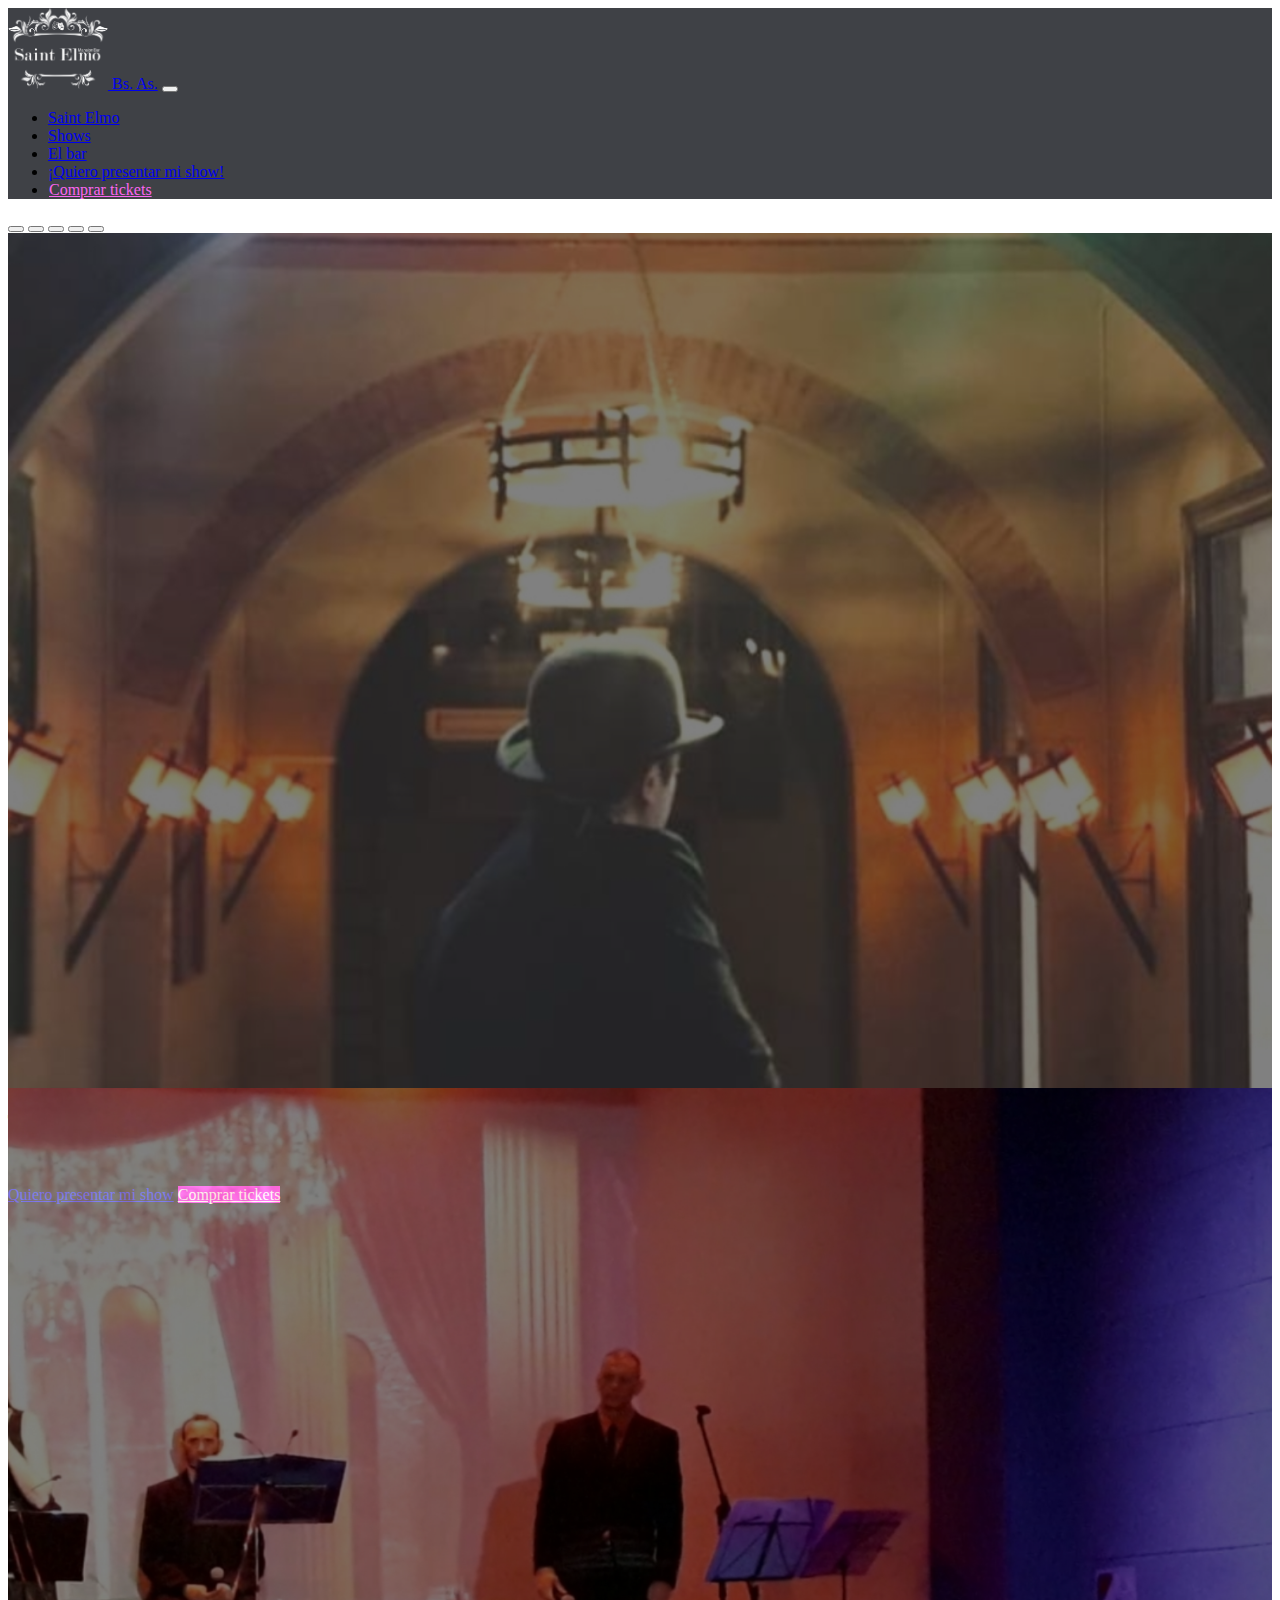
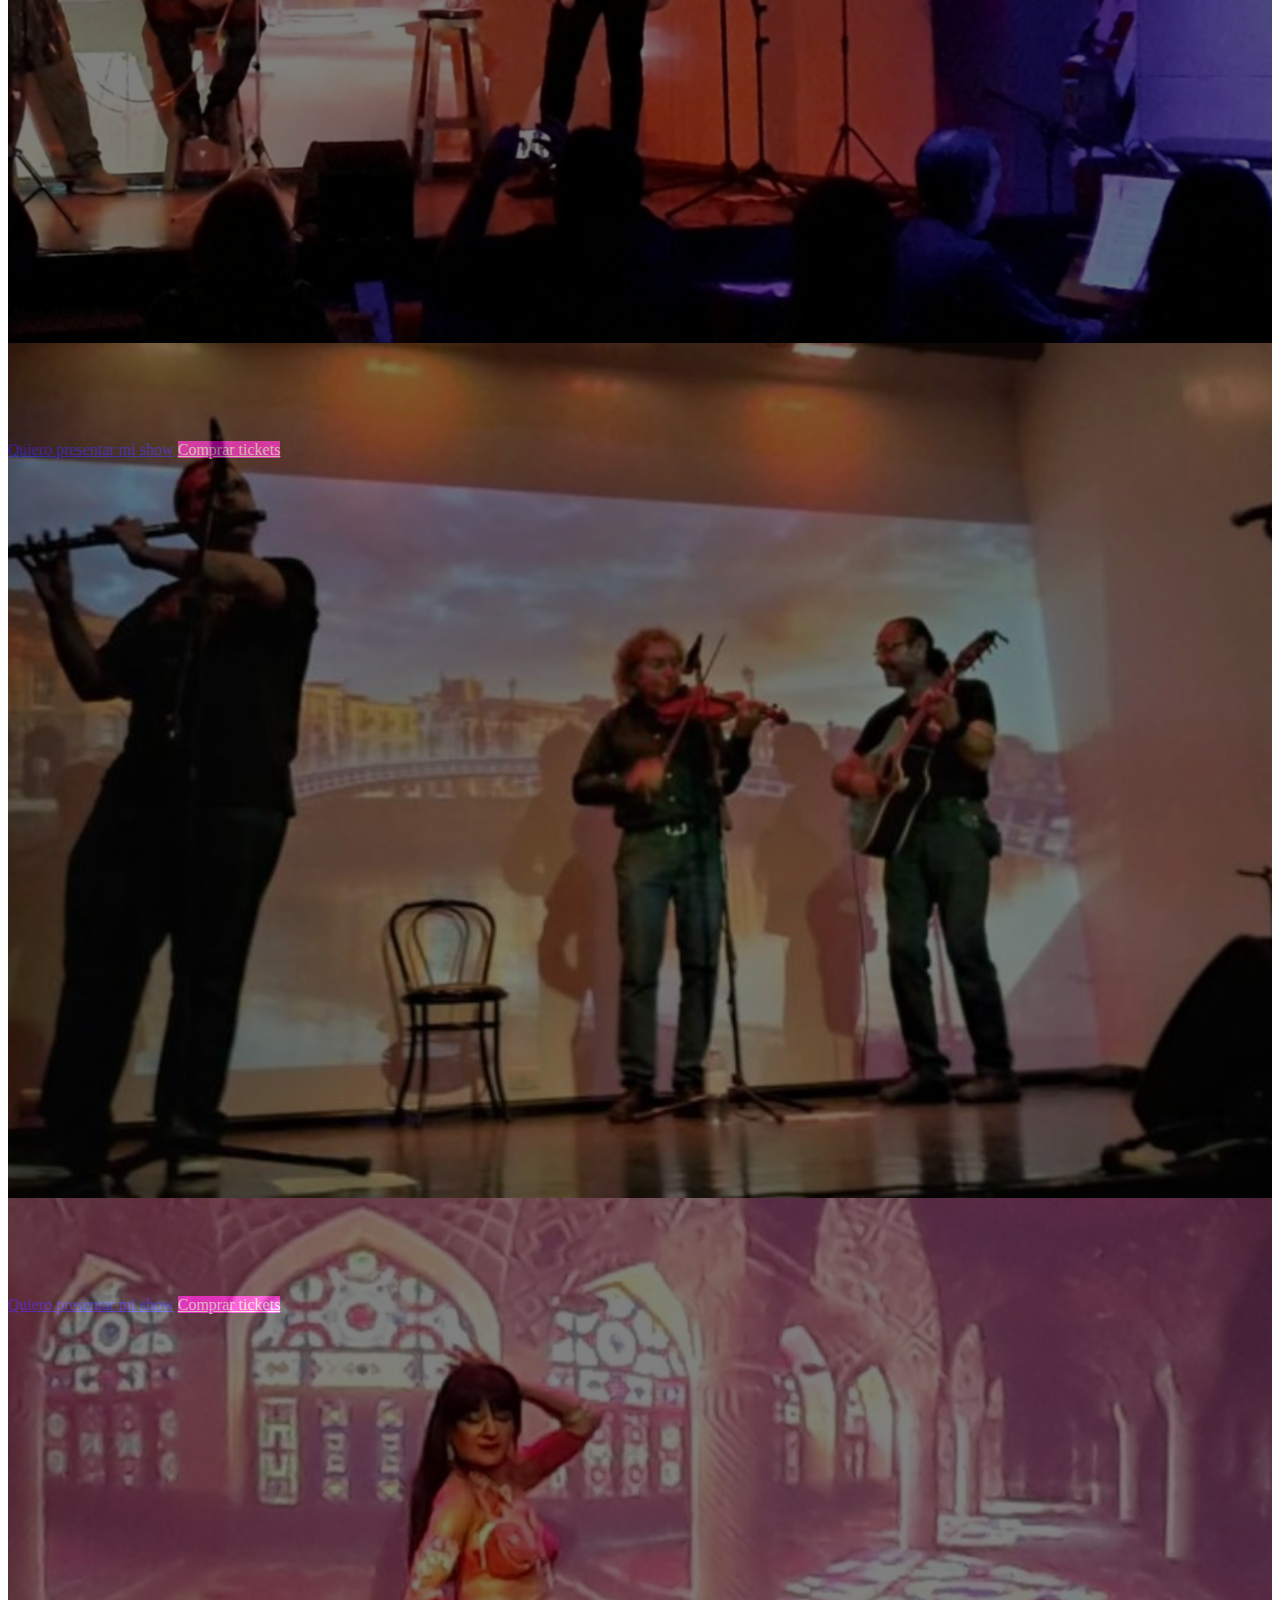
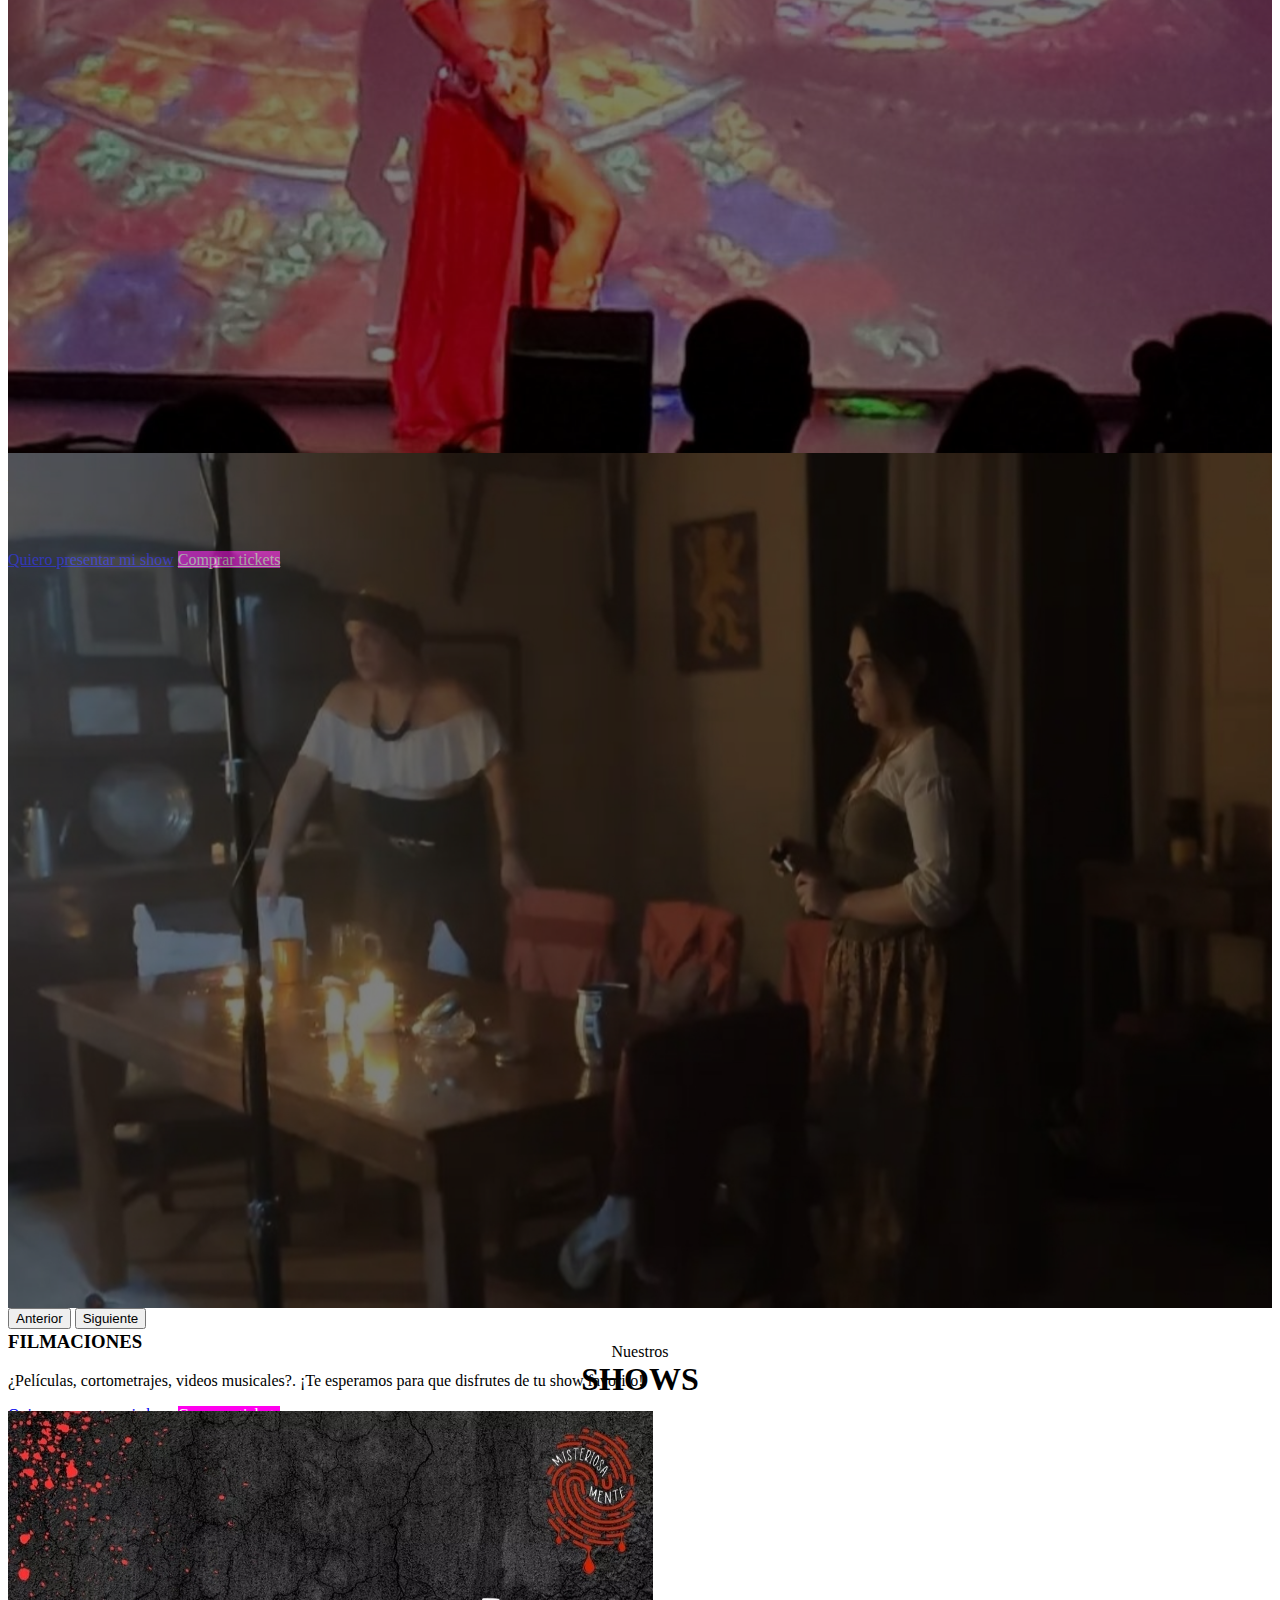
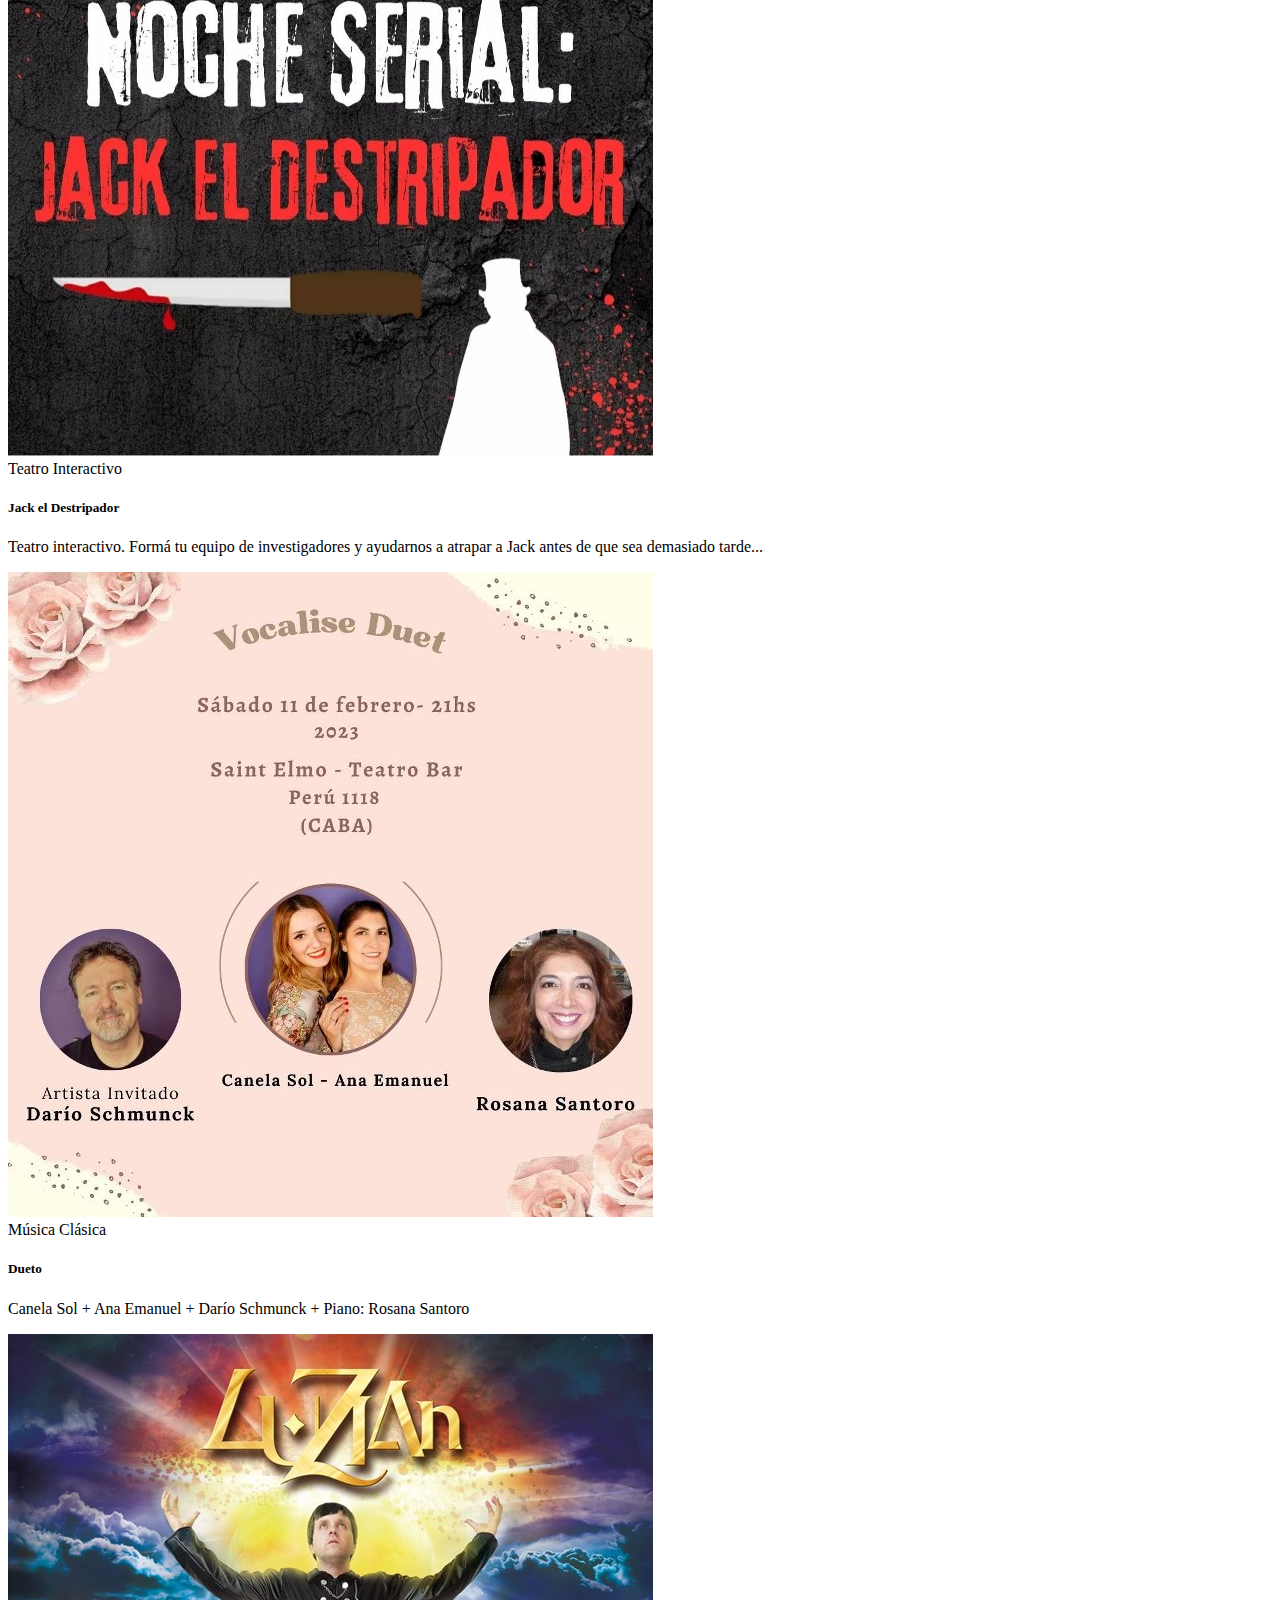
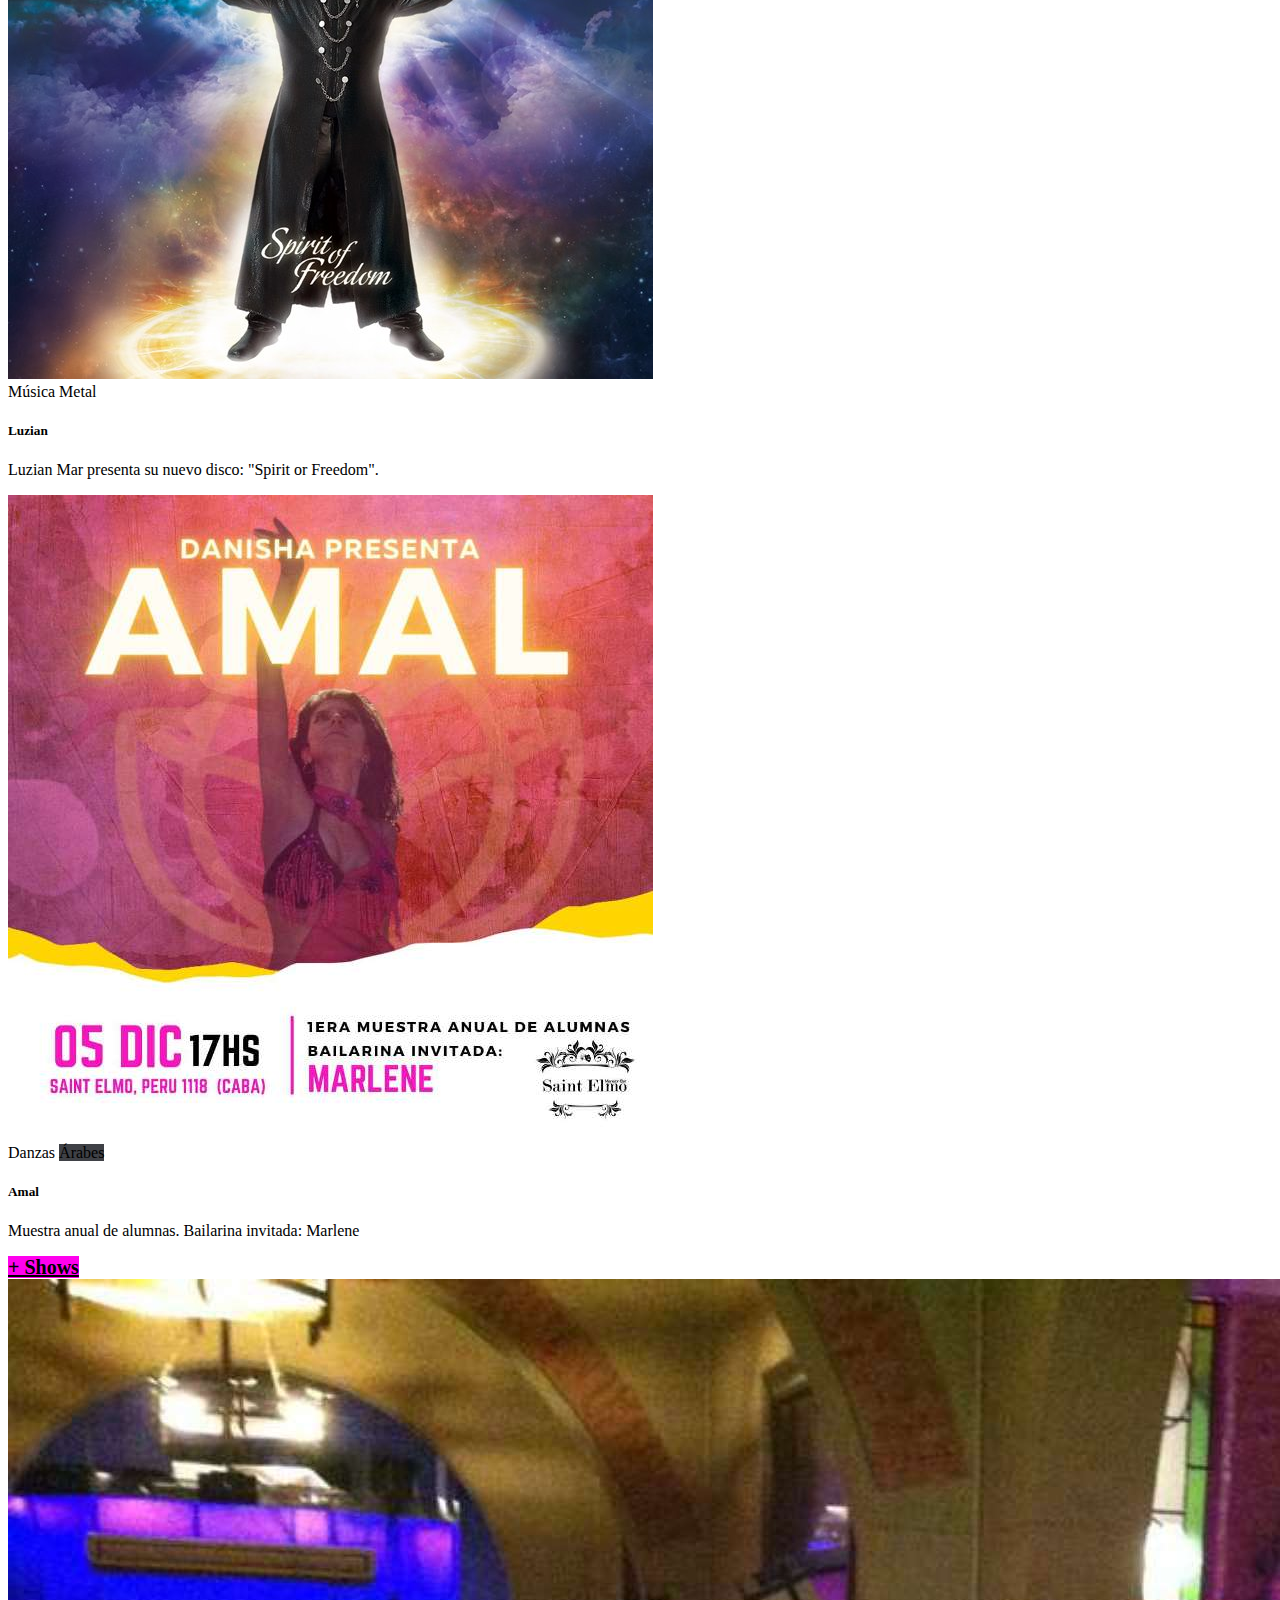
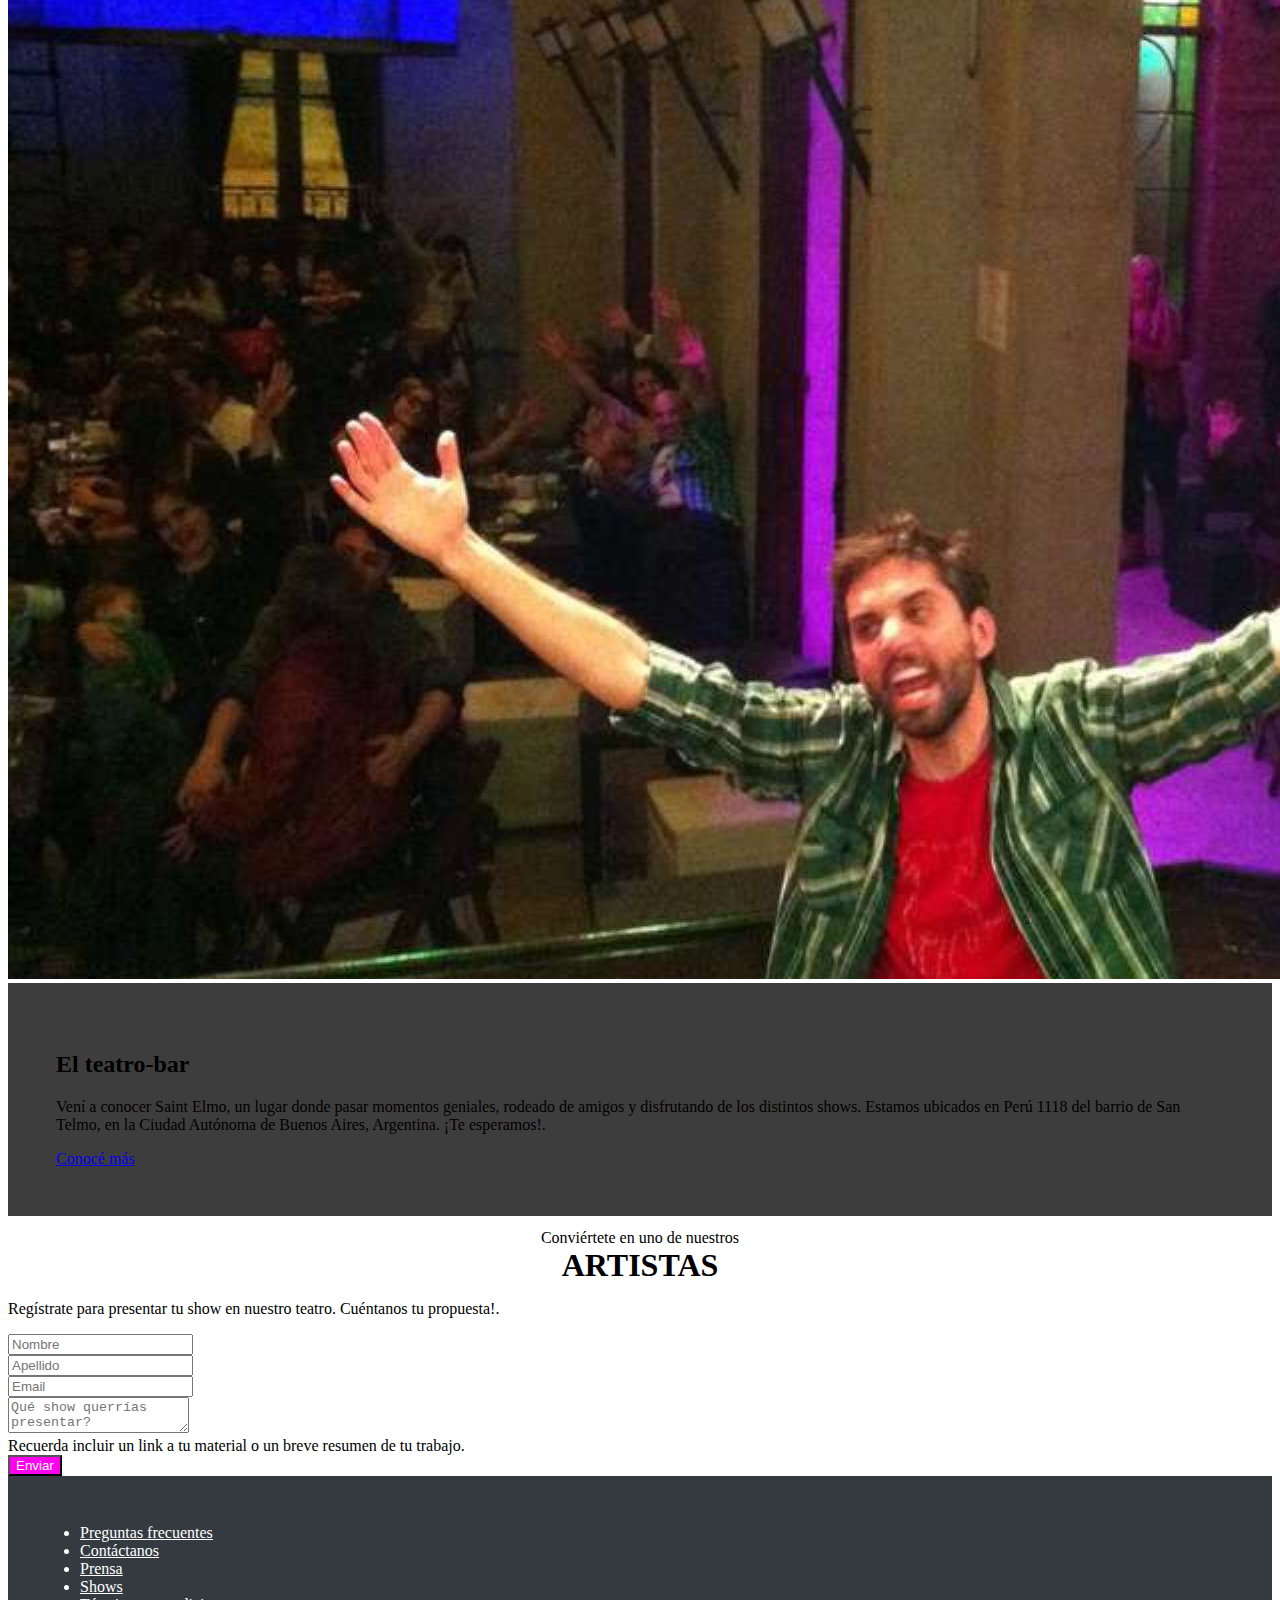
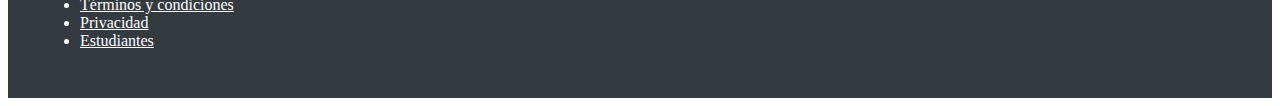
==== index.html @ 80ea408b "saco comillas" ====
<!DOCTYPE html>
<html lang="en">
<head>
    <meta charset="UTF-8">
    <meta name="viewport" content="width=device-width, initial-scale=1.0">
    <link href="https://cdn.jsdelivr.net/npm/bootstrap@5.1.3/dist/css/bootstrap.min.css" rel="stylesheet" integrity="sha384-1BmE4kWBq78iYhFldvKuhfTAU6auU8tT94WrHftjDbrCEXSU1oBoqyl2QvZ6jIW3" crossorigin="anonymous">
    <link rel="stylesheet" href="./resources/css/estilosextra.css">
    <title>Saint Elmo - Teatro-Bar</title>
</head>
<body>
    <header>
       <nav class="navbar navbar-dark bg-dark fixed-top navbar-expand-lg"><!--Cambio navbar-expand-lg por navbar-expand-sm y queda mejor-->
        <div class="container">
           <a class="navbar-brand" href="index.html"><img src="./resources/img/logo_SE_b.png"  alt="Saint Elmo">  Bs. As.</a>
           <button class="navbar-toggler" type="button" data-bs-toggle="collapse" data-bs-target="#navbarSupportedContent" arial-controls="navbarSupportedContent" aria-expanded="false" aria-label="Toggle navigation">
                <span class="navbar-toggler-icon"></span>
            </button>
            <div class="collapse navbar-collapse justified-content-end" id="navbarSupportedContent">
                <ul class="navbar-nav mb-2 mb-lg-0"> <!--nav justify-content-end-->
                    <li class="nav-item">
                      <a class="nav-link active" aria-current="page" href="#">Saint Elmo</a>
                    </li>
                    <li class="nav-item">
                      <a class="nav-link" href="#shows">Shows</a>
                    </li>
                    <li class="nav-item">
                      <a class="nav-link" href="#lugar">El bar</a>
                    </li>
                    <li class="nav-item">
                      <a class="nav-link" href="#form-artistas">¡Quiero presentar mi show!</a>
                    </li>
                    <li class="nav-item">
                      <a class="nav-link btn-compra-tickets" href="comprar-tickets.html">Comprar tickets</a>
                    </li>
                  </ul>
            </div>            
        </div>
        </nav>
    </header>

    <main>
      <!--INICIO CAROUSEL-->
      <div id="carouselExampleCaptions" class="carousel slide" data-bs-ride="carousel">
        <div class="carousel-indicators">
          <button type="button" data-bs-target="#carouselExampleCaptions" data-bs-slide-to="0" class="active" aria-current="true" aria-label="Slide 1"></button>
          <button type="button" data-bs-target="#carouselExampleCaptions" data-bs-slide-to="1" aria-label="Slide 2"></button>
          <button type="button" data-bs-target="#carouselExampleCaptions" data-bs-slide-to="2" aria-label="Slide 3"></button>
          <button type="button" data-bs-target="#carouselExampleCaptions" data-bs-slide-to="3" aria-label="Slide 4"></button>
          <button type="button" data-bs-target="#carouselExampleCaptions" data-bs-slide-to="4" aria-label="Slide 5"></button>
        </div>
        <div class="carousel-inner">
          <!--ITEM 1-->
          <div class="carousel-item active">
            <img src="./resources/img/teatro_stand_up.jpg" class="d-block w-100" alt="Teatro" width="100%" height="100%">
            <div class="carousel-caption text-end pb-4">
              <div class="row">
                <div class="col-lg-8 offset-lg-6">
                  <h3>TEATRO</h3>
                  <p>¿Comedia, comedia musical, drama, o stand up?. ¡Te esperamos para que disfrutes de tu show favorito!</p>
                  <p>
                    <a class="btn btn-outline-light mb-3" href="#form-artistas">Quiero presentar mi show</a>
                    <a class="btn btn-compra-ticketsc ms-2 mb-3" href="./comprar-tickets.html" target="_blank">Comprar tickets</a>
                  </p>
                </div>
              </div>              
            </div>
          </div>
          <!--ITEM 2-->
          <div class="carousel-item">
            <img src="./resources/img/opera.jpg" class="d-block w-100" alt="Ópera" width="100%" height="100%">
            <div class="carousel-caption text-end pb-4">
              <div class="row">
                <div class="col-lg-8 offset-lg-6">
                  <h3>ÓPERA</h3>
                  <p>¿Ópera, zarzuela ó recitales de arias?. ¡Te esperamos para que disfrutes de tu show favorito!</p>
                  <p>
                    <a class="btn btn-outline-light mb-3" href="#form-artistas">Quiero presentar mi show</a>
                    <a class="btn btn-compra-ticketsc ms-2 mb-3" href="./comprar-tickets.html" target="_blank">Comprar tickets</a>
                  </p>
                </div>
              </div>              
            </div>
          </div>
          <!--ITEM 3-->
          <div class="carousel-item">
            <img src="./resources/img/celta.jpg" class="d-block w-100" alt="Música" width="100%" height="100%">
            <div class="carousel-caption text-end pb-4">
              <div class="row">
                <div class="col-lg-8 offset-lg-6">
                  <h3>MÚSICA</h3>
                  <p>¿Clásica, celta, medieval ó jazz?. ¡Te esperamos para que disfrutes de tu show favorito!</p>
                  <p>
                    <a class="btn btn-outline-light mb-3" href="#form-artistas">Quiero presentar mi show</a>
                    <a class="btn btn-compra-ticketsc ms-2 mb-3" href="./comprar-tickets.html" target="_blank">Comprar tickets</a>
                  </p>
                </div>
              </div>              
            </div>
          </div>
          <!--ITEM 4-->
          <div class="carousel-item">
            <img src="./resources/img/danzas.jpg" class="d-block w-100" alt="Danzas" width="100%" height="100%">
            <div class="carousel-caption text-end pb-4">
              <div class="row">
                <div class="col-lg-8 offset-lg-6">
                  <h3>DANZAS</h3>
                  <p>¿Clásica, tango, folclore, celta o árabe?. ¡Te esperamos para que disfrutes de tu show favorito!</p>
                  <p>
                    <a class="btn btn-outline-light mb-3" href="#form-artistas">Quiero presentar mi show</a>
                    <a class="btn btn-compra-ticketsc ms-2 mb-3" href="./comprar-tickets.html" target="_blank">Comprar tickets</a>
                  </p>
                </div>
              </div>              
            </div>
          </div>
          <!--ITEM 5-->
          <div class="carousel-item">
            <img src="./resources/img/filmaciones.jpg" class="d-block w-100" alt="Filmaciones" width="100%" height="100%">
            <div class="carousel-caption text-end pb-4">
              <div class="row">
                <div class="col-lg-8 offset-lg-6">
                  <h3>FILMACIONES</h3>
                  <p>¿Películas, cortometrajes, videos musicales?. ¡Te esperamos para que disfrutes de tu show favorito!</p>
                  <p>
                    <a class="btn btn-outline-light mb-3" href="#form-artistas">Quiero presentar mi show</a>
                    <a class="btn btn-compra-ticketsc ms-2 mb-3" href="./comprar-tickets.html" target="_blank">Comprar tickets</a>
                  </p>
                </div>
              </div>              
            </div>
          </div>
        </div>
        <button class="carousel-control-prev" type="button" data-bs-target="#carouselExampleCaptions" data-bs-slide="prev">
          <span class="carousel-control-prev-icon" aria-hidden="true"></span>
          <span class="visually-hidden">Anterior</span>
        </button>
        <button class="carousel-control-next" type="button" data-bs-target="#carouselExampleCaptions" data-bs-slide="next">
          <span class="carousel-control-next-icon" aria-hidden="true"></span>
          <span class="visually-hidden">Siguiente</span>
        </button>
      </div>
      <!--FIN CAROUSEL-->
 

        <section class="container mt-4 mb-4" id="shows">
          <h2 class="titulo">Nuestros <span>SHOWS</span></h2>
          <!-- acá empiezan las 4 cards-->
          <div class="row">
            <div class="col-sm-3">
              <div class="card">
                <img src="./resources/img/Jack_el_destripador.jpg">
              </div>
              <div class="card-body">
                <div class="mb-2">
                  <span class="badge bg-warning text-dark">Teatro</span>
                  <span class="badge bg-success">Interactivo</span>
                </div>
                <h5 class="card-title">Jack el Destripador</h5>
                <p class="card-text">Teatro interactivo. Formá tu equipo de investigadores y ayudarnos a atrapar a Jack antes de que sea demasiado tarde...</p>
              </div>    
            </div>
            <div class="col-sm-3">
              <div class="card">
                <img src="./resources/img/dueto_piano.jpg">
              </div>
              <div class="card-body">
                <div class="mb-2">
                  <span class="badge bg-secondary">Música</span>
                  <span class="badge bg-info">Clásica</span>
                </div>
                <h5 class="card-title">Dueto</h5>
                <p class="card-text">Canela Sol + Ana Emanuel + Darío Schmunck + Piano: Rosana Santoro</p>
              </div>    
            </div>
            <div class="col-sm-3">
              <div class="card">
                <img src="./resources/img/Luzian.jpg">
              </div>
              <div class="card-body">
                <div class="mb-2">
                  <span class="badge bg-secondary">Música</span>
                  <span class="badge bg-danger">Metal</span>
                </div>
                <h5 class="card-title">Luzian</h5>
                <p class="card-text">Luzian Mar presenta su nuevo disco: "Spirit or Freedom". </p>
              </div>    
            </div>
            <div class="col-sm-3">
              <div class="card">
                <img src="./resources/img/Amal_danzas.jpeg">
              </div>
              <div class="card-body">
                <div class="mb-2">
                  <span class="badge bg-primary">Danzas</span>
                  <span class="badge bg-dark">Árabes</span>
                </div>
                <h5 class="card-title">Amal</h5>
                <p class="card-text">Muestra anual de alumnas. Bailarina invitada: Marlene </p>
              </div>    
            </div>
            <div class="row">              
                <a class="btn btn-shows" href="calendario.html">+ Shows</a>                            
            </div>
          </div>
        </section>
          <!-- acá terminan las 4 cards-->
          <!-- acá empieza ubicación-->
        <section class="mb-4" id="lugar">
          <div class="row g-0">
            <div class="col-md">
              <img src="./resources/img/bar1.jpg" class="img-fluid" alt="Honolulu">
            </div>
            <div class="col-md text-light bg-costado">
                <h2>El teatro-bar</h2>
                <p>Vení a conocer Saint Elmo, un lugar donde pasar momentos geniales, rodeado de amigos y disfrutando de los distintos shows. Estamos ubicados en Perú 1118 del barrio de San Telmo, en la Ciudad Autónoma de Buenos Aires, Argentina. ¡Te esperamos!.</p>
                <a class="btn btn-outline-light" href="#">Conocé más</a>
              </div>
            </div>
          </div>          
        </section>
          <!-- acá termina ubicación-->
          <!-- acá empieza formulario-->
        <section class="container" id="form-artistas">
          <div class="row justify-content-center">
            <div class="col-lg-8 col-xl-7">
              <h2 class="titulo">Conviértete en uno de nuestros <span>ARTISTAS</span></h2>
              <p>Regístrate para presentar tu show en nuestro teatro. Cuéntanos tu propuesta!.</p>
              <form action>
                <div class="row gx-2">
                  <div  class="col-md mb-3">
                    <input type="text" class="form-control" placeholder="Nombre" aria-label="Nombre" required>
                  </div>
                  <div class="col-md mb-3">
                    <input type="text" class="form-control" placeholder="Apellido" aria-label="Apellido" required>
                  </div>                  
                </div>
                <div class="row">
                  <div class="col mb-3">
                    <input type="email" class="form-control" placeholder="Email" aria-label="Email" required>
                  </div>
                </div>
                <div class="row">
                  <div class="col mb-3">
                    <textarea class="form-control" id="floatingTextarea" placeholder="Qué show querrías presentar?" required></textarea>
                    <div class="form-text mb-3">Recuerda incluir un link a tu material o un breve resumen de tu trabajo.</div>
                    <div class="d-grid">
                      <button type="submit" class="btn btn-lg btn-form">Enviar</button>
                    </div>
                  </div>
                </div>
              </form>
            </div>
          </div>
        </section>
          <!-- acá termina formulario-->
    </main>


    <footer id="main-footer">
      <div class="container">
        <ul class="nav justify-content-center justify-content-lg-between align-items-center">
          <li class="nav-item">
            <a class="nav-link" href="#">
              Preguntas <span>frecuentes</span>
            </a>
          </li>
          <li class="nav-item">
            <a class="nav-link" href="#">Contáctanos</a>
          </li>
          <li class="nav-item">
            <a class="nav-link" href="#">Prensa</a>
          </li>
          <li class="nav-item">
            <a class="nav-link" href="#">Shows</a>
          </li>
          <li class="nav-item">
            <a class="nav-link" href="#">Términos y <span>condiciones</span></a>
          </li>
          <li class="nav-item">
            <a class="nav-link" href="#">Privacidad</a>
          </li>
          <li class="nav-item">
            <a class="nav-link" href="#">Estudiantes</a>
          </li>
        </ul>
      </div>
    </footer>


    
    <script src="https://cdn.jsdelivr.net/npm/bootstrap@5.1.3/dist/js/bootstrap.bundle.min.js" integrity="sha384-ka7Sk0Gln4gmtz2MlQnikT1wXgYsOg+OMhuP+IlRH9sENBO0LRn5q+8nbTov4+1p" crossorigin="anonymous"></script>
    <script src="./resources/js/codigo.js"></script>
</body>
</html>
---- resources/css/estilosextra.css ----
/*header*/
.navbar-brand img{
   max-width: 100px;
}

.bg-dark{
   background: rgb(63, 65, 70)!important;
}

.navbar-dark .navbar-nav .btn-compra-tickets{
   color: #fc66f2;
}

@media (min-width: 992px) {
   .btn-compra-tickets {
     border: 1px solid transparent;
     border-radius: .8rem;
   }
   .btn-compra-tickets:hover,
   .navbar-dark .navbar-nav .btn-compra-tickets.active {
     background: #b40fa9;
   }
 }


/*título*/

.titulo{
   font-size: 1rem;
   text-align: center;
   font-weight: 400;
}
.titulo span{
   display: block;
   font-weight: 800;
   font-size: 2rem;
}

/*Carousel*/

.carousel-item{
   background-size: cover;
   background-position: center center;
   height: 35rem;
   min-height: 95vh;
   background-color: black;
}

.carousel-item img { 
   opacity: .5; 
   object-fit: cover;
}

.carousel-caption{
   bottom: 3rem;
   z-index: 10;
}

.carousel .btn-compra-ticketsc{
   color: #ffffff;
   background-color: #ff00ee;    
}

.carousel .btn-compra-ticketsc:hover{
   background: #b40fa9;
}

.btn-shows{
   color:#000000;
   background-color: #ff00ee;
   font-size: 20px;
   font-weight: bold;
   width: 200px;
   transform: translate(550%, 0%);
}

.btn-shows:hover{
   color:#ffffff;
   background-color: #b40fa9;
   font-size: 20px;
   font-weight: bold;
   width: 200px;
}

/*Formulario orador*/

.btn-form{
   background: #ff00ee;
   color: white;
}
.btn-form:hover{
   background-color: #b40fa9;
   color: white;
}

/*ubicación*/

.bg-costado{
   background: rgb(62, 61, 61);
   padding: 3rem;
}

/*Footer*/

#main-footer{
   background: #333a40;
   color: white;
   padding: 2rem;
}

#main-footer .nav-link{
   color: white;
   text-align: center;
}

#main-footer .nav-link:hover{
   opacity: .7;
}

/*en tickets*/
.t-section { padding-top: 7rem; 
}

.coltsection{
   padding-left: 3rem;
   padding-right: 3rem;
}

/* form para comprar tickets */

#totalPago {
   font-size: 1.4rem;
   font-weight: 700;
 }
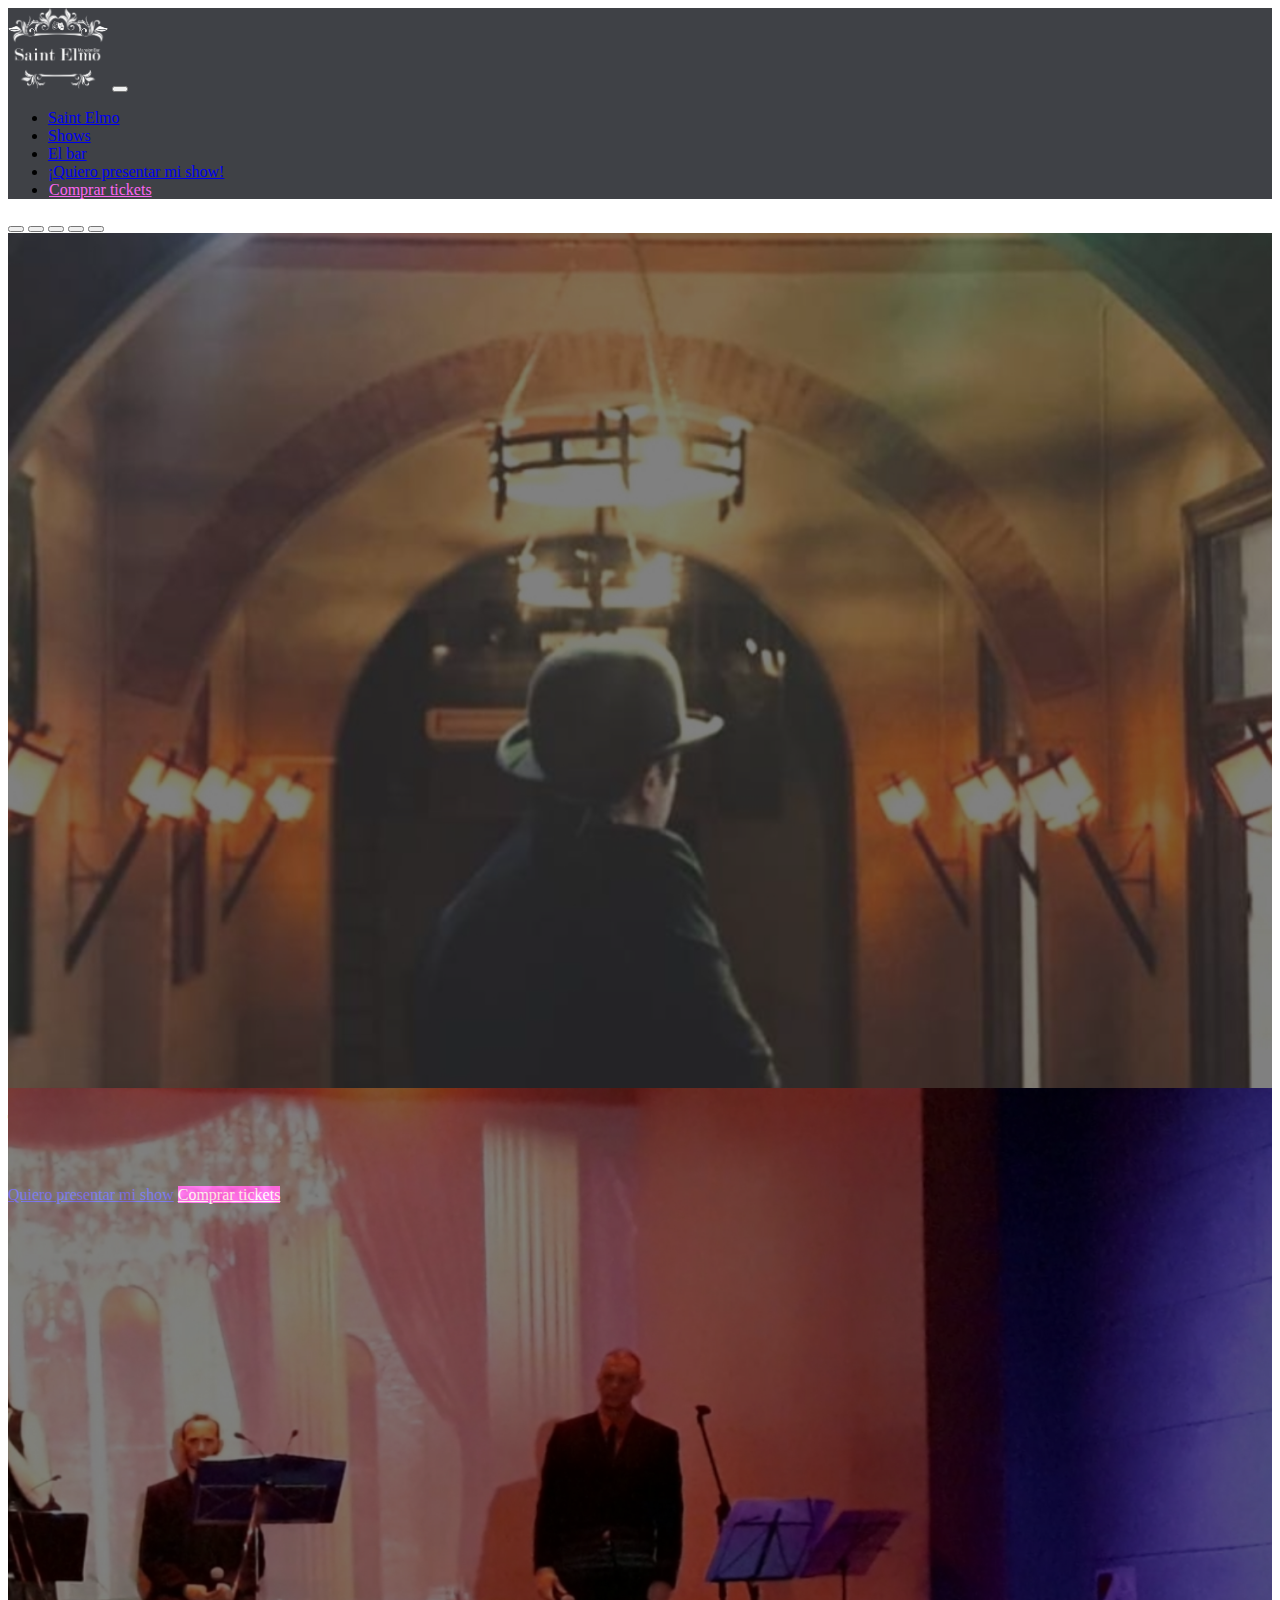
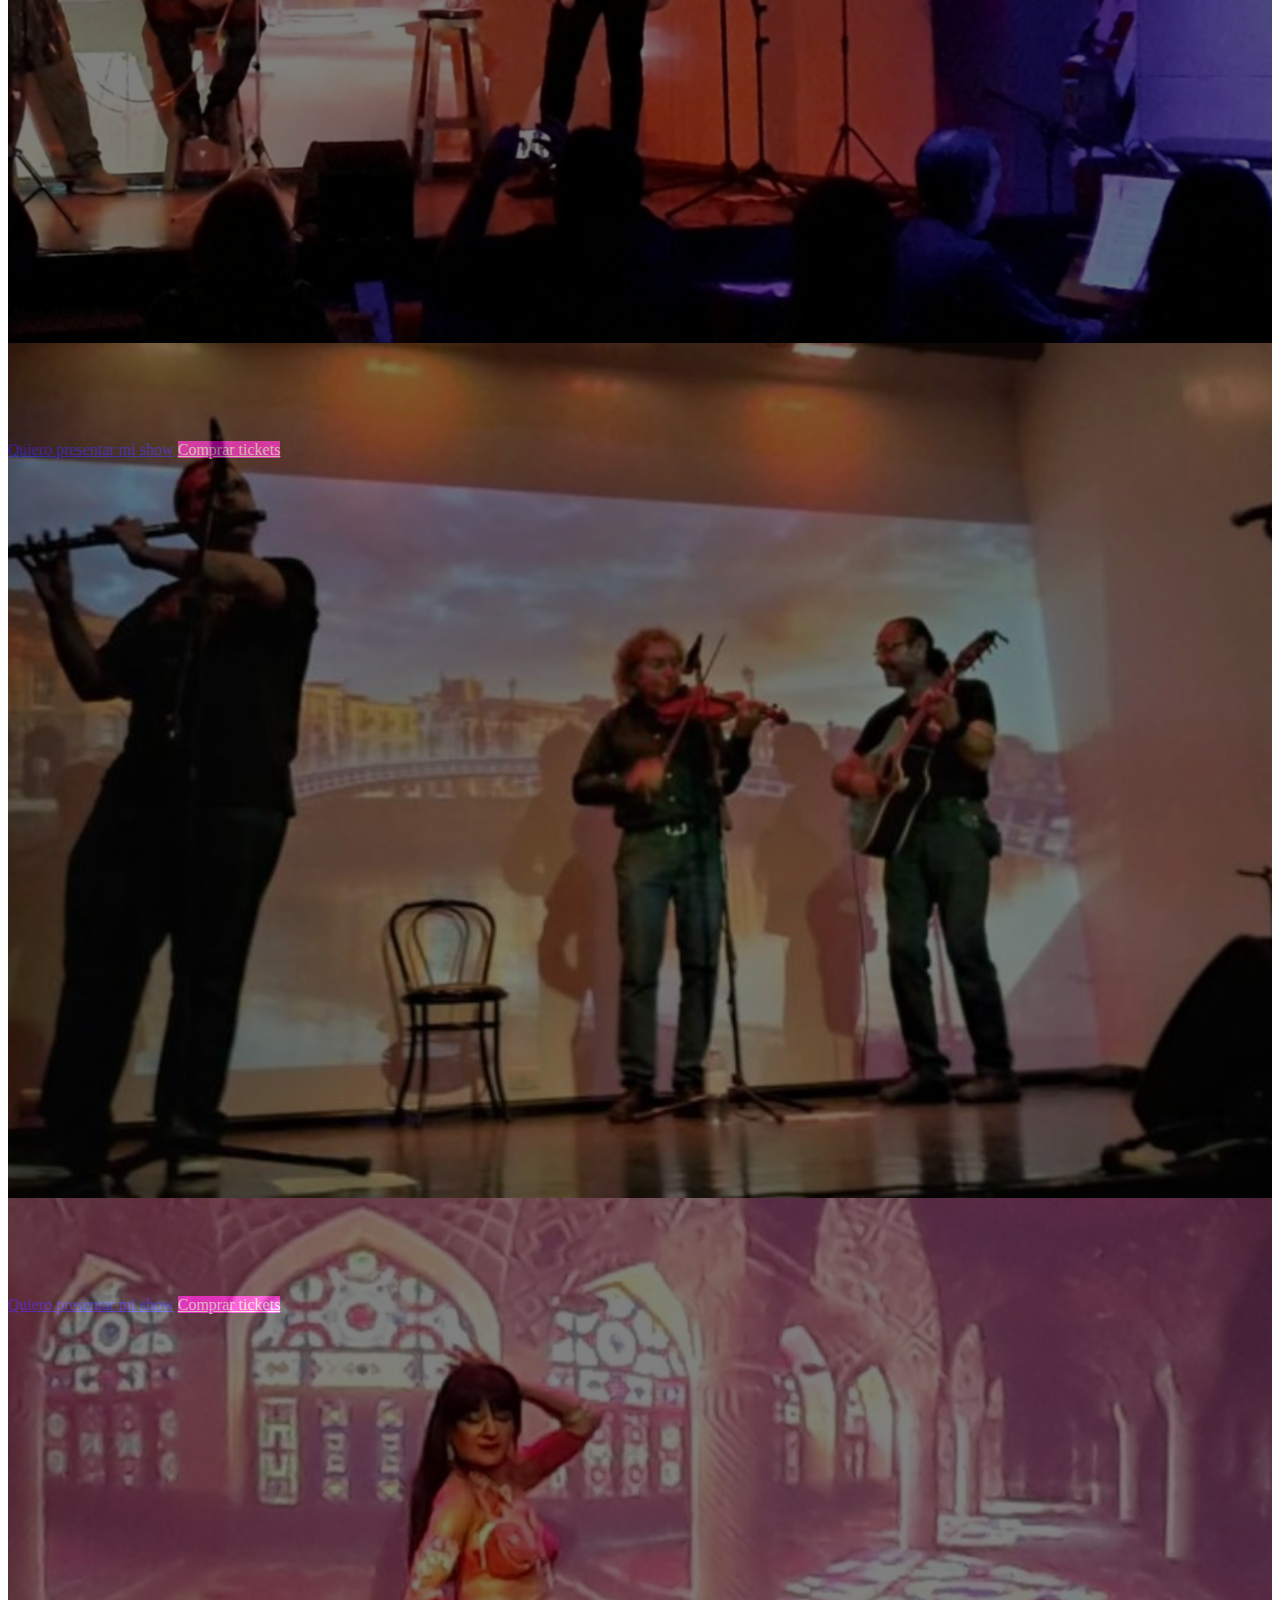
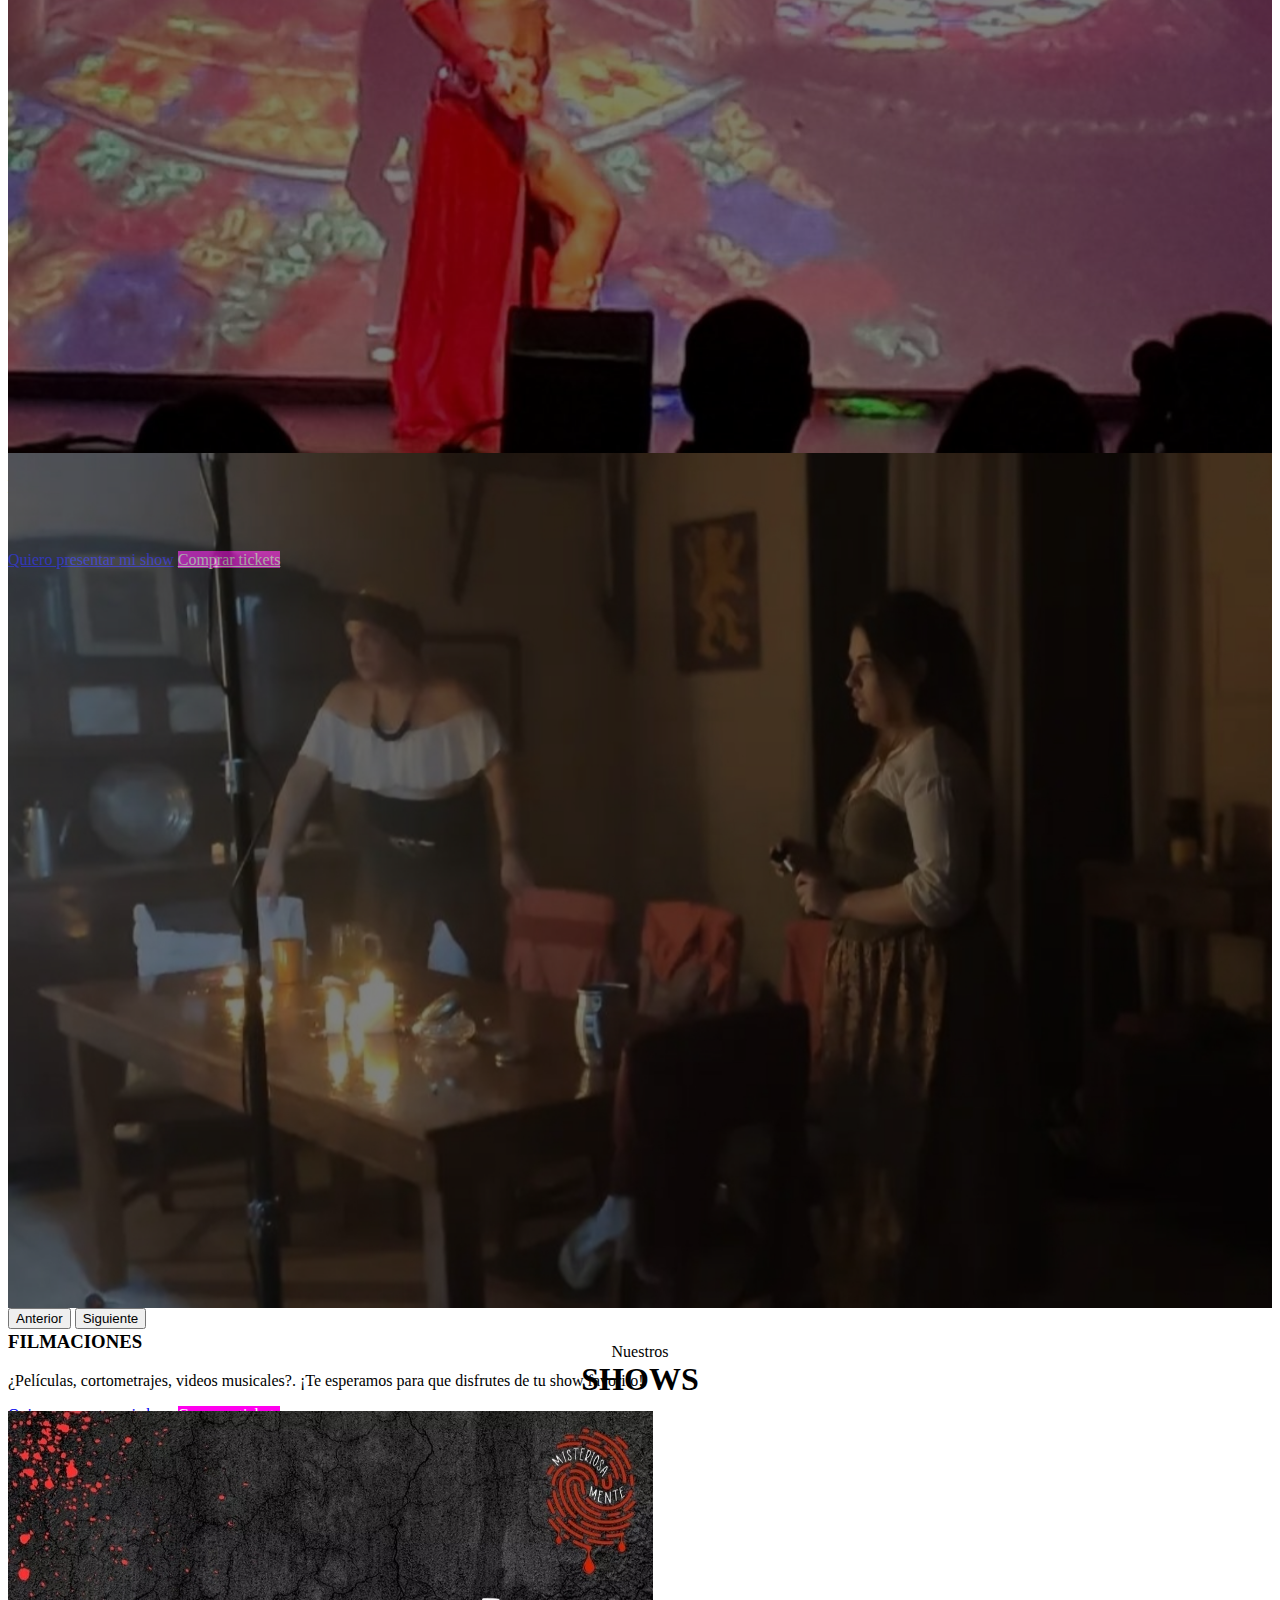
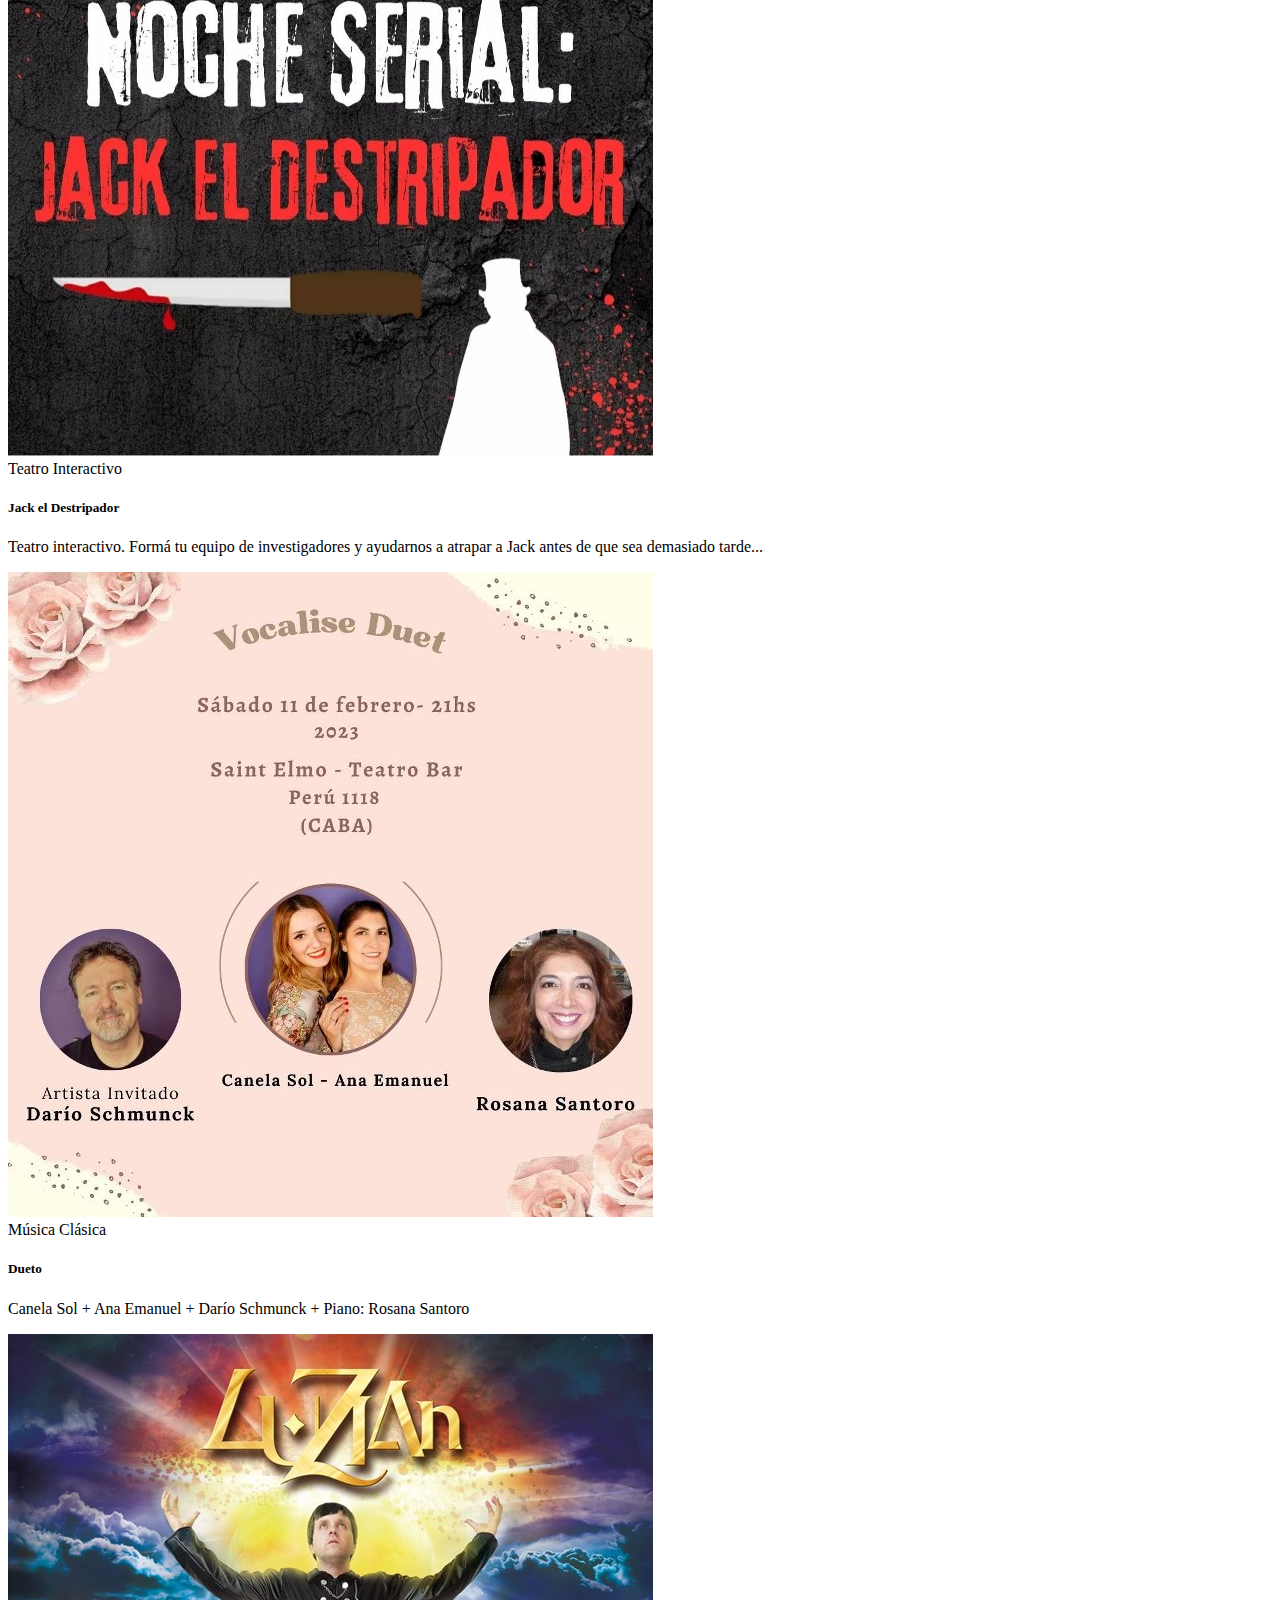
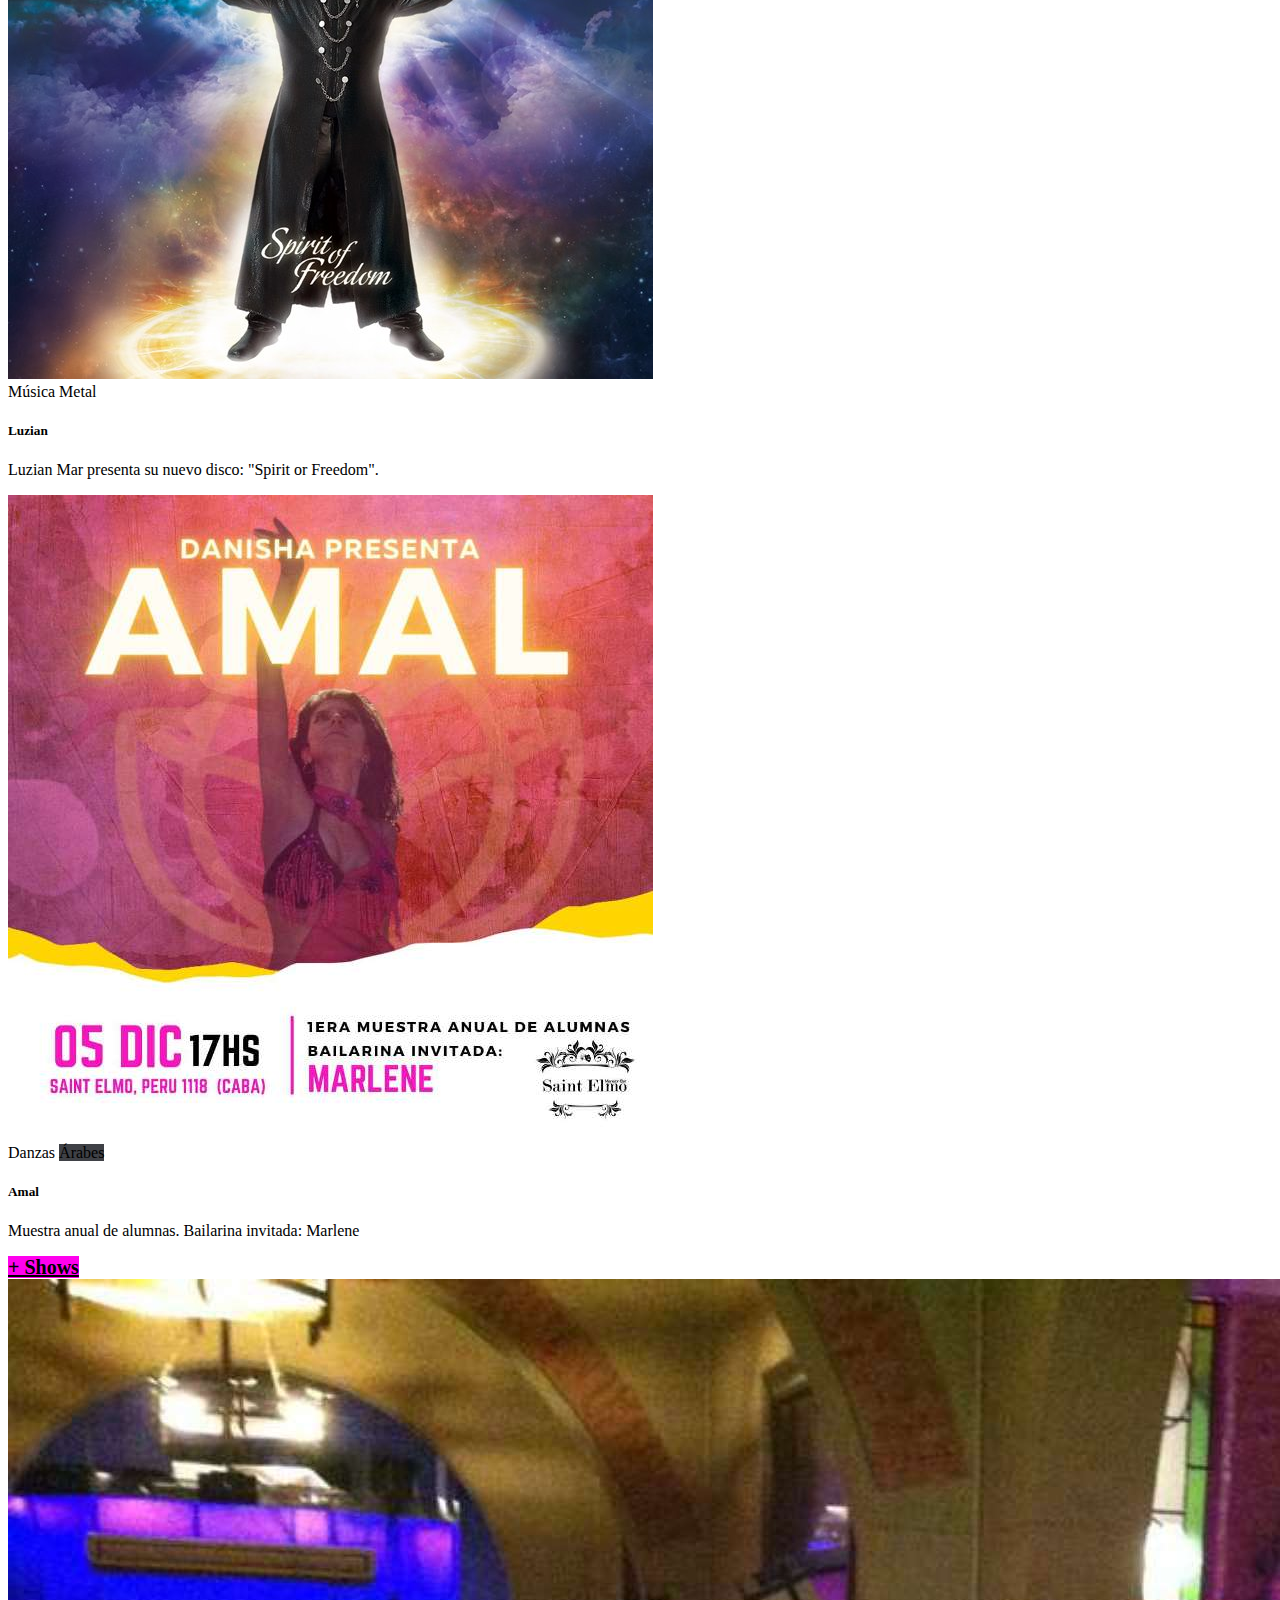
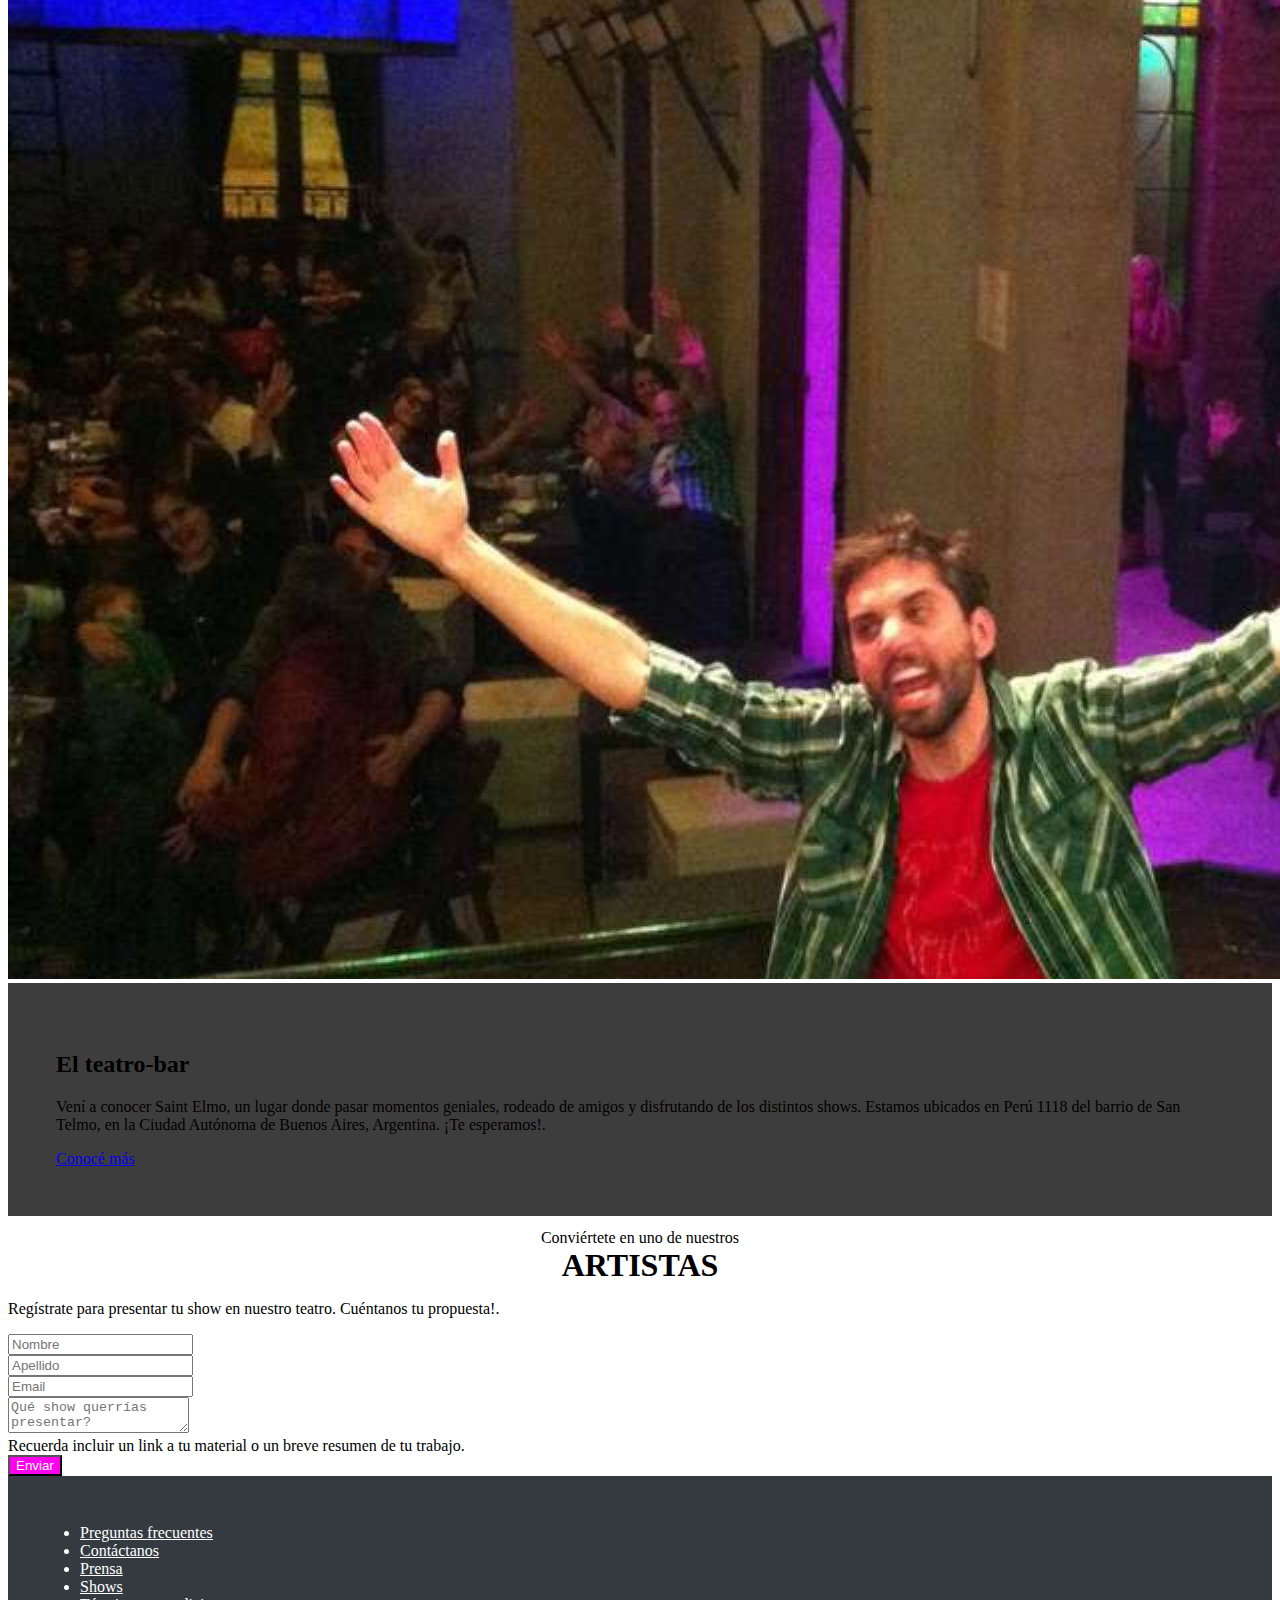
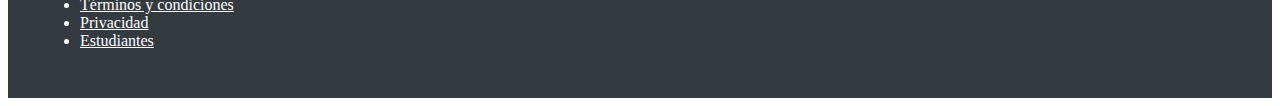
==== commit 900d3a54: "menu" ====
--- a/index.html
+++ b/index.html
@@ -8,36 +8,36 @@
     <title>Saint Elmo - Teatro-Bar</title>
 </head>
 <body>
-    <header>
-       <nav class="navbar navbar-dark bg-dark fixed-top navbar-expand-lg"><!--Cambio navbar-expand-lg por navbar-expand-sm y queda mejor-->
-        <div class="container">
-           <a class="navbar-brand" href="index.html"><img src="./resources/img/logo_SE_b.png"  alt="Saint Elmo">  Bs. As.</a>
-           <button class="navbar-toggler" type="button" data-bs-toggle="collapse" data-bs-target="#navbarSupportedContent" arial-controls="navbarSupportedContent" aria-expanded="false" aria-label="Toggle navigation">
-                <span class="navbar-toggler-icon"></span>
-            </button>
-            <div class="collapse navbar-collapse justified-content-end" id="navbarSupportedContent">
-                <ul class="navbar-nav mb-2 mb-lg-0"> <!--nav justify-content-end-->
-                    <li class="nav-item">
-                      <a class="nav-link active" aria-current="page" href="#">Saint Elmo</a>
-                    </li>
-                    <li class="nav-item">
-                      <a class="nav-link" href="#shows">Shows</a>
-                    </li>
-                    <li class="nav-item">
-                      <a class="nav-link" href="#lugar">El bar</a>
-                    </li>
-                    <li class="nav-item">
-                      <a class="nav-link" href="#form-artistas">¡Quiero presentar mi show!</a>
-                    </li>
-                    <li class="nav-item">
-                      <a class="nav-link btn-compra-tickets" href="comprar-tickets.html">Comprar tickets</a>
-                    </li>
-                  </ul>
-            </div>            
-        </div>
-        </nav>
-    </header>
-
+  <header>
+    <nav class="navbar navbar-dark bg-dark fixed-top navbar-expand-lg"><!--Cambio navbar-expand-lg por navbar-expand-sm y queda mejor-->
+     <div class="container">
+        <a class="navbar-brand" href="index.html"><img src="./resources/img/logo_SE_b.png"  alt="Saint Elmo"></a>
+        <button class="navbar-toggler" type="button" data-bs-toggle="collapse" data-bs-target="#navbarSupportedContent" arial-controls="navbarSupportedContent" aria-expanded="false" aria-label="Toggle navigation">
+             <span class="navbar-toggler-icon"></span>
+         </button>
+         <div class="collapse navbar-collapse justified-content-end" id="navbarSupportedContent">
+             <ul class="navbar-nav mb-2 mb-lg-0"> <!--nav justify-content-end-->
+                 <li class="nav-item">
+                   <a class="nav-link active" aria-current="page" href="index.html">Saint Elmo</a>
+                 </li>
+                 <li class="nav-item">
+                   <a class="nav-link" href="#shows">Shows</a>
+                 </li>
+                 <li class="nav-item">
+                   <a class="nav-link" href="#lugar">El bar</a>
+                 </li>
+                 <li class="nav-item">
+                   <a class="nav-link" href="#form-artistas">¡Quiero presentar mi show!</a>
+                 </li>
+                 <li class="nav-item">
+                   <a class="nav-link btn-compra-tickets" href="comprar-tickets.html">Comprar tickets</a>
+                 </li>
+               </ul>
+         </div>            
+     </div>
+     </nav>
+ </header>
+ 
     <main>
       <!--INICIO CAROUSEL-->
       <div id="carouselExampleCaptions" class="carousel slide" data-bs-ride="carousel">
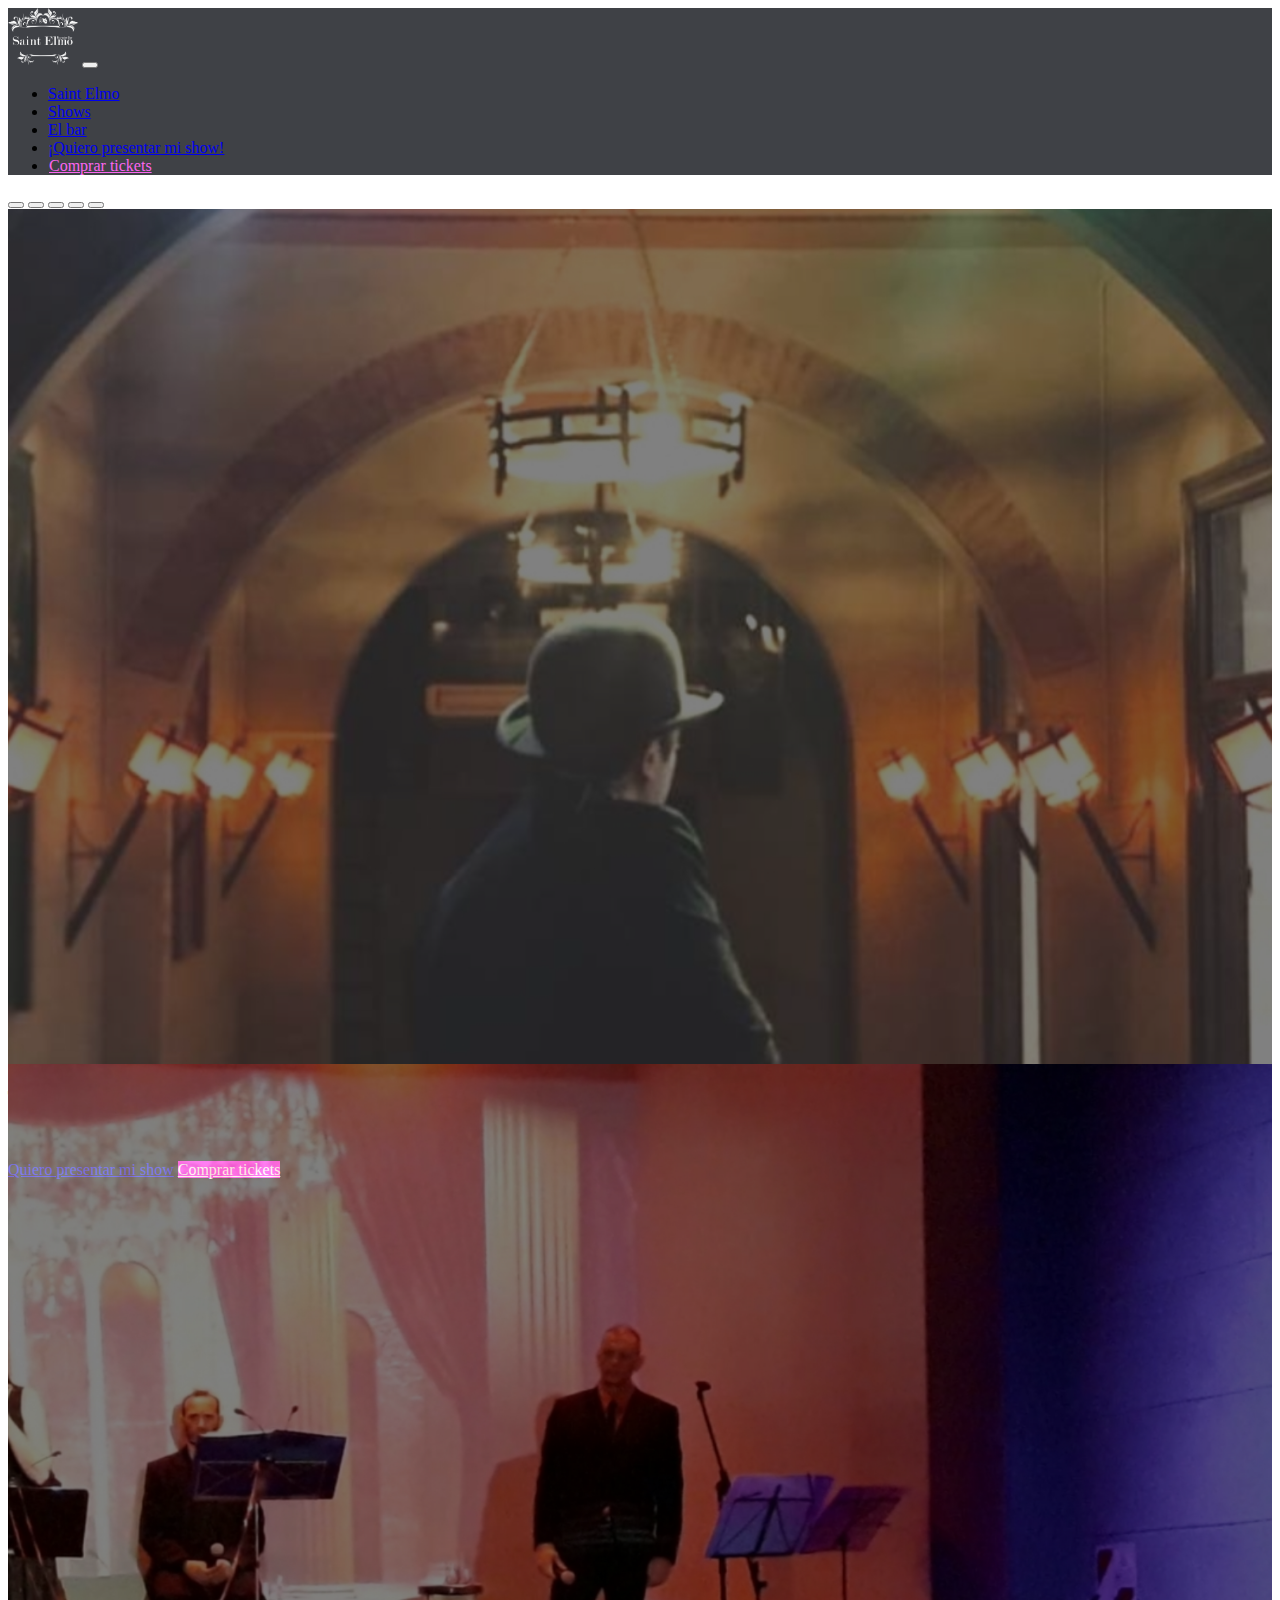
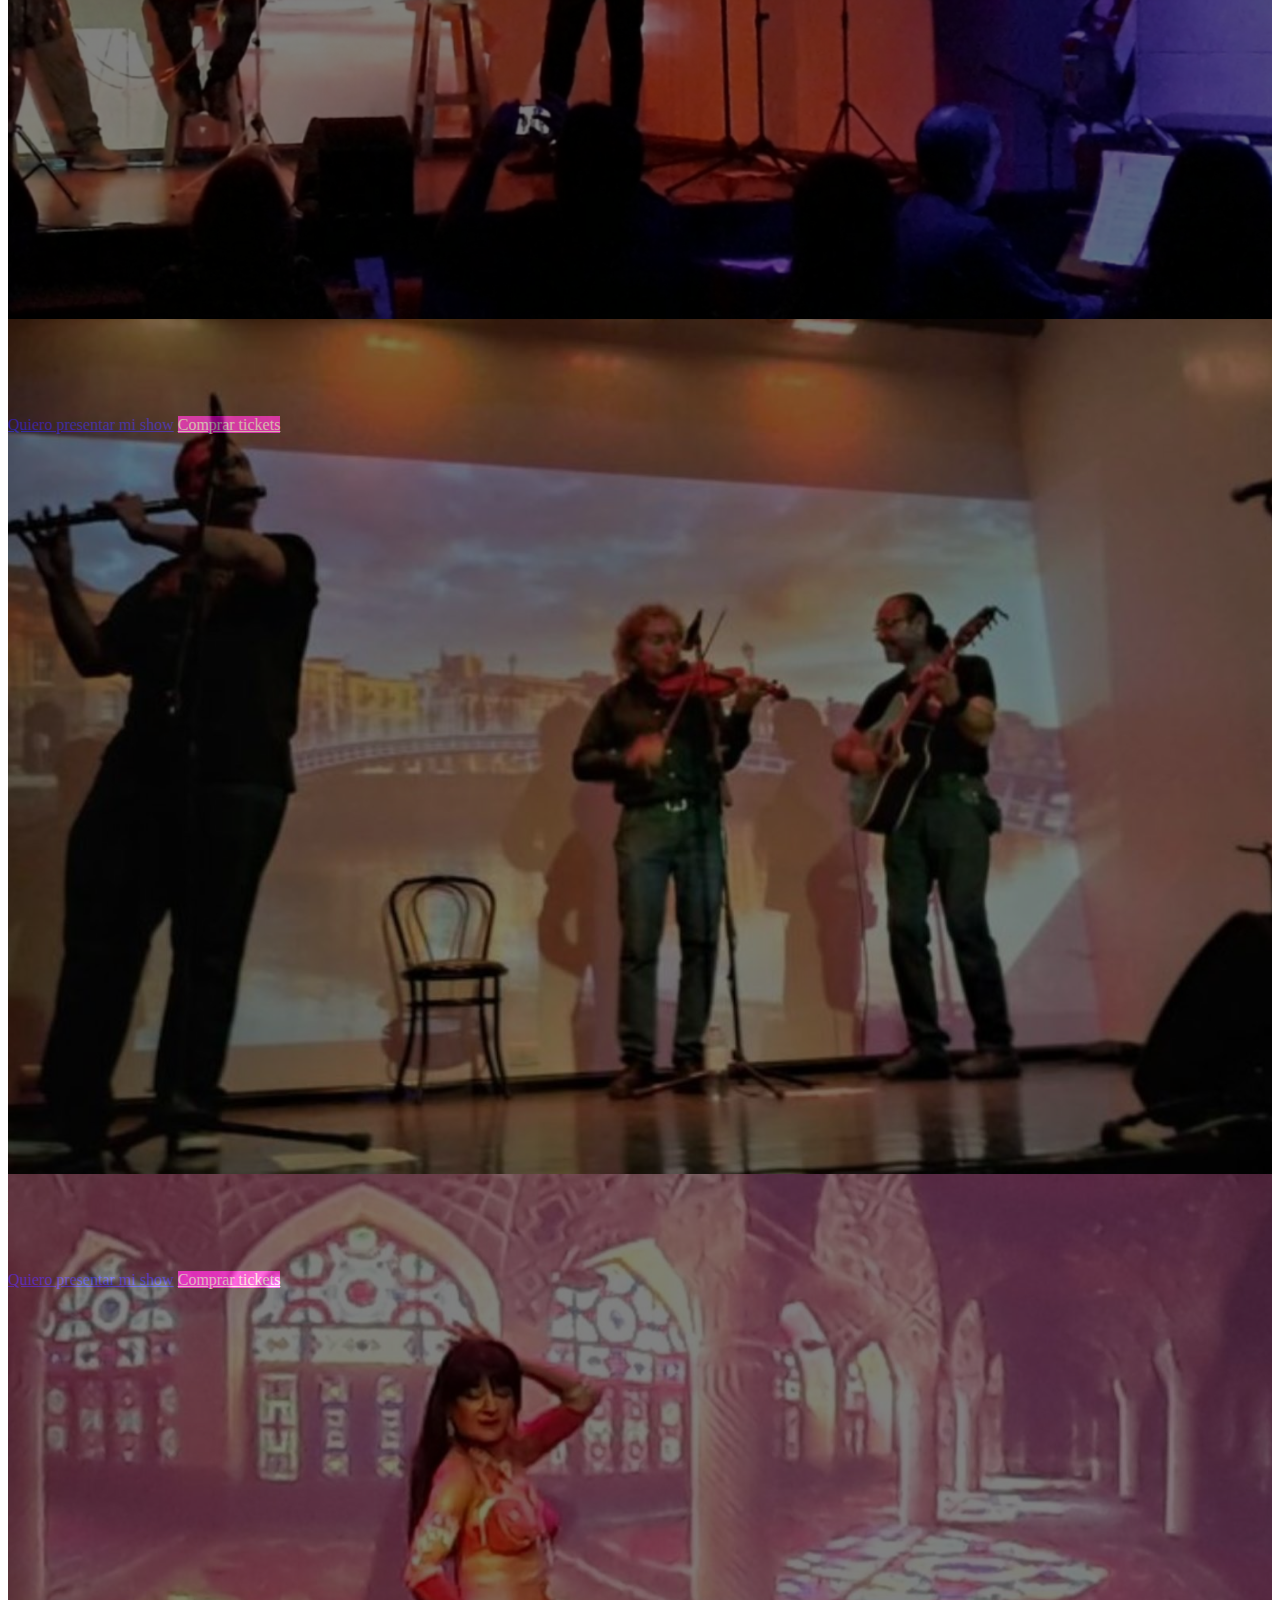
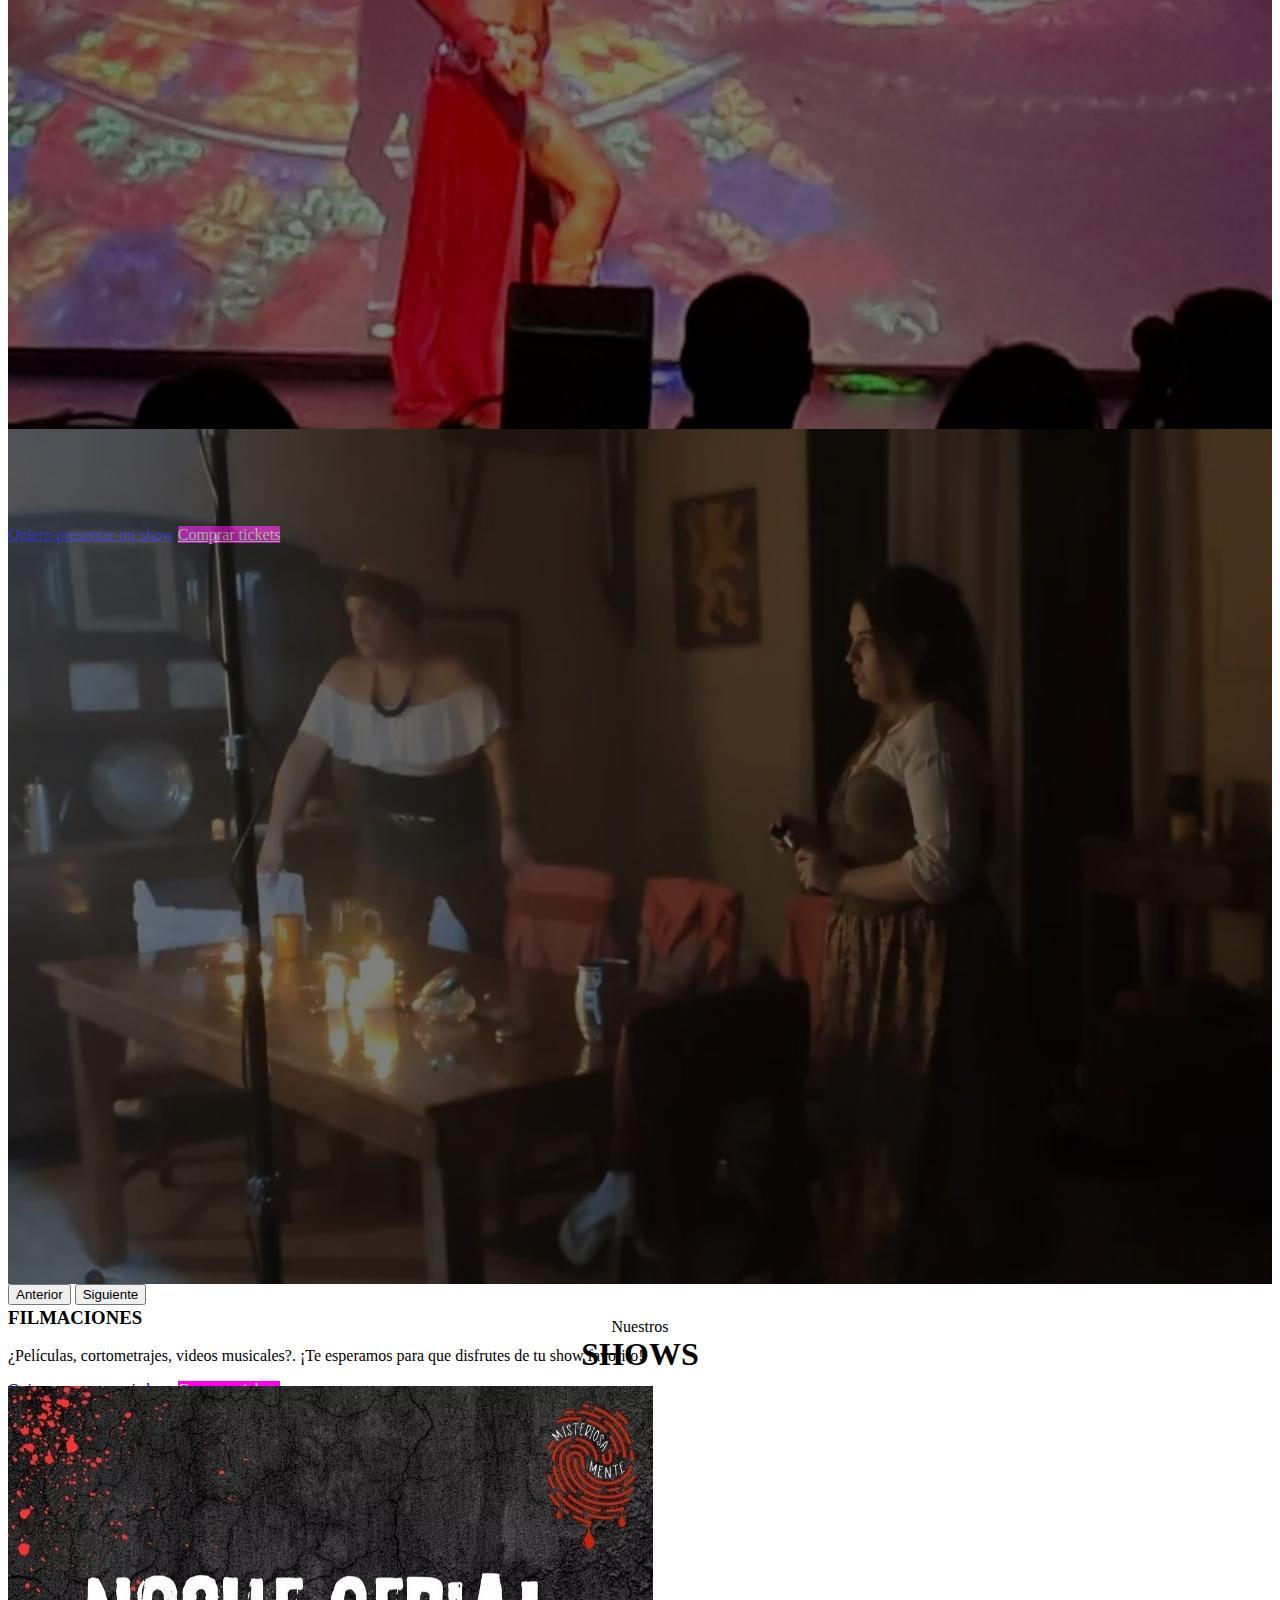
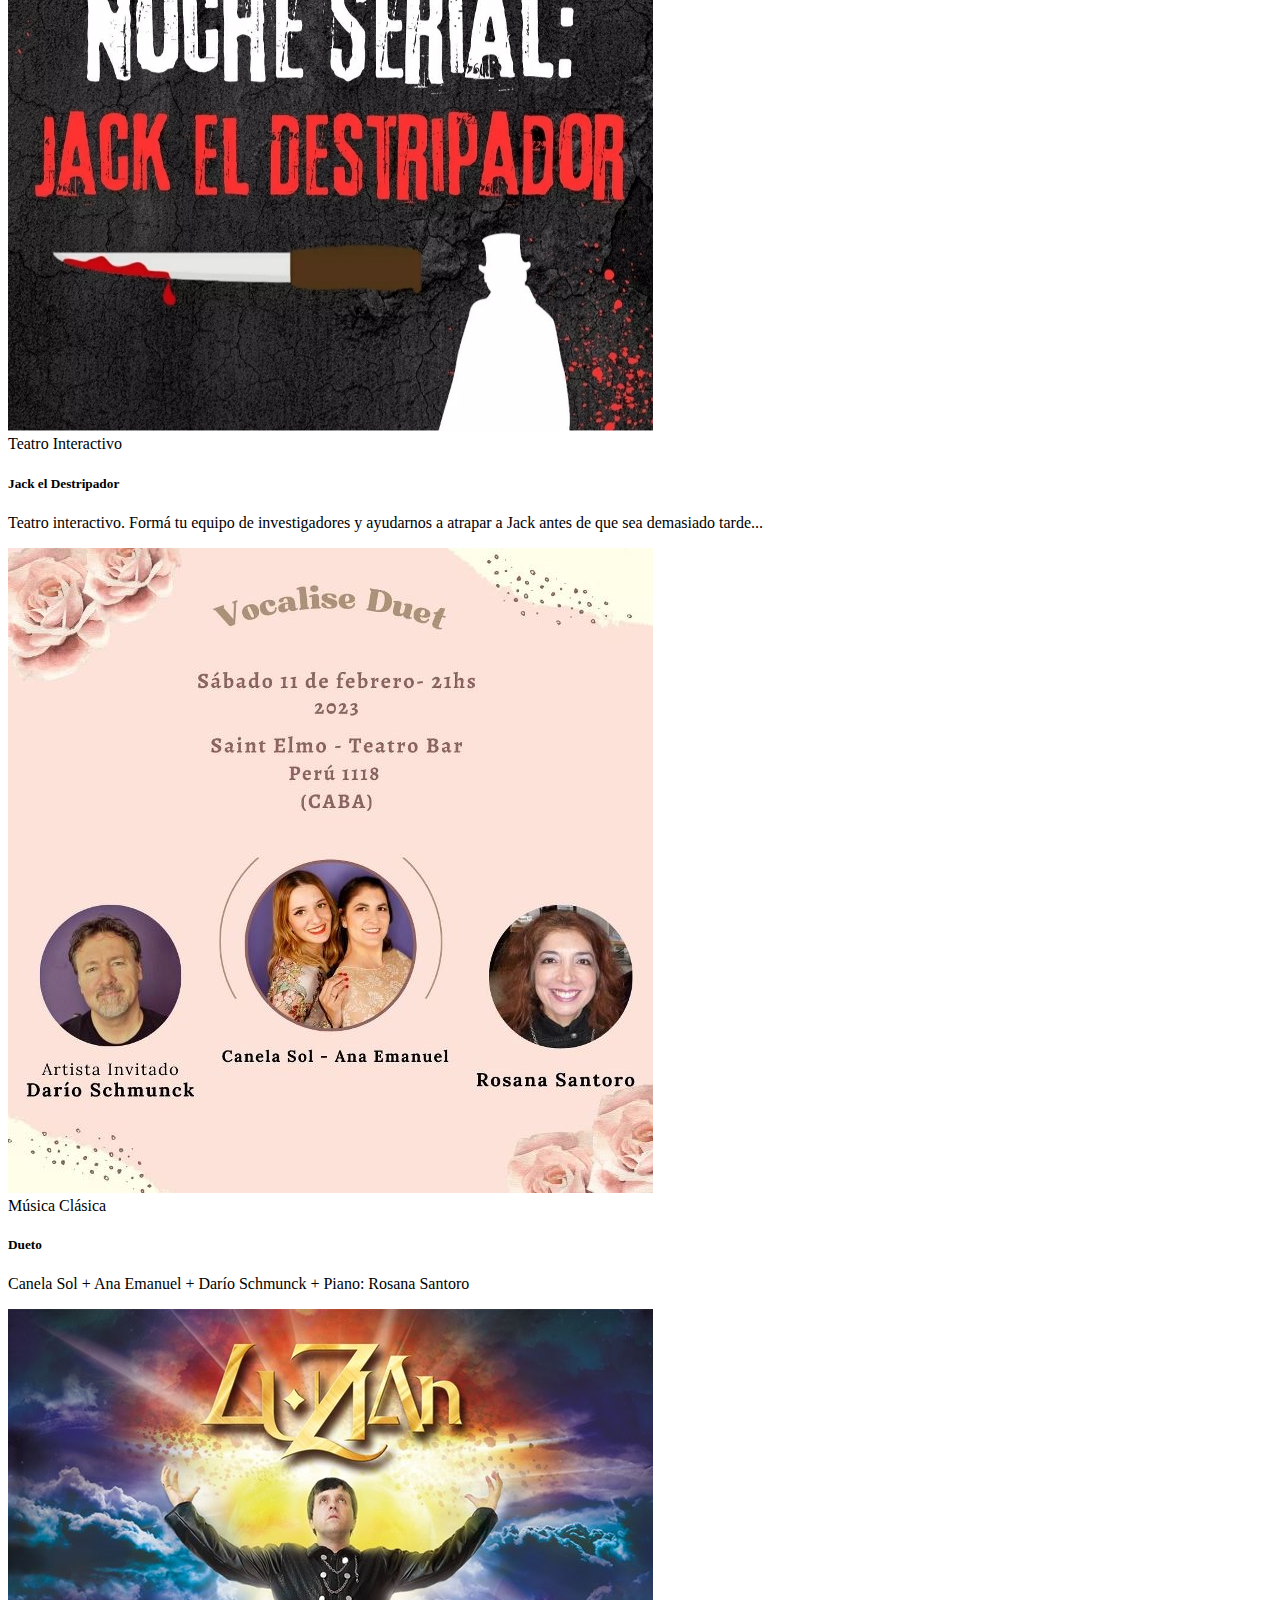
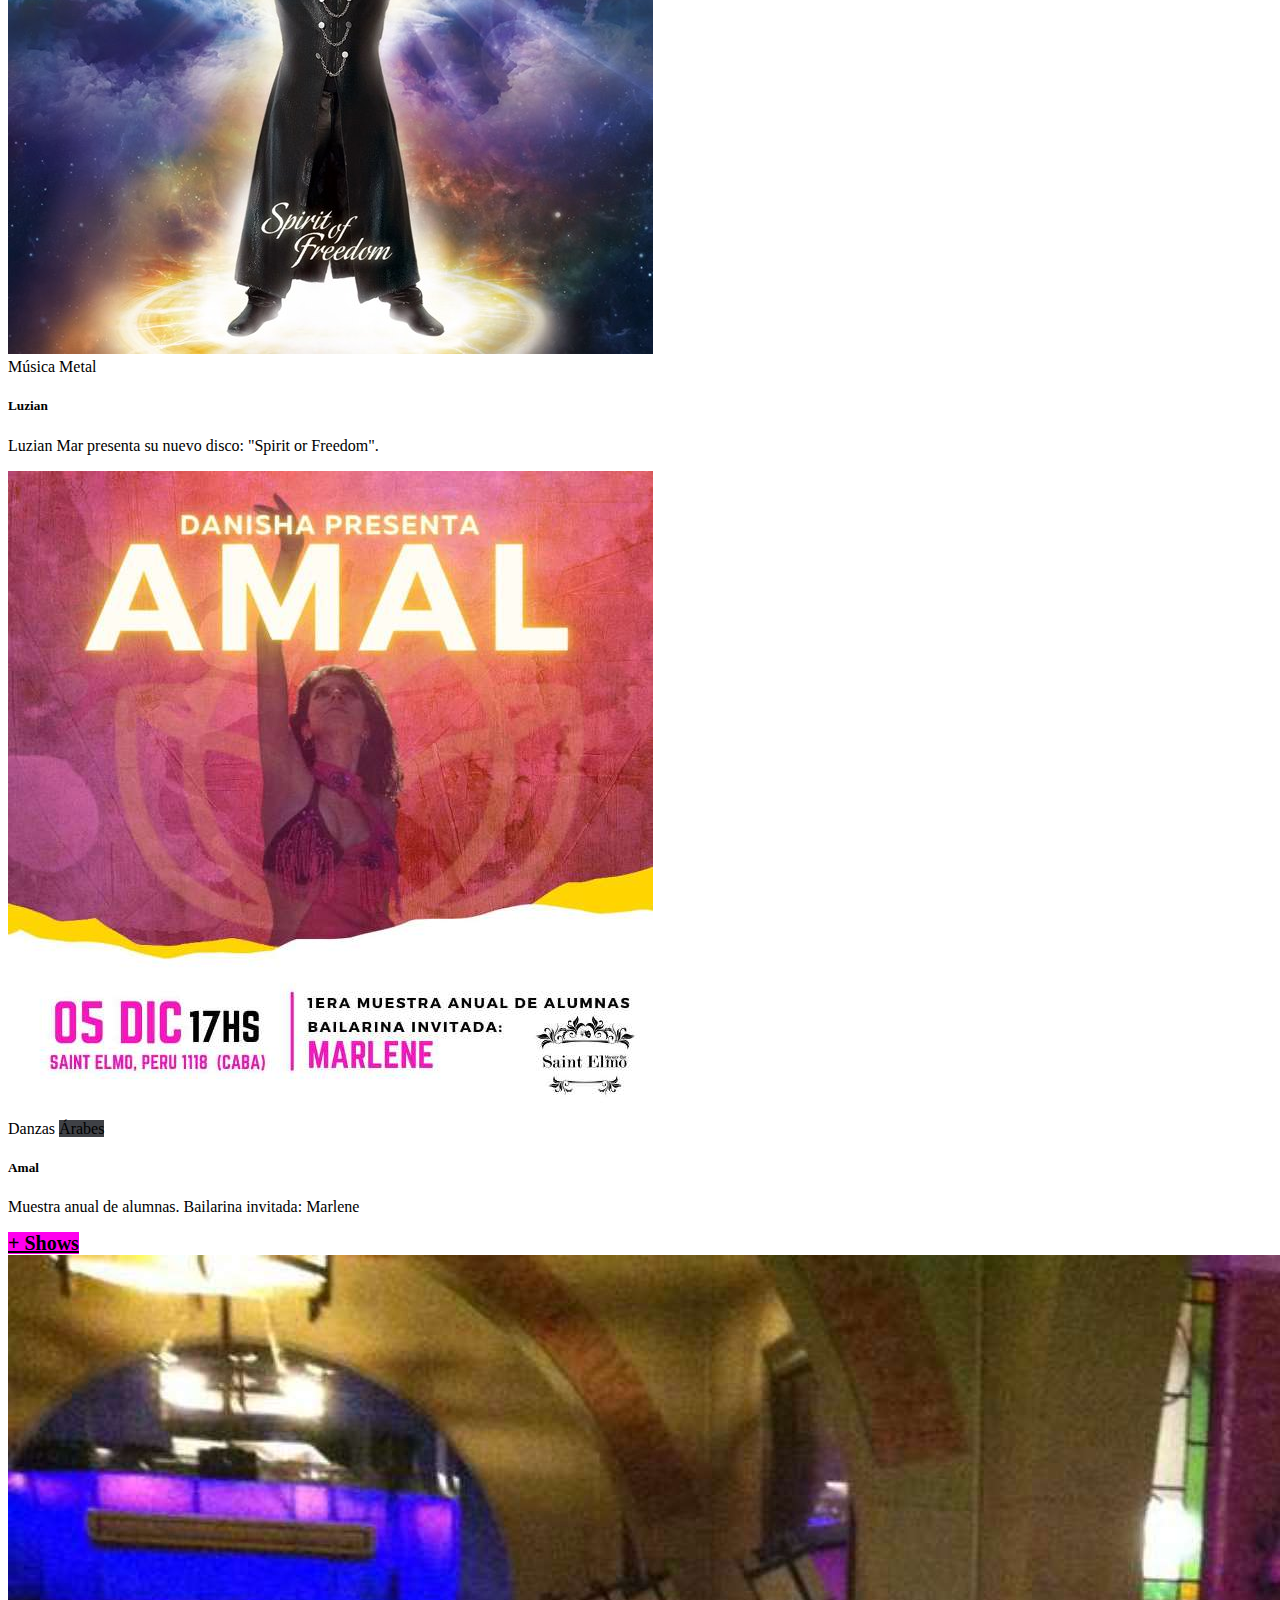
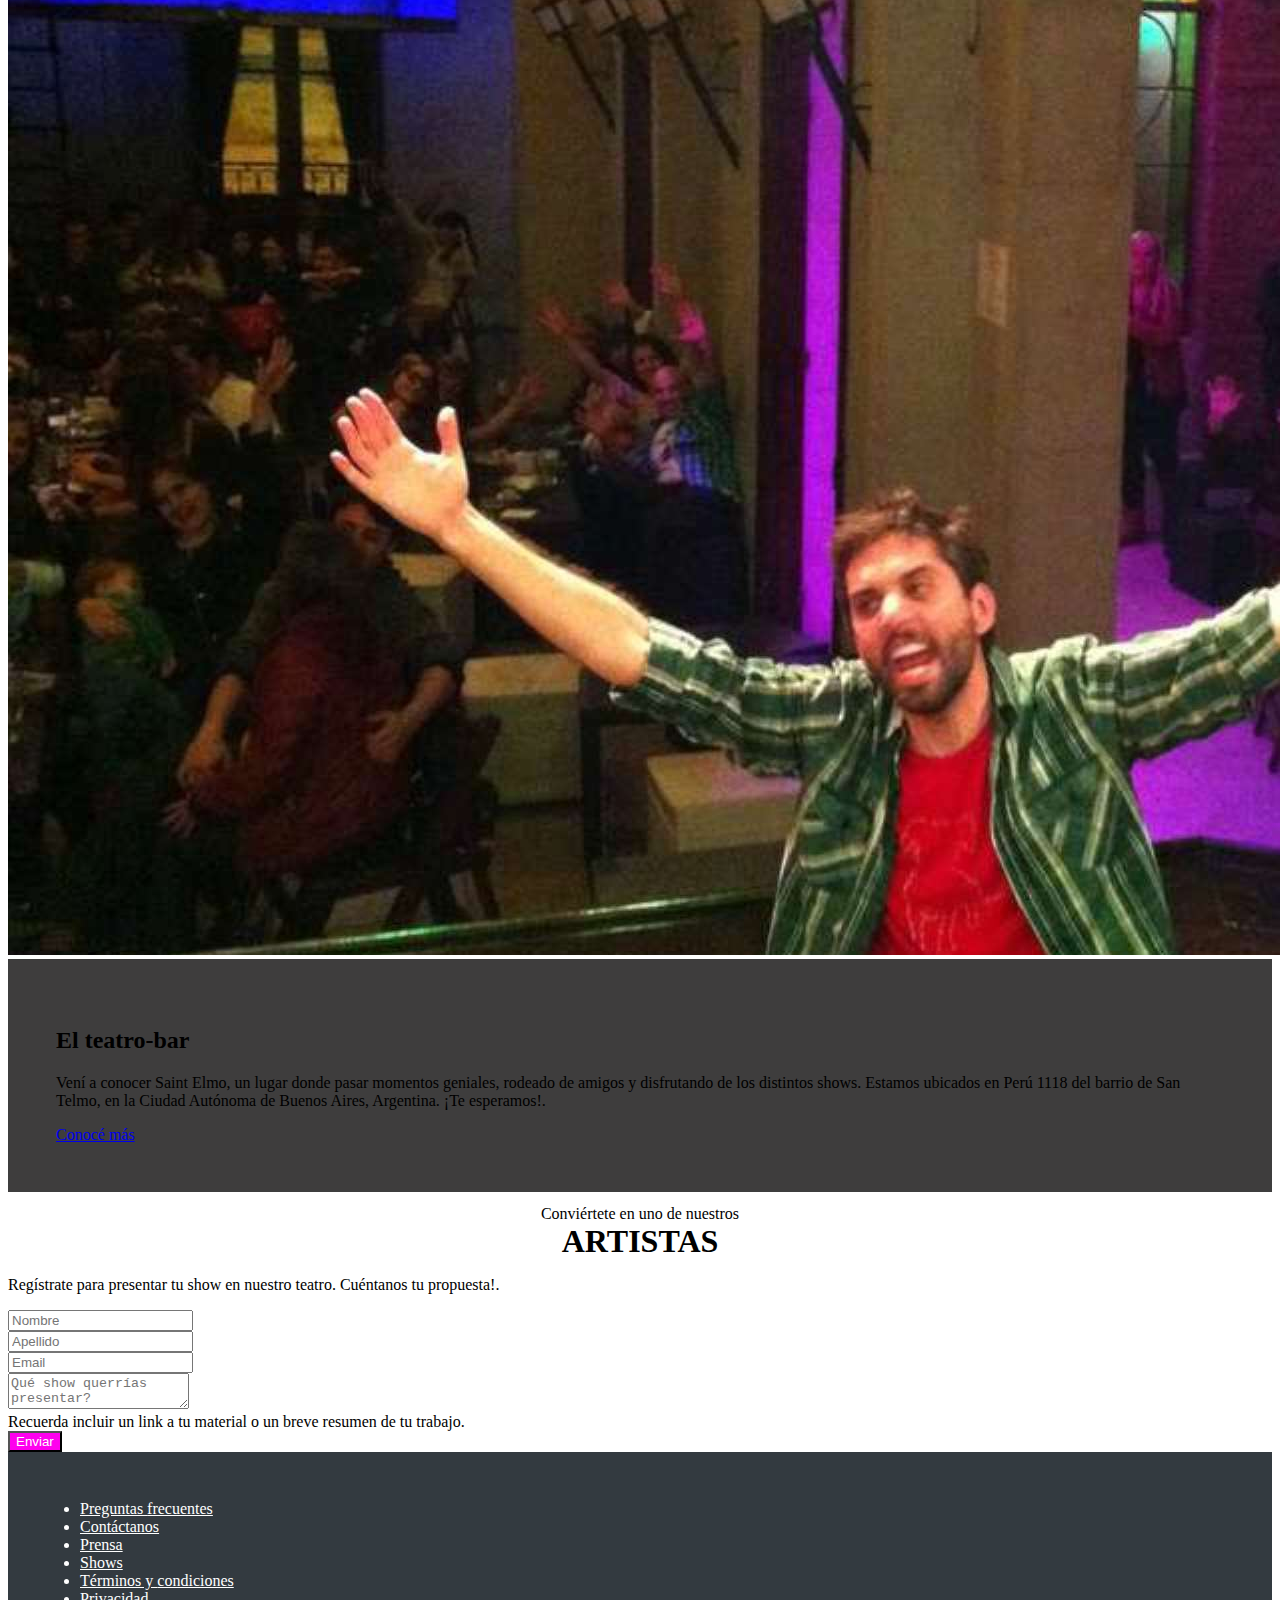
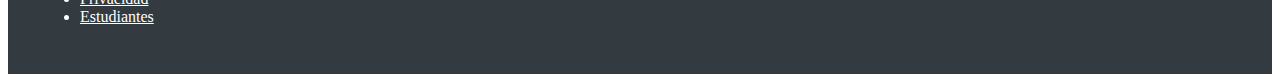
==== commit 6af5f906: "toggle" ====
--- a/index.html
+++ b/index.html
@@ -36,7 +36,7 @@
          </div>            
      </div>
      </nav>
- </header>
+  </header>
  
     <main>
       <!--INICIO CAROUSEL-->
--- a/resources/css/estilosextra.css
+++ b/resources/css/estilosextra.css
@@ -1,6 +1,6 @@
 /*header*/
 .navbar-brand img{
-   max-width: 100px;
+   max-width: 70px;
 }
 
 .bg-dark{
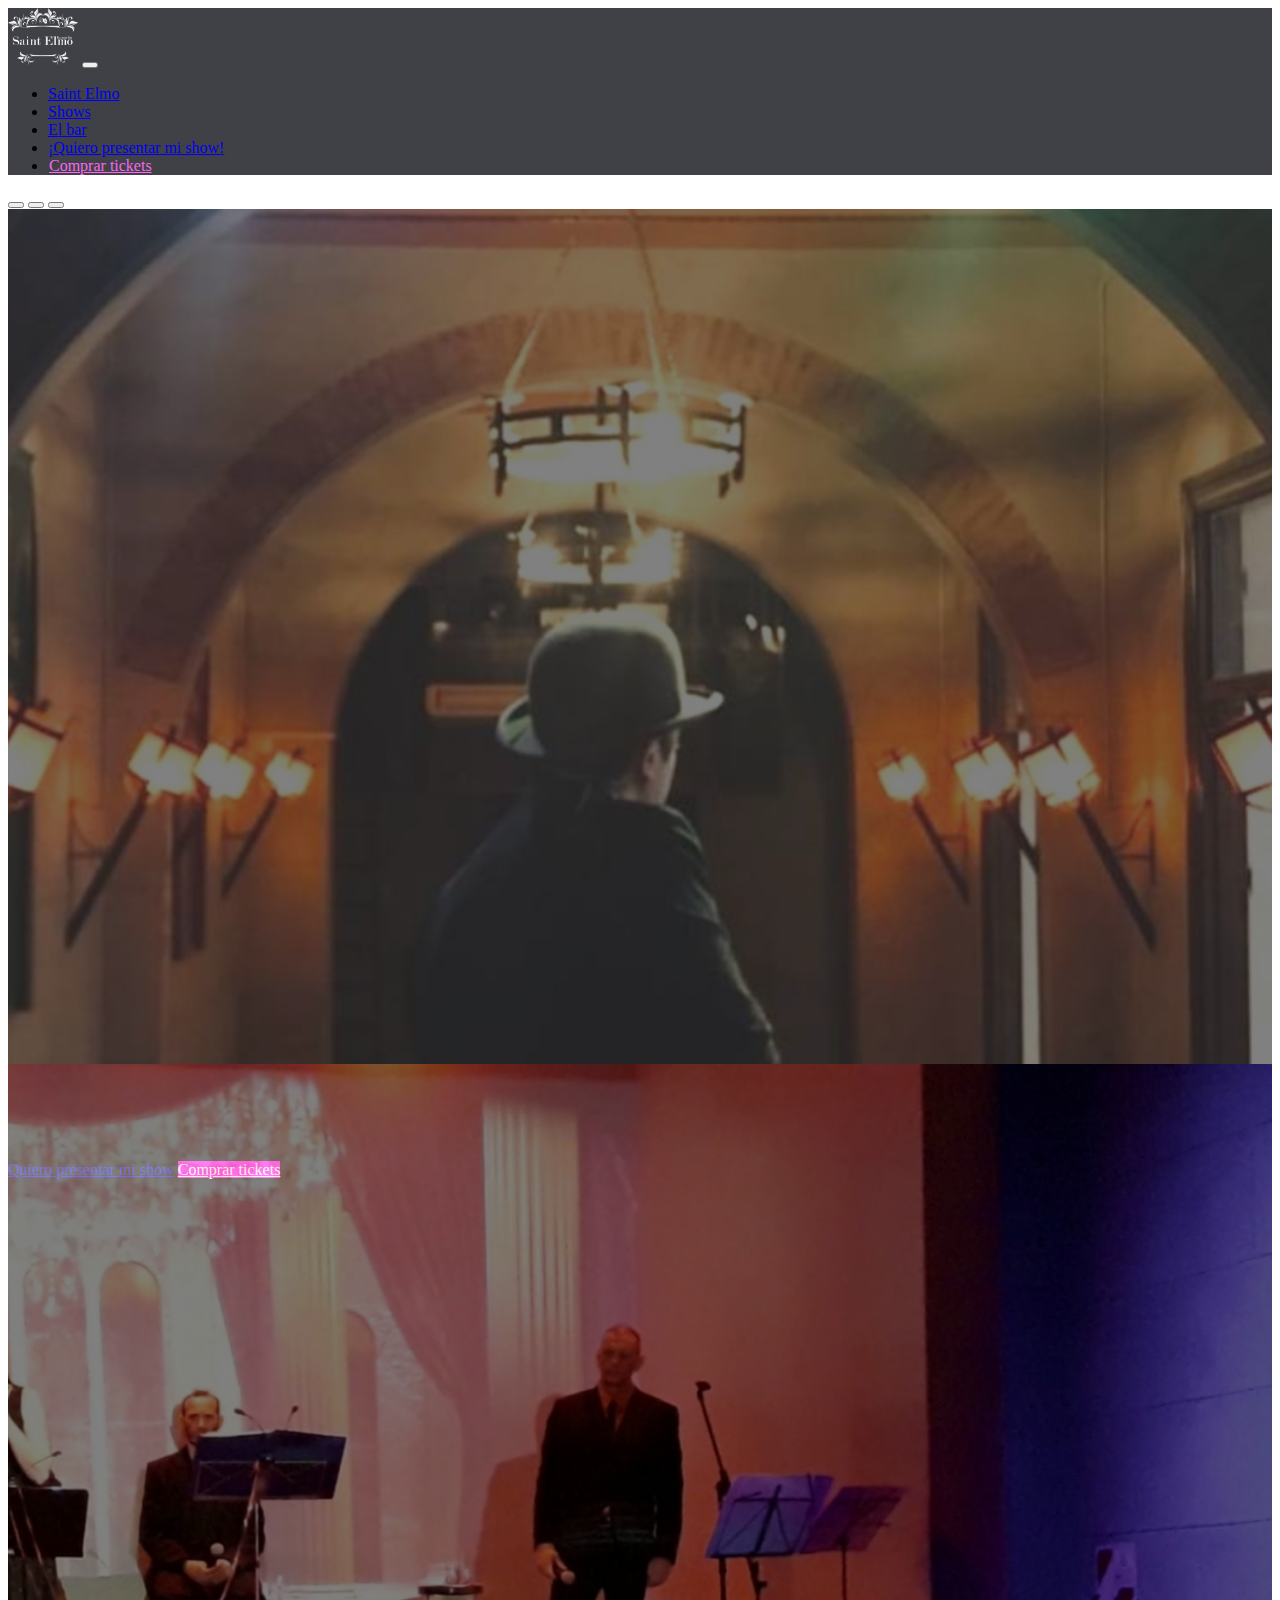
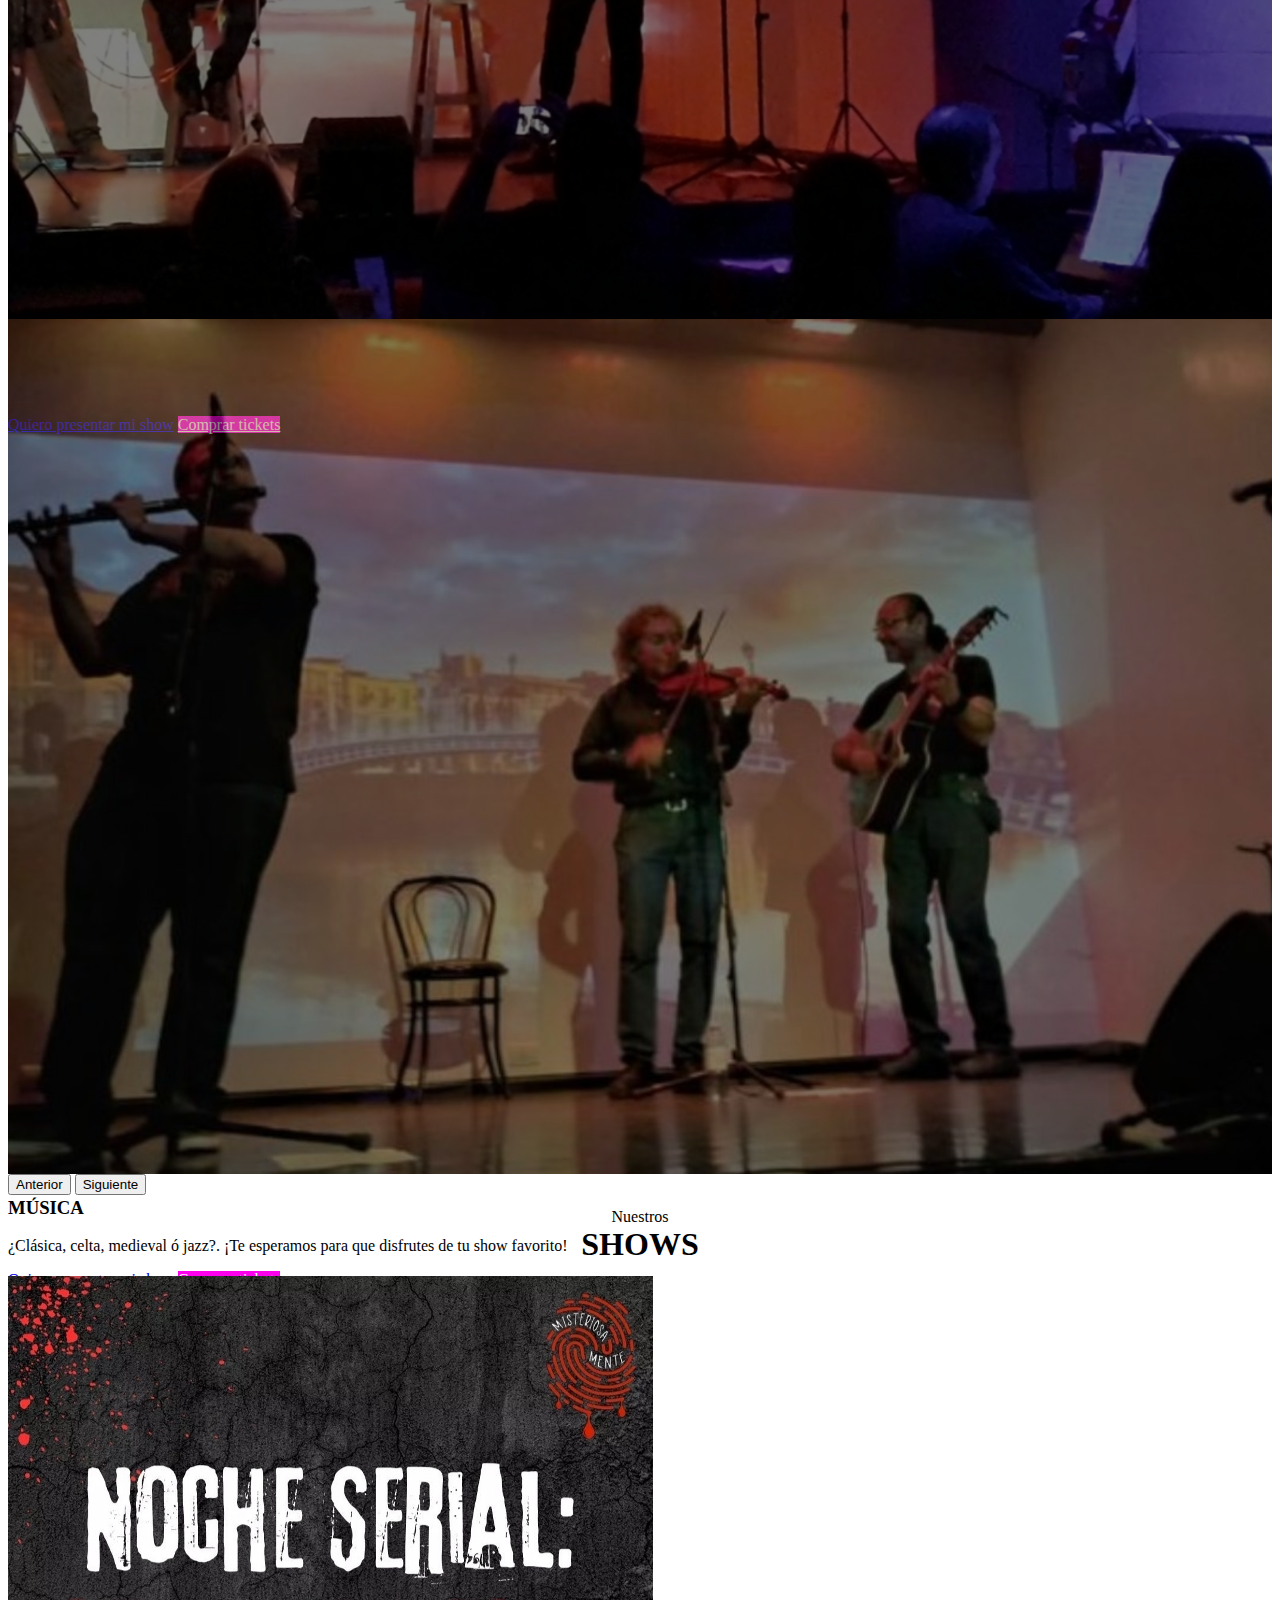
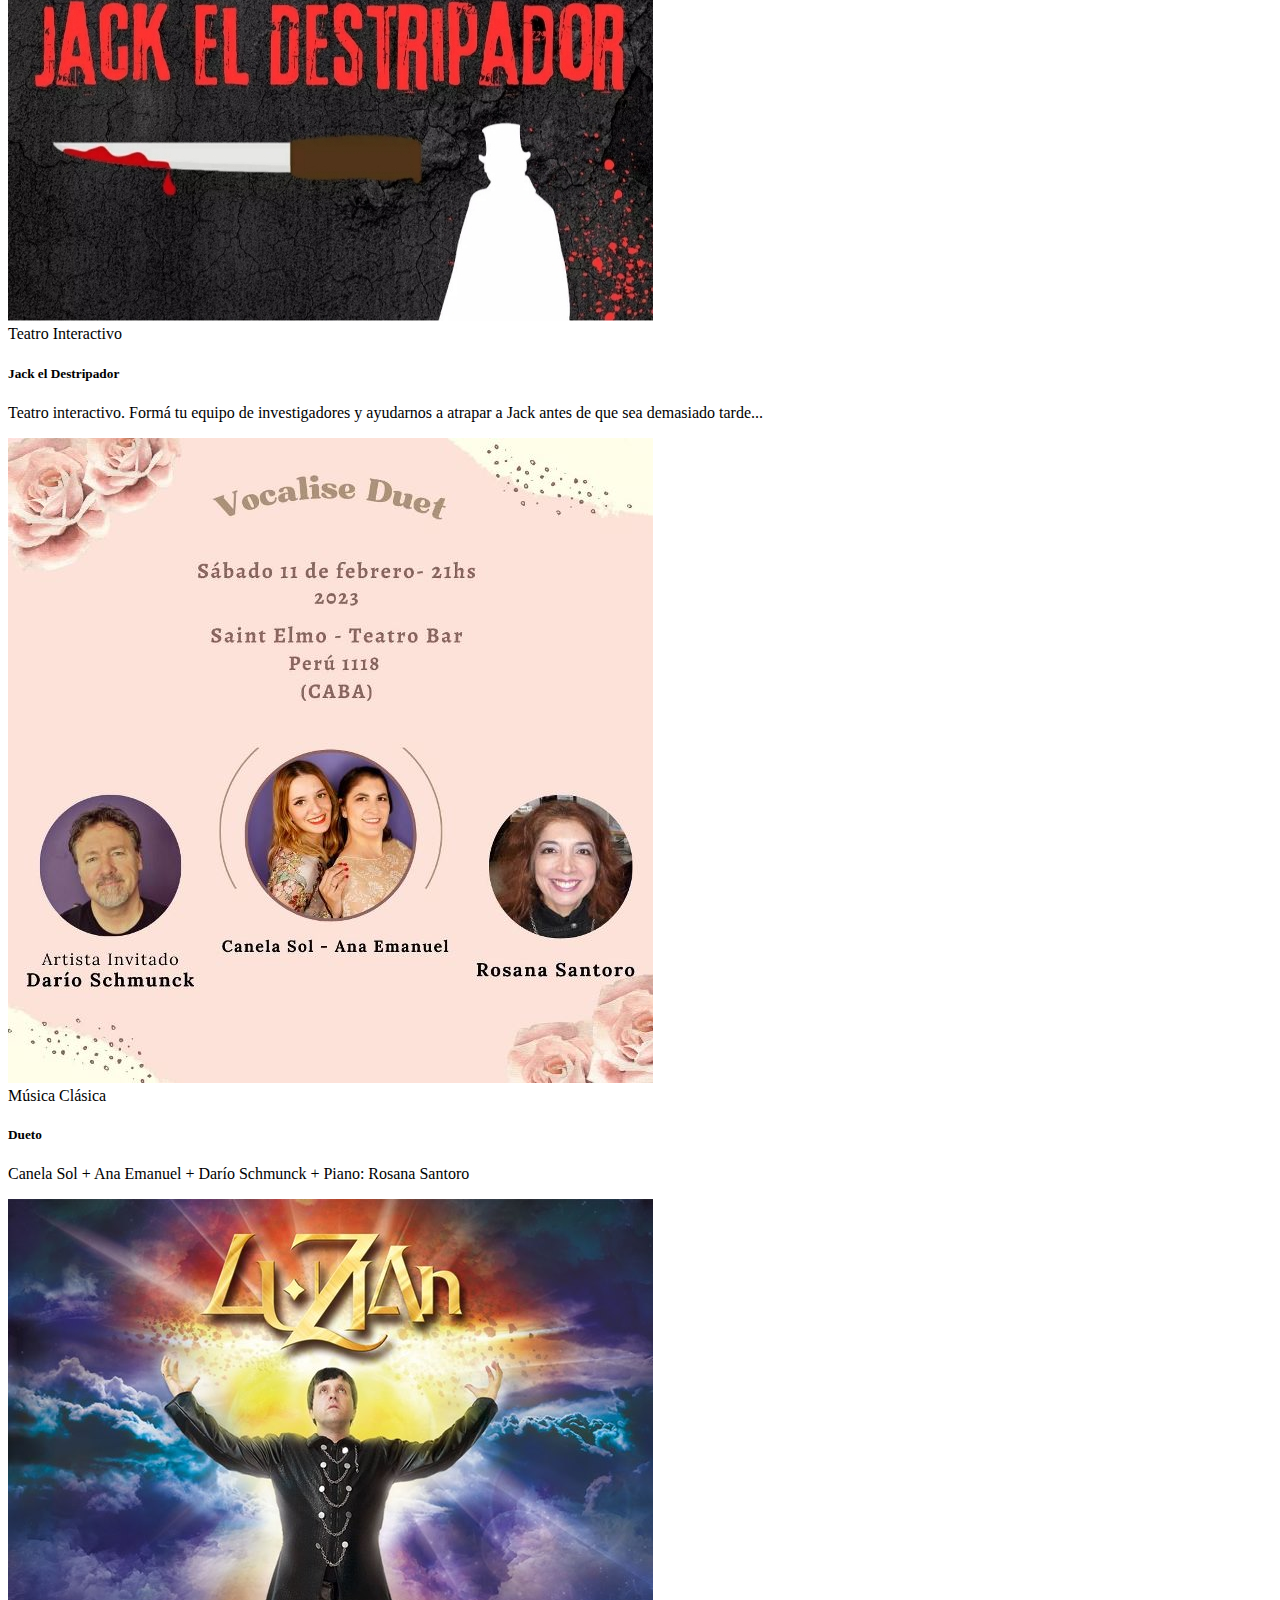
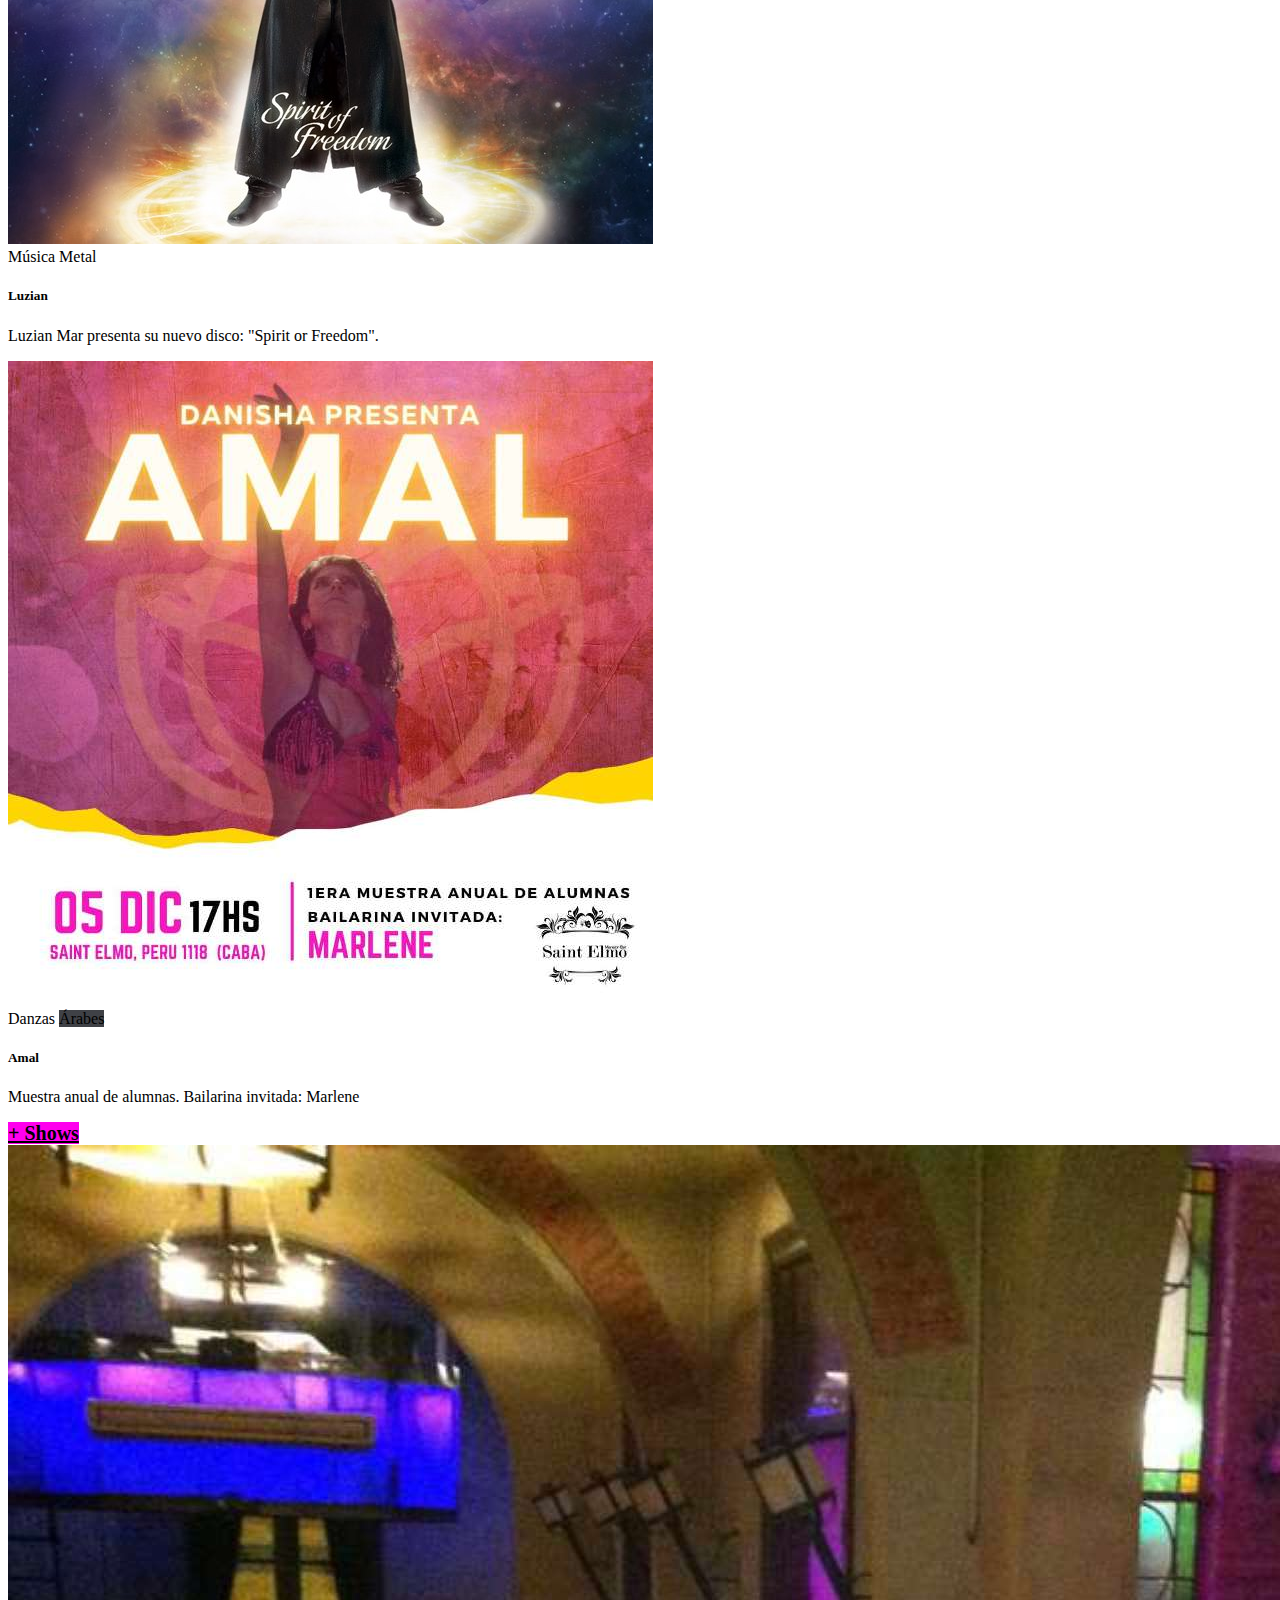
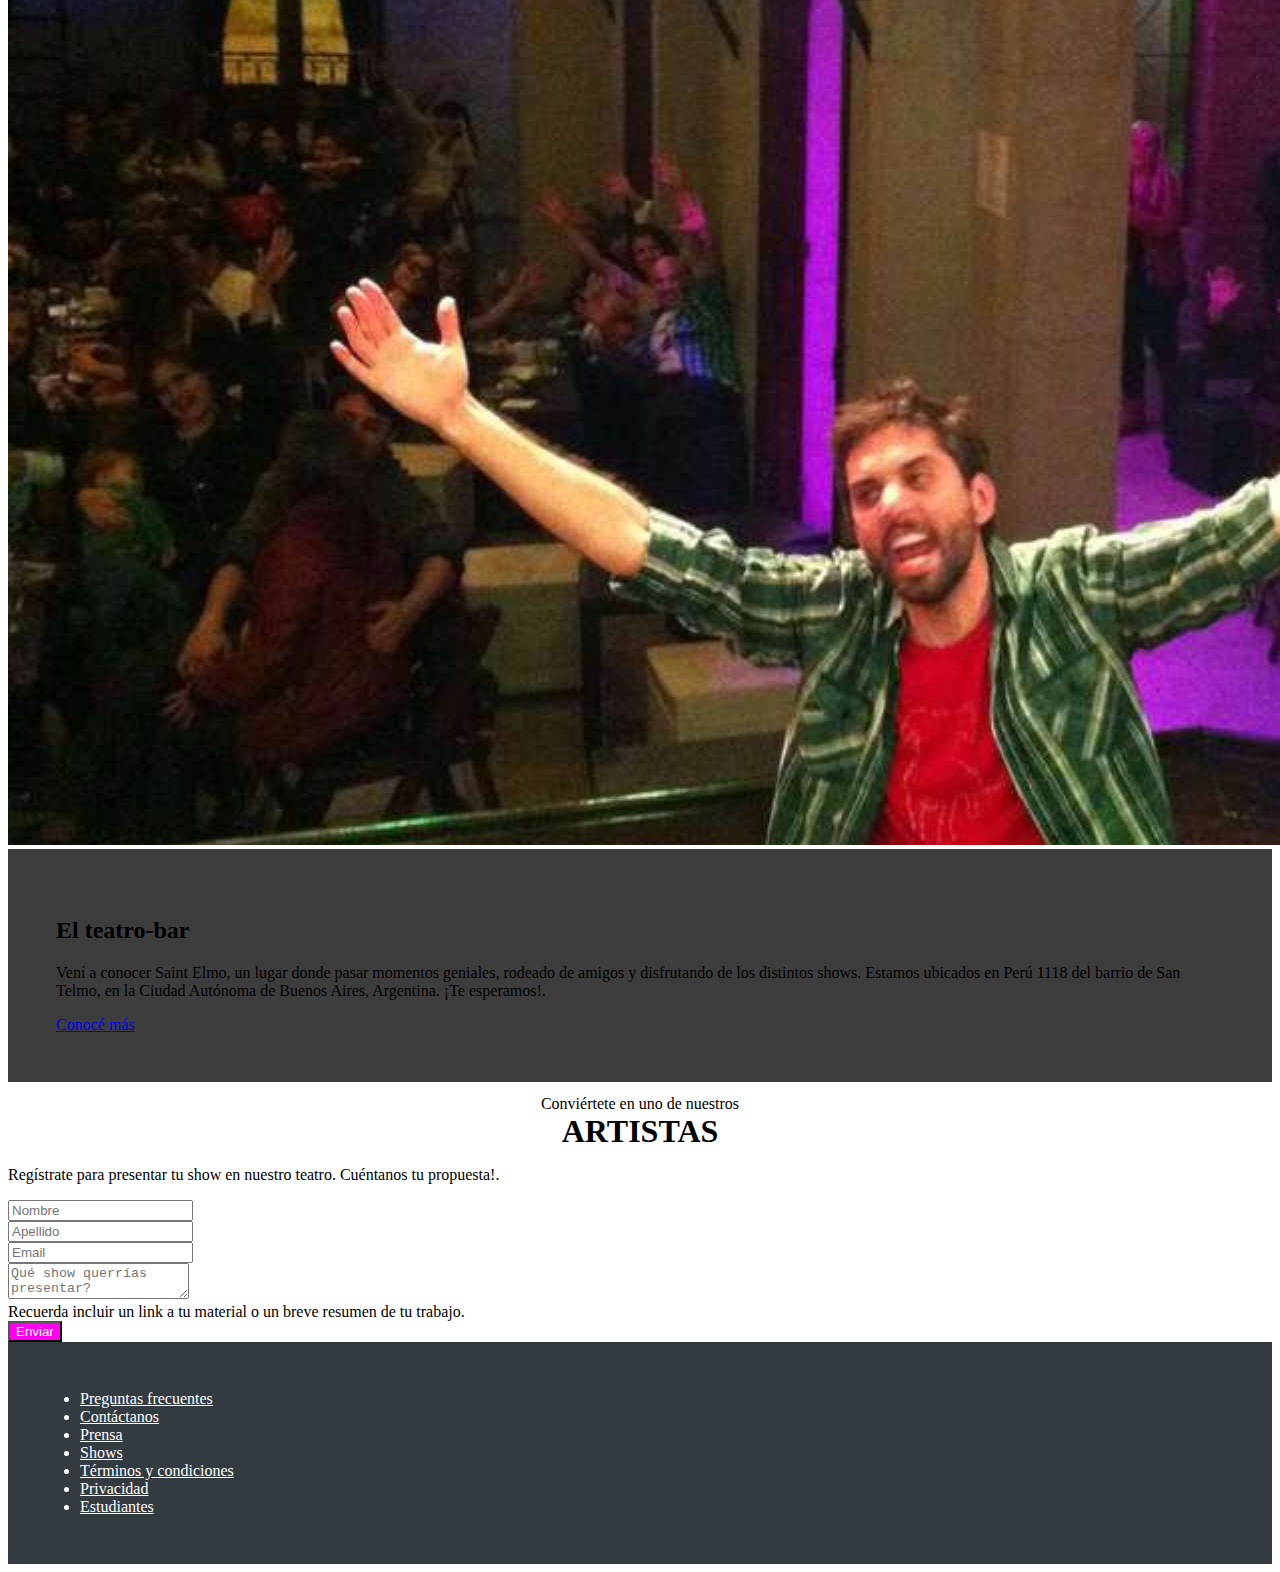
==== commit 606573d5: "prueba 4" ====
--- a/index.html
+++ b/index.html
@@ -45,8 +45,8 @@
           <button type="button" data-bs-target="#carouselExampleCaptions" data-bs-slide-to="0" class="active" aria-current="true" aria-label="Slide 1"></button>
           <button type="button" data-bs-target="#carouselExampleCaptions" data-bs-slide-to="1" aria-label="Slide 2"></button>
           <button type="button" data-bs-target="#carouselExampleCaptions" data-bs-slide-to="2" aria-label="Slide 3"></button>
-          <button type="button" data-bs-target="#carouselExampleCaptions" data-bs-slide-to="3" aria-label="Slide 4"></button>
-          <button type="button" data-bs-target="#carouselExampleCaptions" data-bs-slide-to="4" aria-label="Slide 5"></button>
+          <!--<button type="button" data-bs-target="#carouselExampleCaptions" data-bs-slide-to="3" aria-label="Slide 4"></button>
+          <button type="button" data-bs-target="#carouselExampleCaptions" data-bs-slide-to="4" aria-label="Slide 5"></button>-->
         </div>
         <div class="carousel-inner">
           <!--ITEM 1-->
@@ -96,39 +96,7 @@
                 </div>
               </div>              
             </div>
-          </div>
-          <!--ITEM 4-->
-          <div class="carousel-item">
-            <img src="./resources/img/danzas.jpg" class="d-block w-100" alt="Danzas" width="100%" height="100%">
-            <div class="carousel-caption text-end pb-4">
-              <div class="row">
-                <div class="col-lg-8 offset-lg-6">
-                  <h3>DANZAS</h3>
-                  <p>¿Clásica, tango, folclore, celta o árabe?. ¡Te esperamos para que disfrutes de tu show favorito!</p>
-                  <p>
-                    <a class="btn btn-outline-light mb-3" href="#form-artistas">Quiero presentar mi show</a>
-                    <a class="btn btn-compra-ticketsc ms-2 mb-3" href="./comprar-tickets.html" target="_blank">Comprar tickets</a>
-                  </p>
-                </div>
-              </div>              
-            </div>
-          </div>
-          <!--ITEM 5-->
-          <div class="carousel-item">
-            <img src="./resources/img/filmaciones.jpg" class="d-block w-100" alt="Filmaciones" width="100%" height="100%">
-            <div class="carousel-caption text-end pb-4">
-              <div class="row">
-                <div class="col-lg-8 offset-lg-6">
-                  <h3>FILMACIONES</h3>
-                  <p>¿Películas, cortometrajes, videos musicales?. ¡Te esperamos para que disfrutes de tu show favorito!</p>
-                  <p>
-                    <a class="btn btn-outline-light mb-3" href="#form-artistas">Quiero presentar mi show</a>
-                    <a class="btn btn-compra-ticketsc ms-2 mb-3" href="./comprar-tickets.html" target="_blank">Comprar tickets</a>
-                  </p>
-                </div>
-              </div>              
-            </div>
-          </div>
+          </div>    
         </div>
         <button class="carousel-control-prev" type="button" data-bs-target="#carouselExampleCaptions" data-bs-slide="prev">
           <span class="carousel-control-prev-icon" aria-hidden="true"></span>
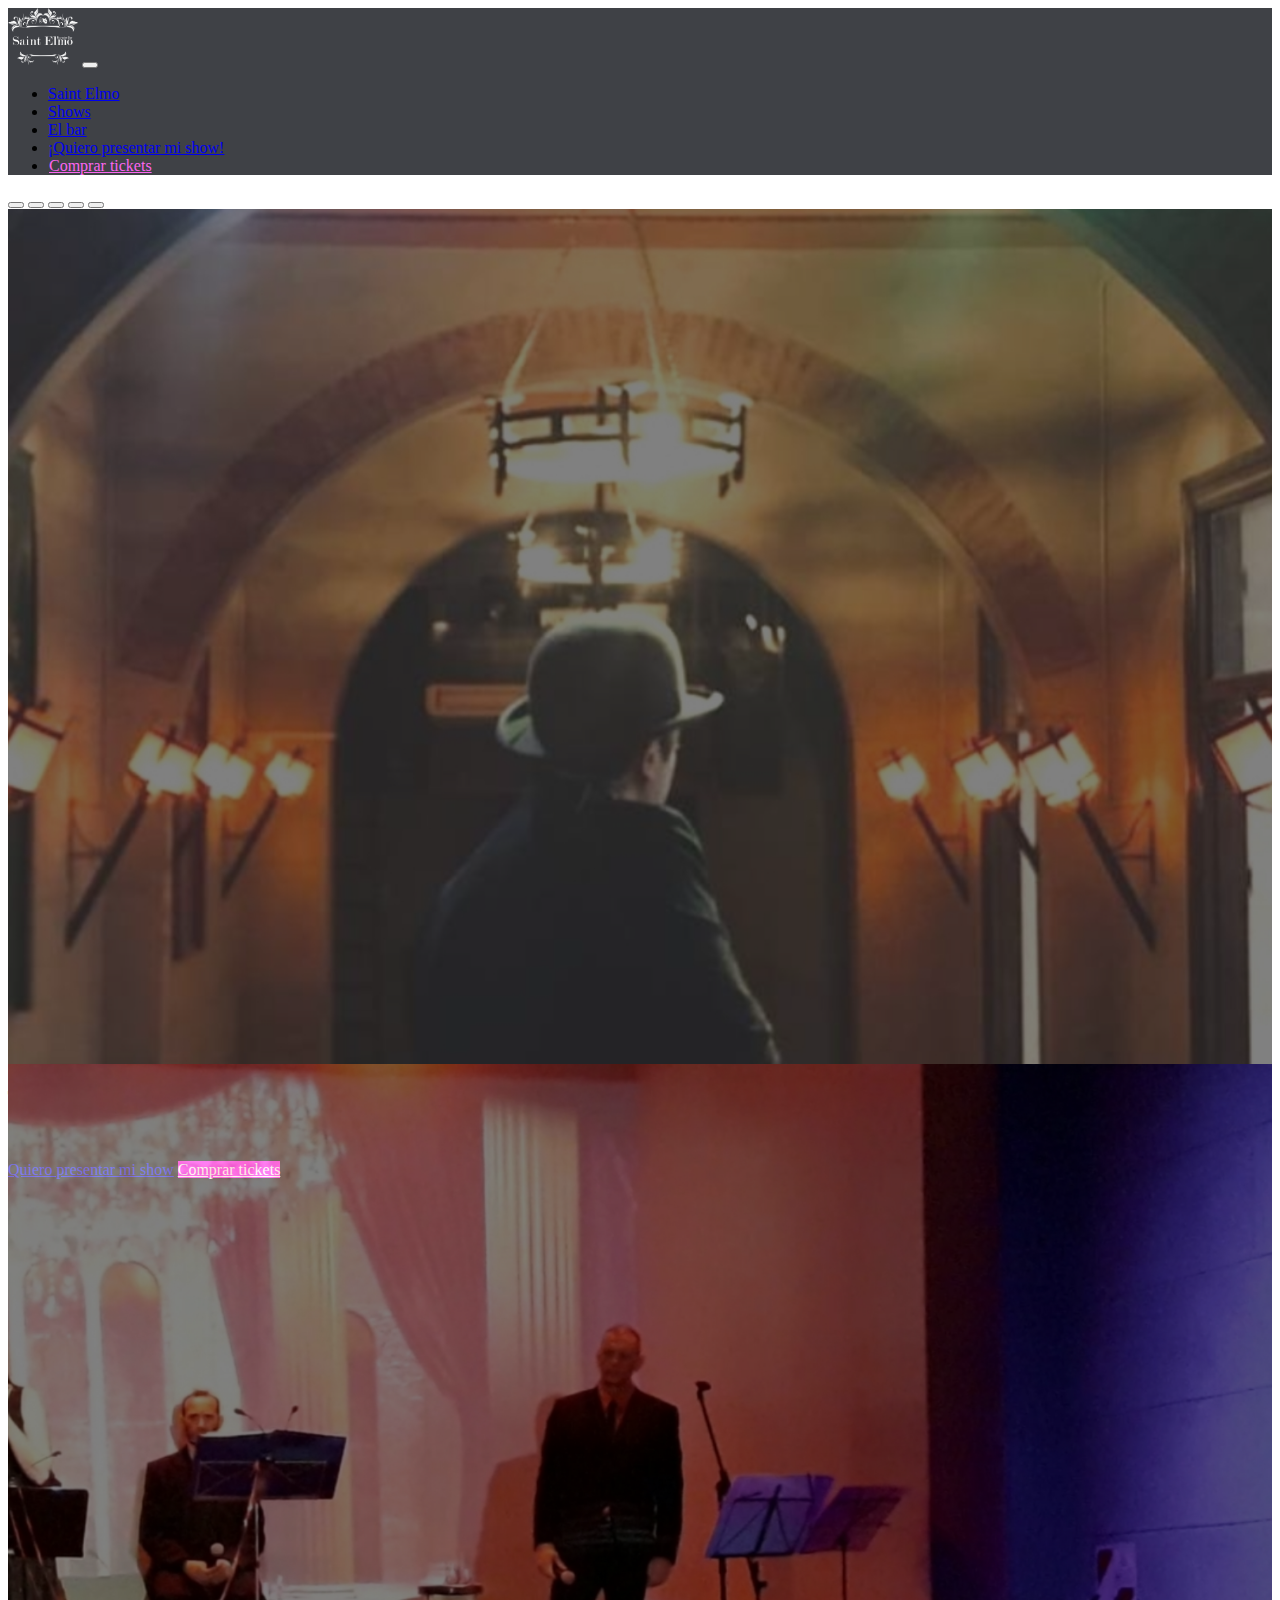
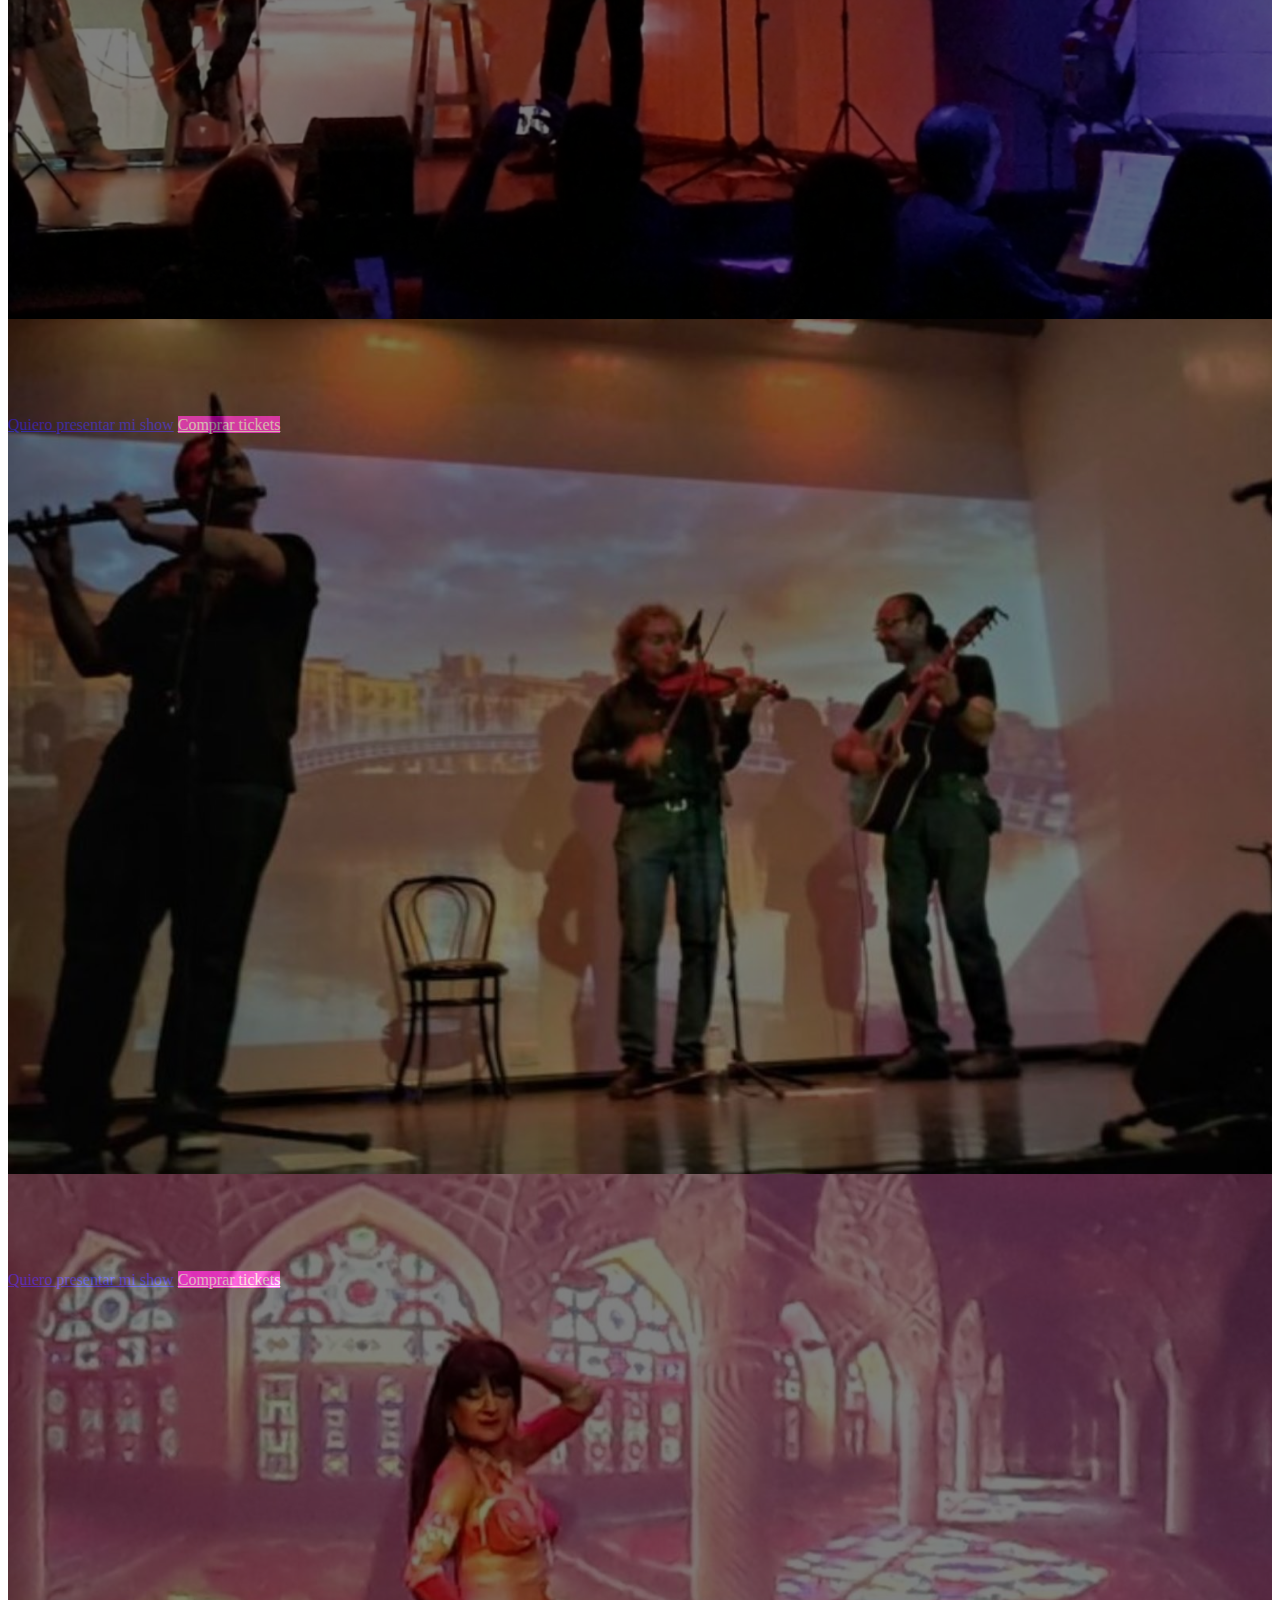
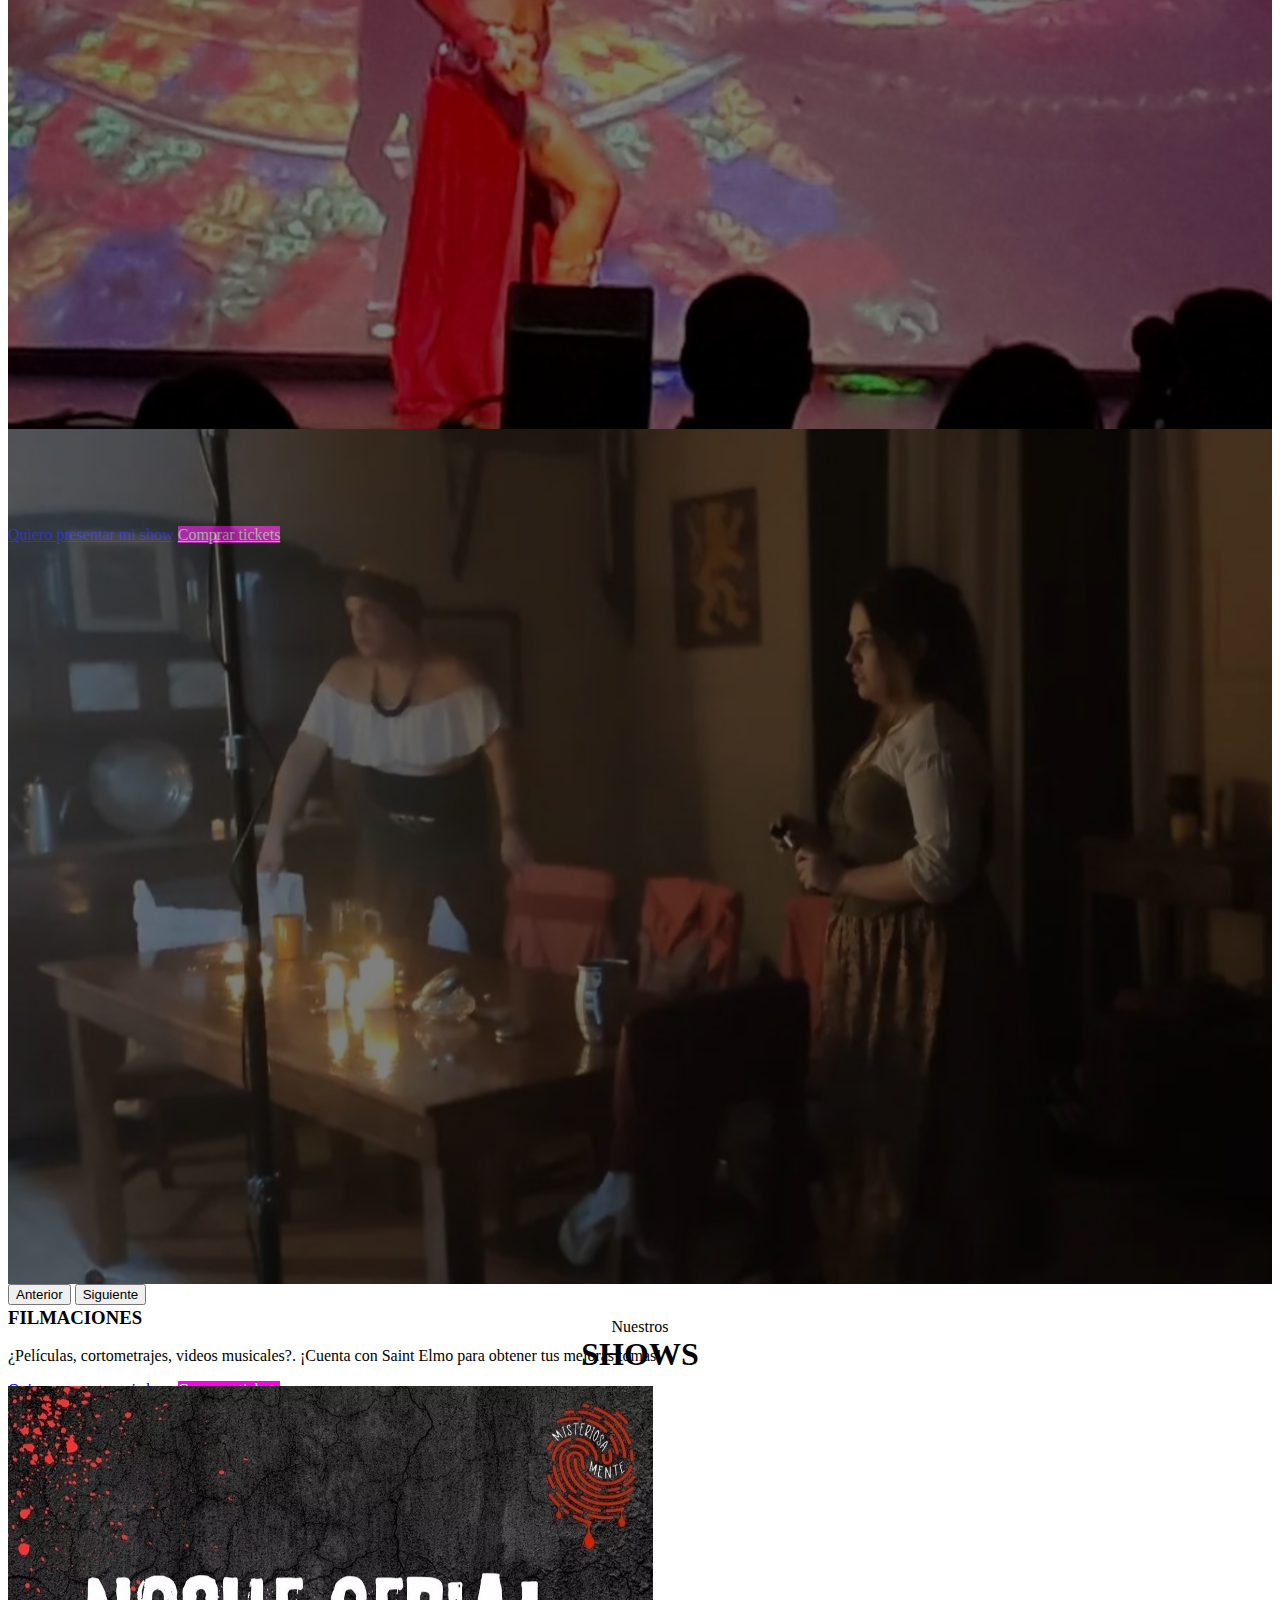
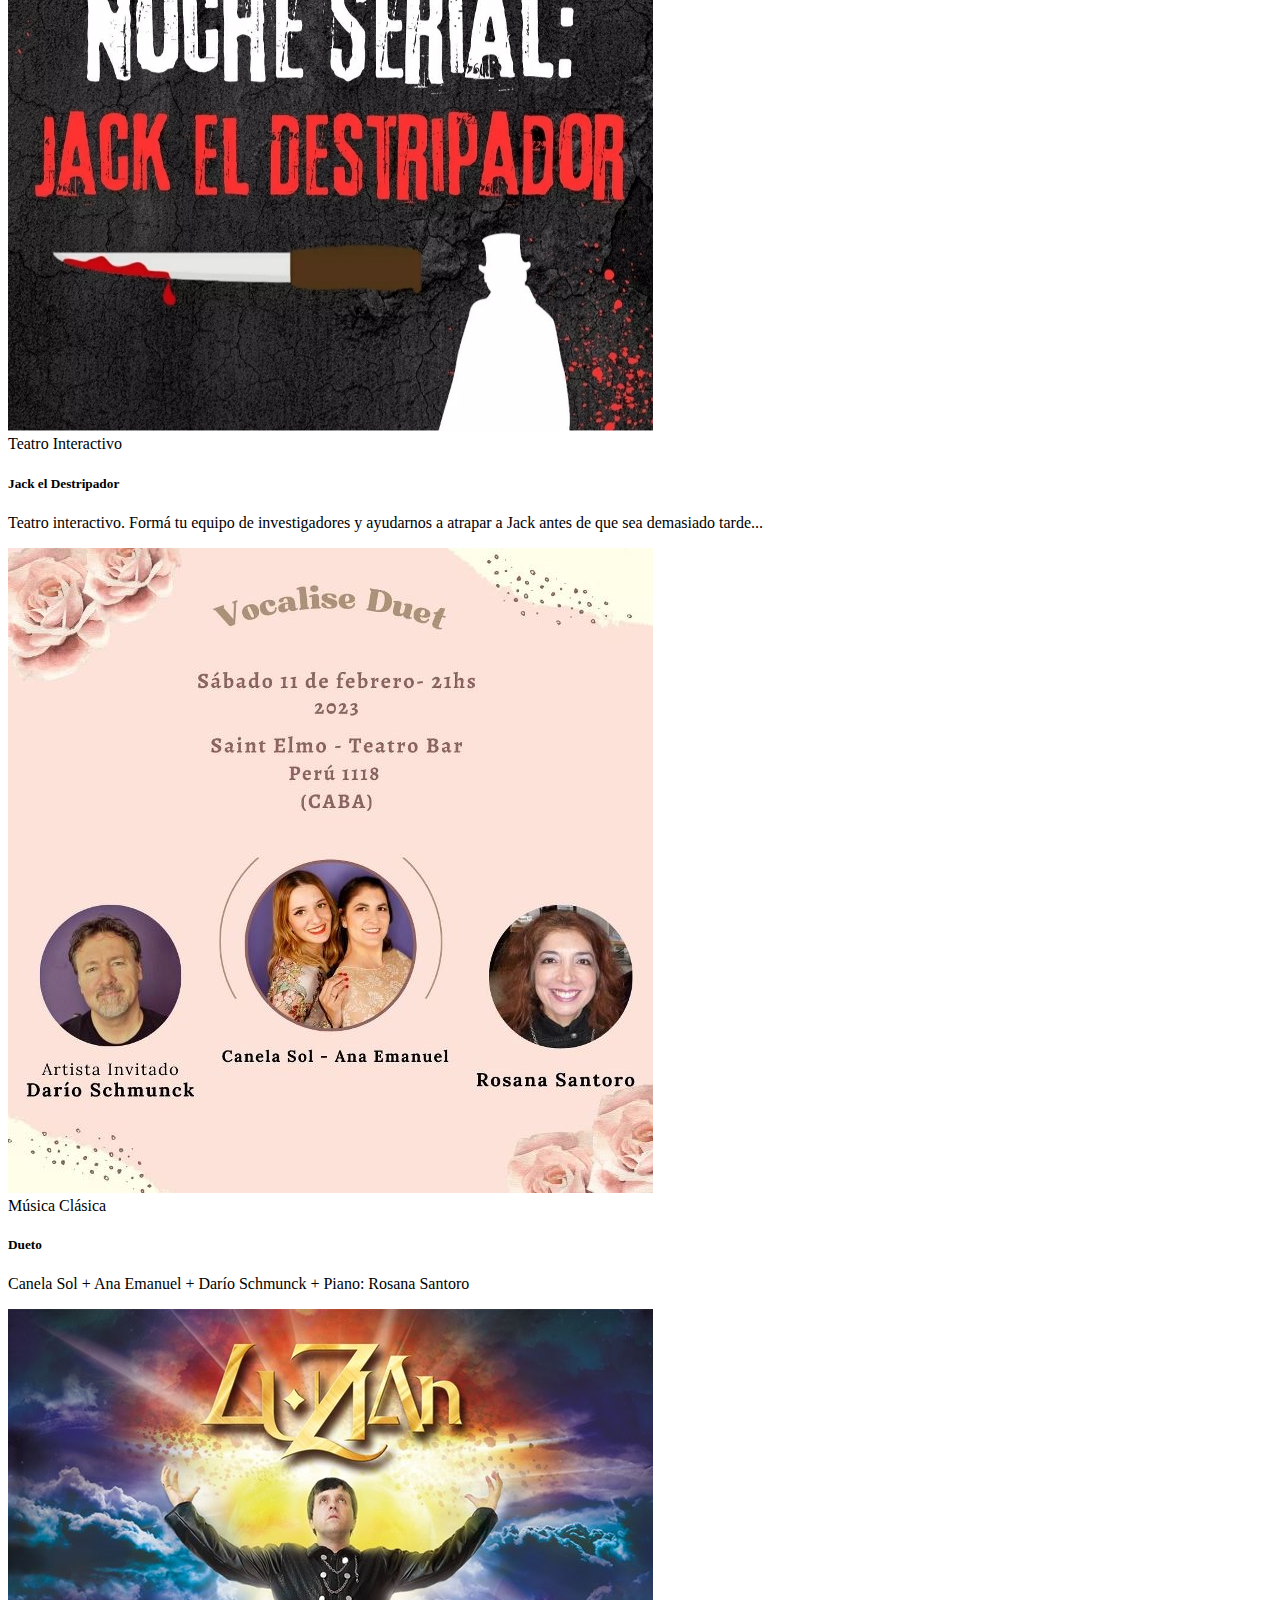
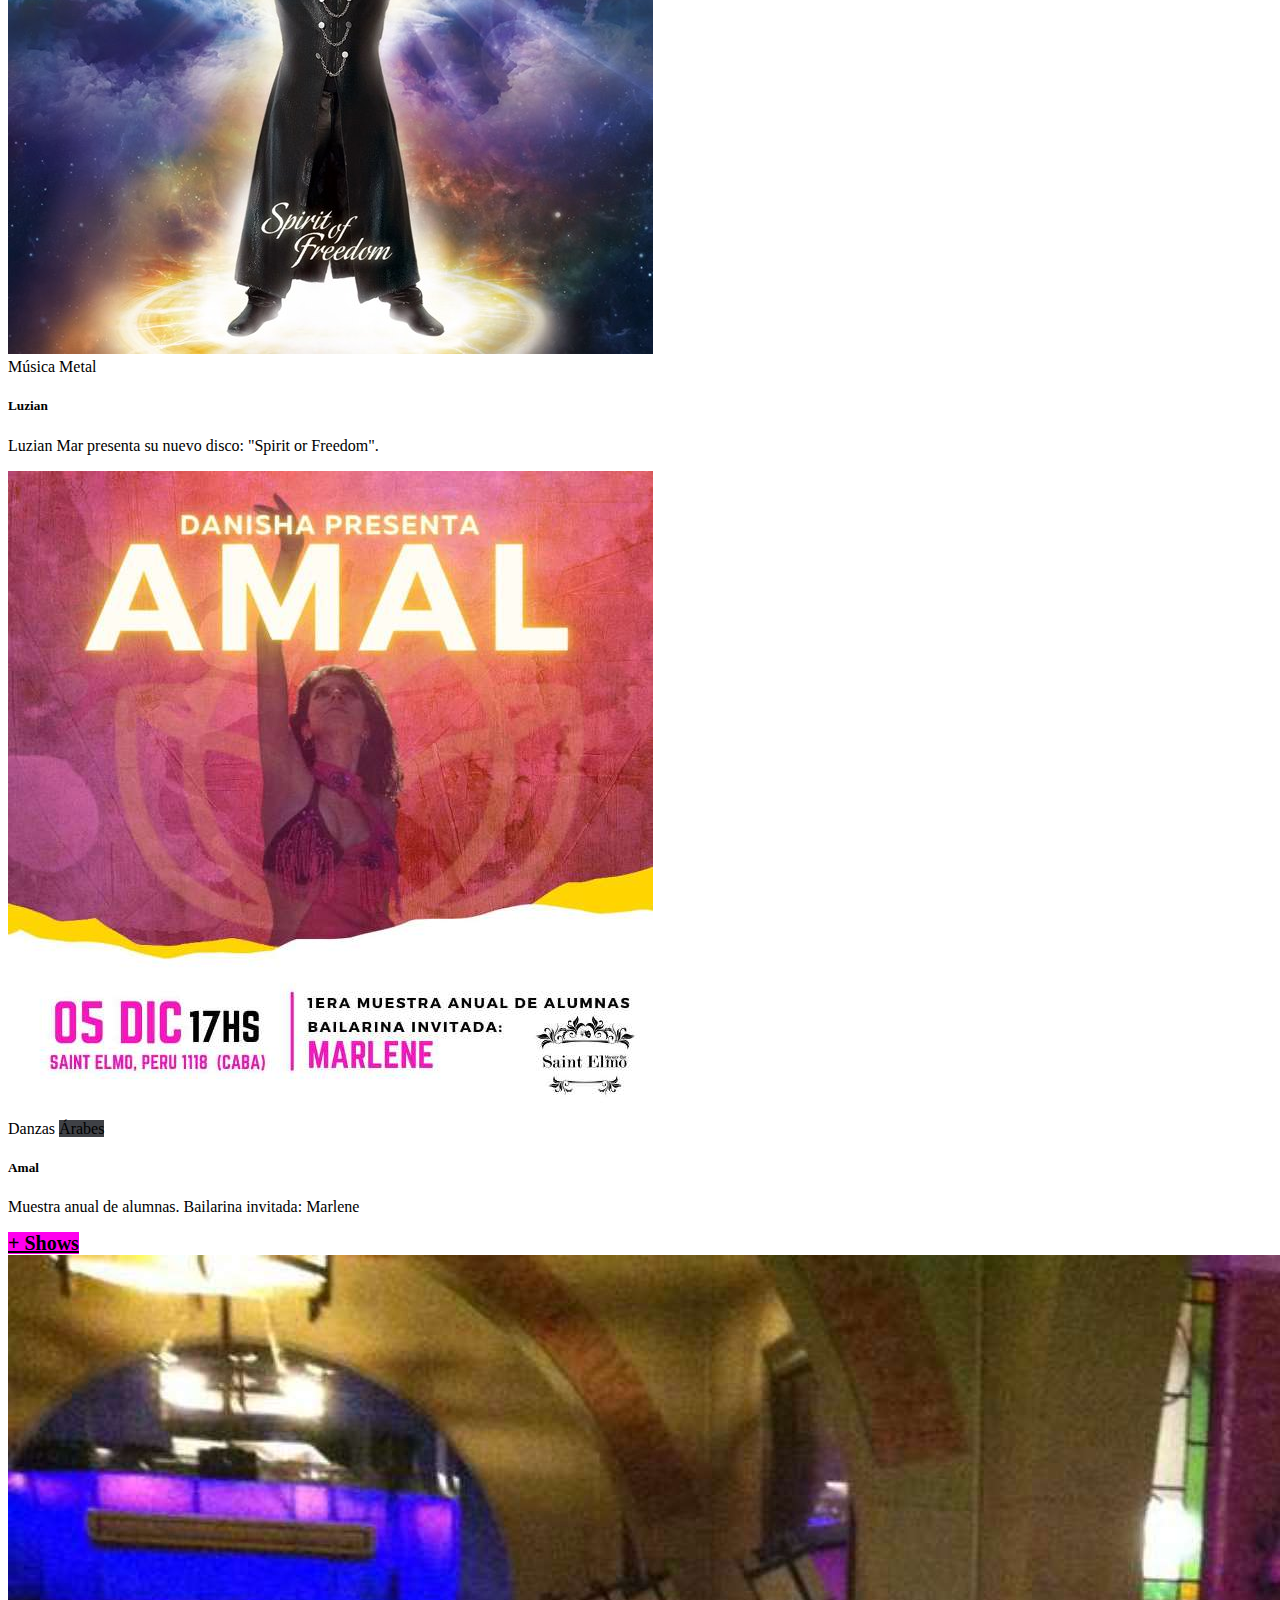
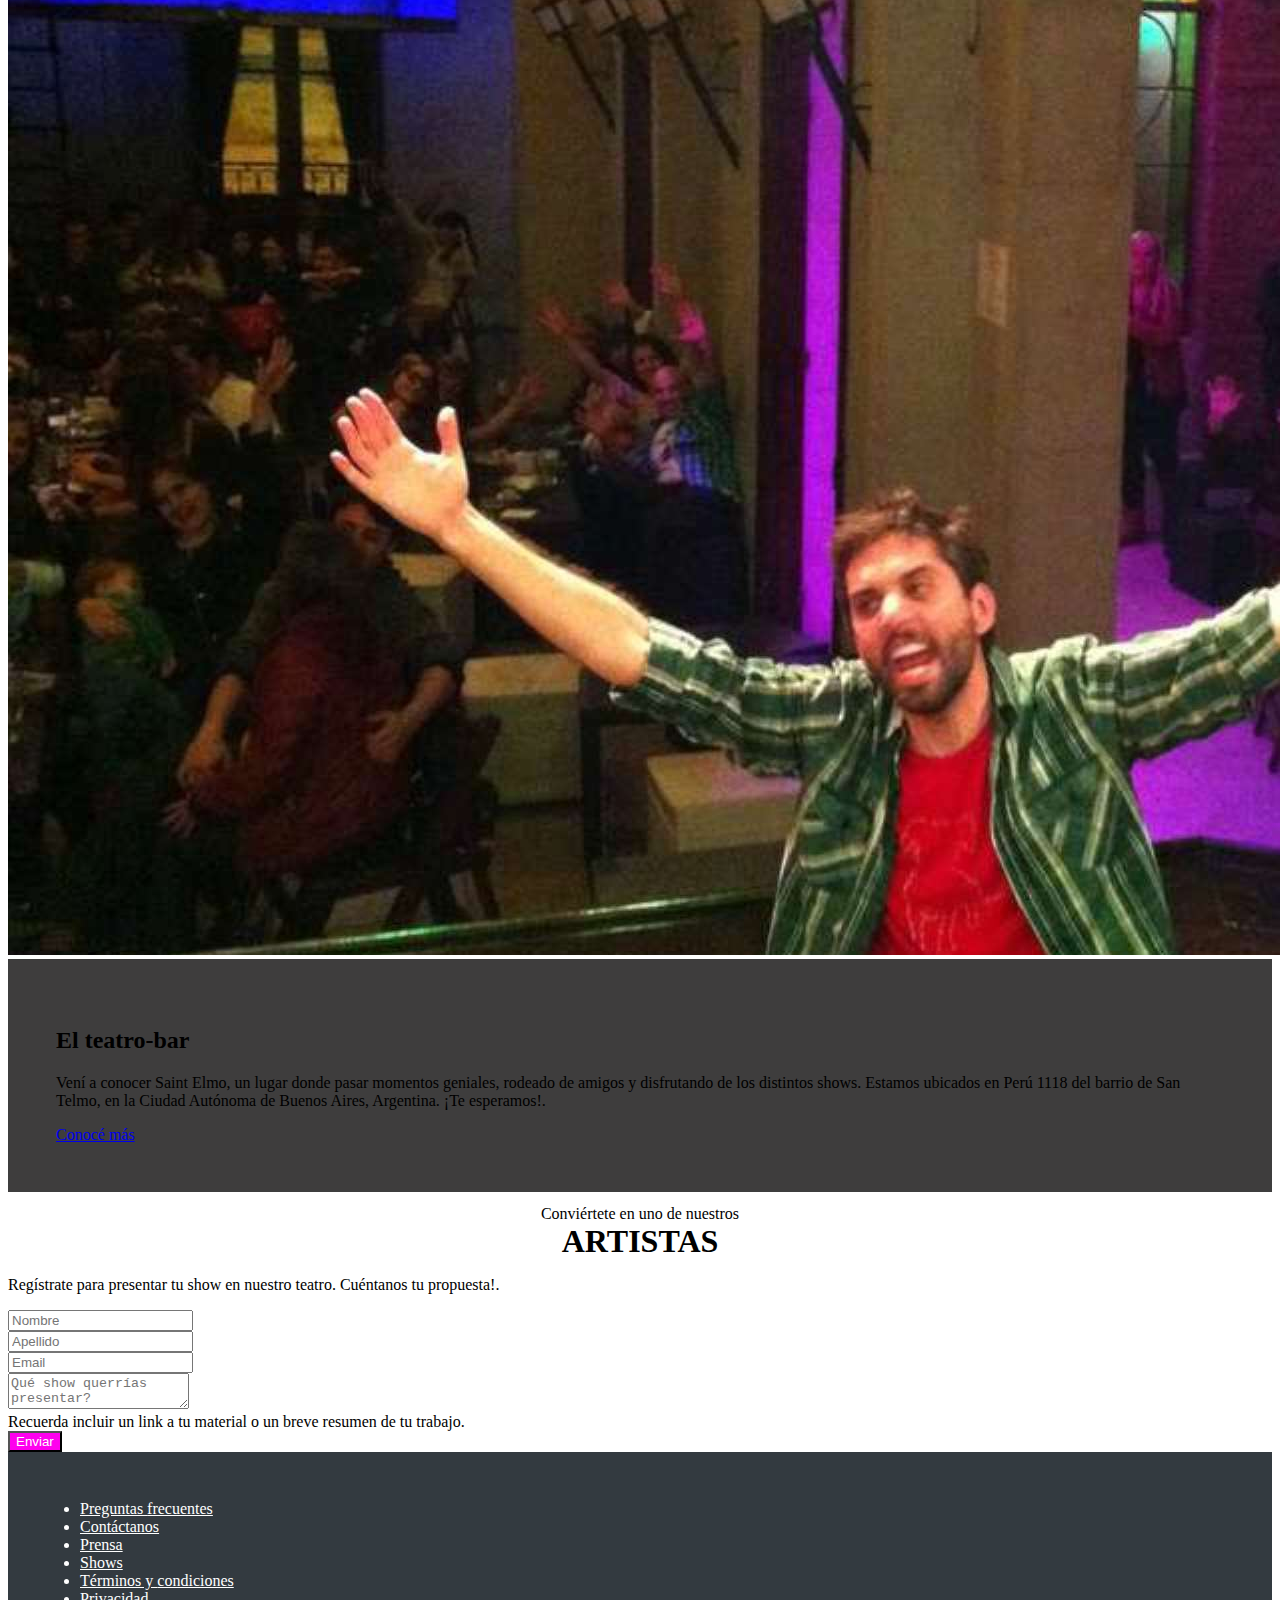
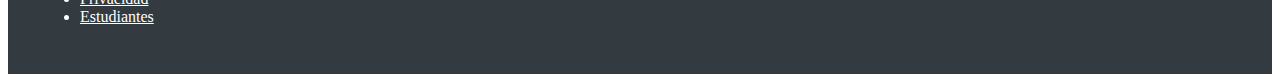
==== commit 69db7dfc: "prueba 5" ====
--- a/index.html
+++ b/index.html
@@ -45,8 +45,8 @@
           <button type="button" data-bs-target="#carouselExampleCaptions" data-bs-slide-to="0" class="active" aria-current="true" aria-label="Slide 1"></button>
           <button type="button" data-bs-target="#carouselExampleCaptions" data-bs-slide-to="1" aria-label="Slide 2"></button>
           <button type="button" data-bs-target="#carouselExampleCaptions" data-bs-slide-to="2" aria-label="Slide 3"></button>
-          <!--<button type="button" data-bs-target="#carouselExampleCaptions" data-bs-slide-to="3" aria-label="Slide 4"></button>
-          <button type="button" data-bs-target="#carouselExampleCaptions" data-bs-slide-to="4" aria-label="Slide 5"></button>-->
+          <button type="button" data-bs-target="#carouselExampleCaptions" data-bs-slide-to="3" aria-label="Slide 4"></button>
+          <button type="button" data-bs-target="#carouselExampleCaptions" data-bs-slide-to="4" aria-label="Slide 5"></button>
         </div>
         <div class="carousel-inner">
           <!--ITEM 1-->
@@ -97,6 +97,38 @@
               </div>              
             </div>
           </div>    
+          <!--ITEM 4-->
+          <div class="carousel-item">
+            <img src="./resources/img/danzas.jpg" class="d-block w-100" alt="Música" width="100%" height="100%">
+            <div class="carousel-caption text-end pb-4">
+              <div class="row">
+                <div class="col-lg-8 offset-lg-6">
+                  <h3>DANZAS</h3>
+                  <p>¿Clásica, contemporánea, medieval ó árabe?. ¡Te esperamos para que disfrutes de tu show favorito!</p>
+                  <p>
+                    <a class="btn btn-outline-light mb-3" href="#form-artistas">Quiero presentar mi show</a>
+                    <a class="btn btn-compra-ticketsc ms-2 mb-3" href="./comprar-tickets.html" target="_blank">Comprar tickets</a>
+                  </p>
+                </div>
+              </div>              
+            </div>
+          </div>  
+          <!--ITEM 5-->
+          <div class="carousel-item">
+            <img src="./resources/img/filmaciones.jpg" class="d-block w-100" alt="Música" width="100%" height="100%">
+            <div class="carousel-caption text-end pb-4">
+              <div class="row">
+                <div class="col-lg-8 offset-lg-6">
+                  <h3>FILMACIONES</h3>
+                  <p>¿Películas, cortometrajes, videos musicales?. ¡Cuenta con Saint Elmo para obtener tus mejoras tomas!</p>
+                  <p>
+                    <a class="btn btn-outline-light mb-3" href="#form-artistas">Quiero presentar mi show</a>
+                    <a class="btn btn-compra-ticketsc ms-2 mb-3" href="./comprar-tickets.html" target="_blank">Comprar tickets</a>
+                  </p>
+                </div>
+              </div>              
+            </div>
+          </div>  
         </div>
         <button class="carousel-control-prev" type="button" data-bs-target="#carouselExampleCaptions" data-bs-slide="prev">
           <span class="carousel-control-prev-icon" aria-hidden="true"></span>
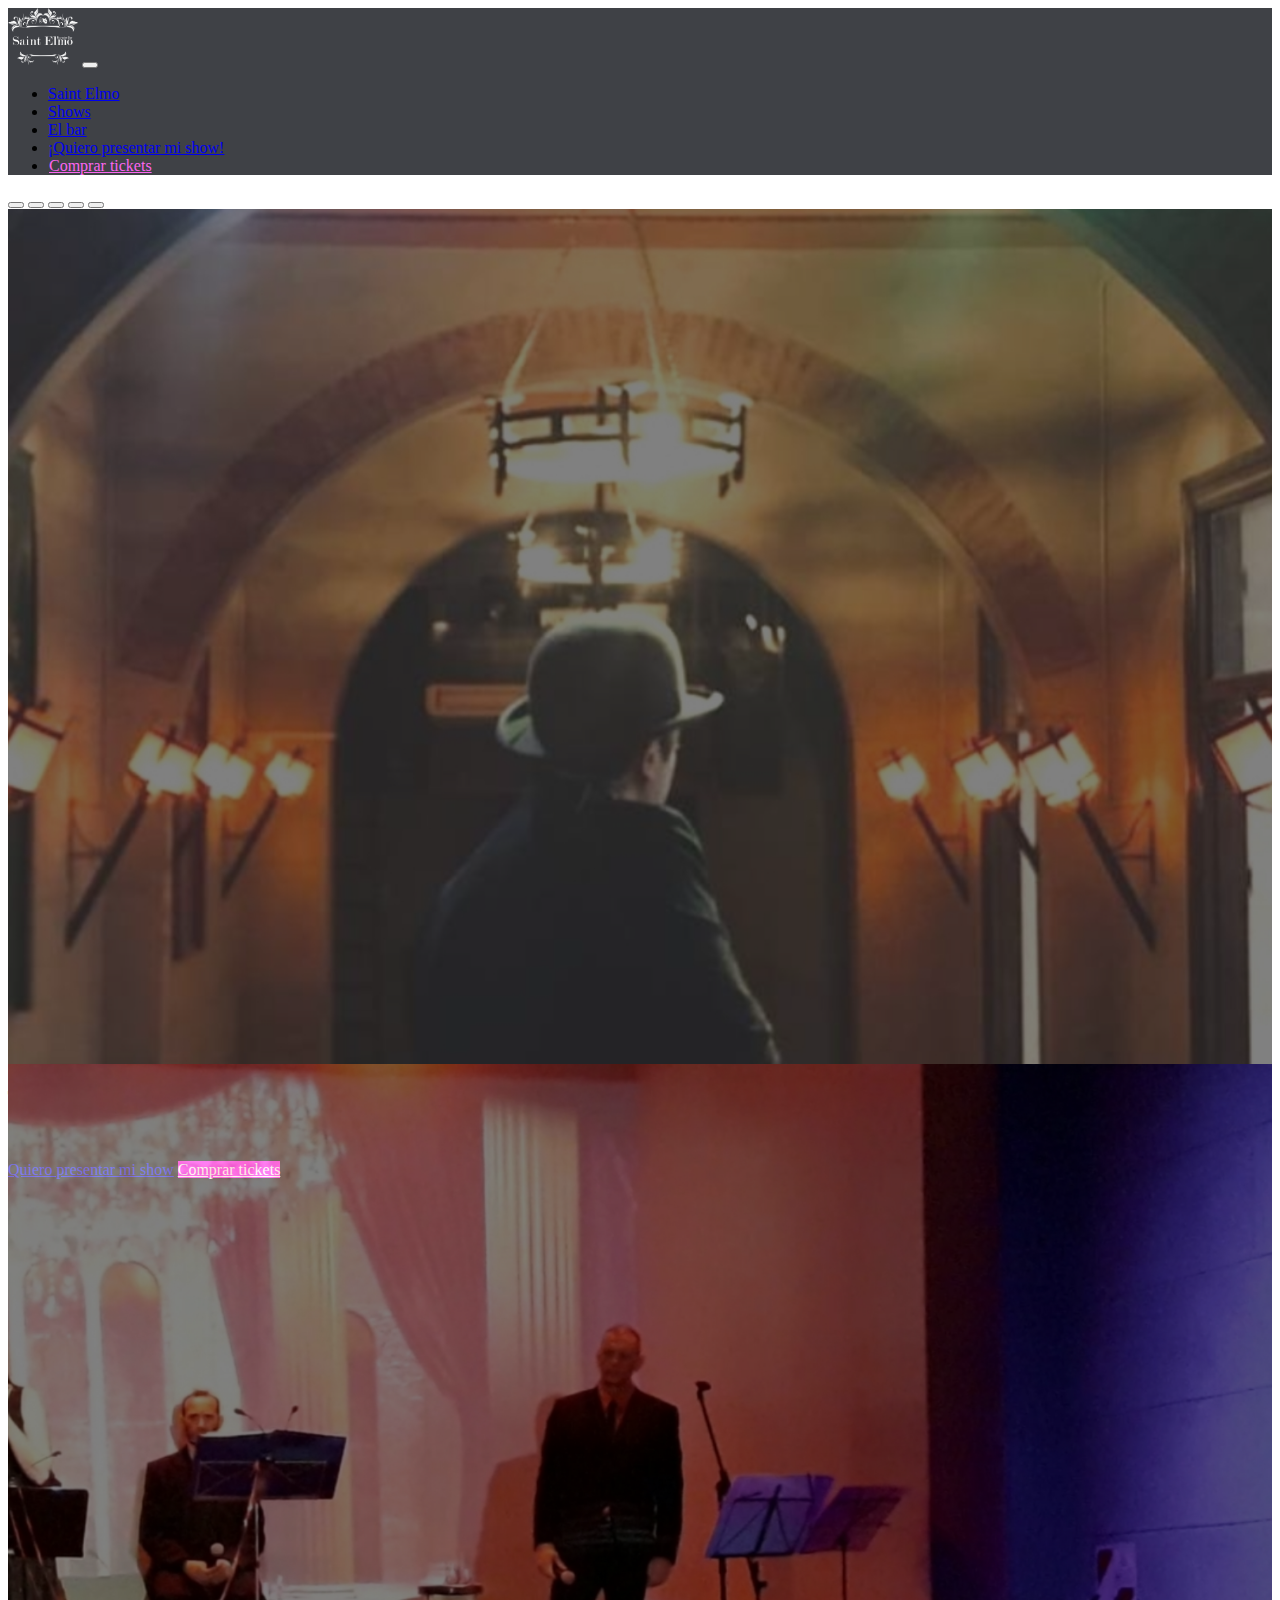
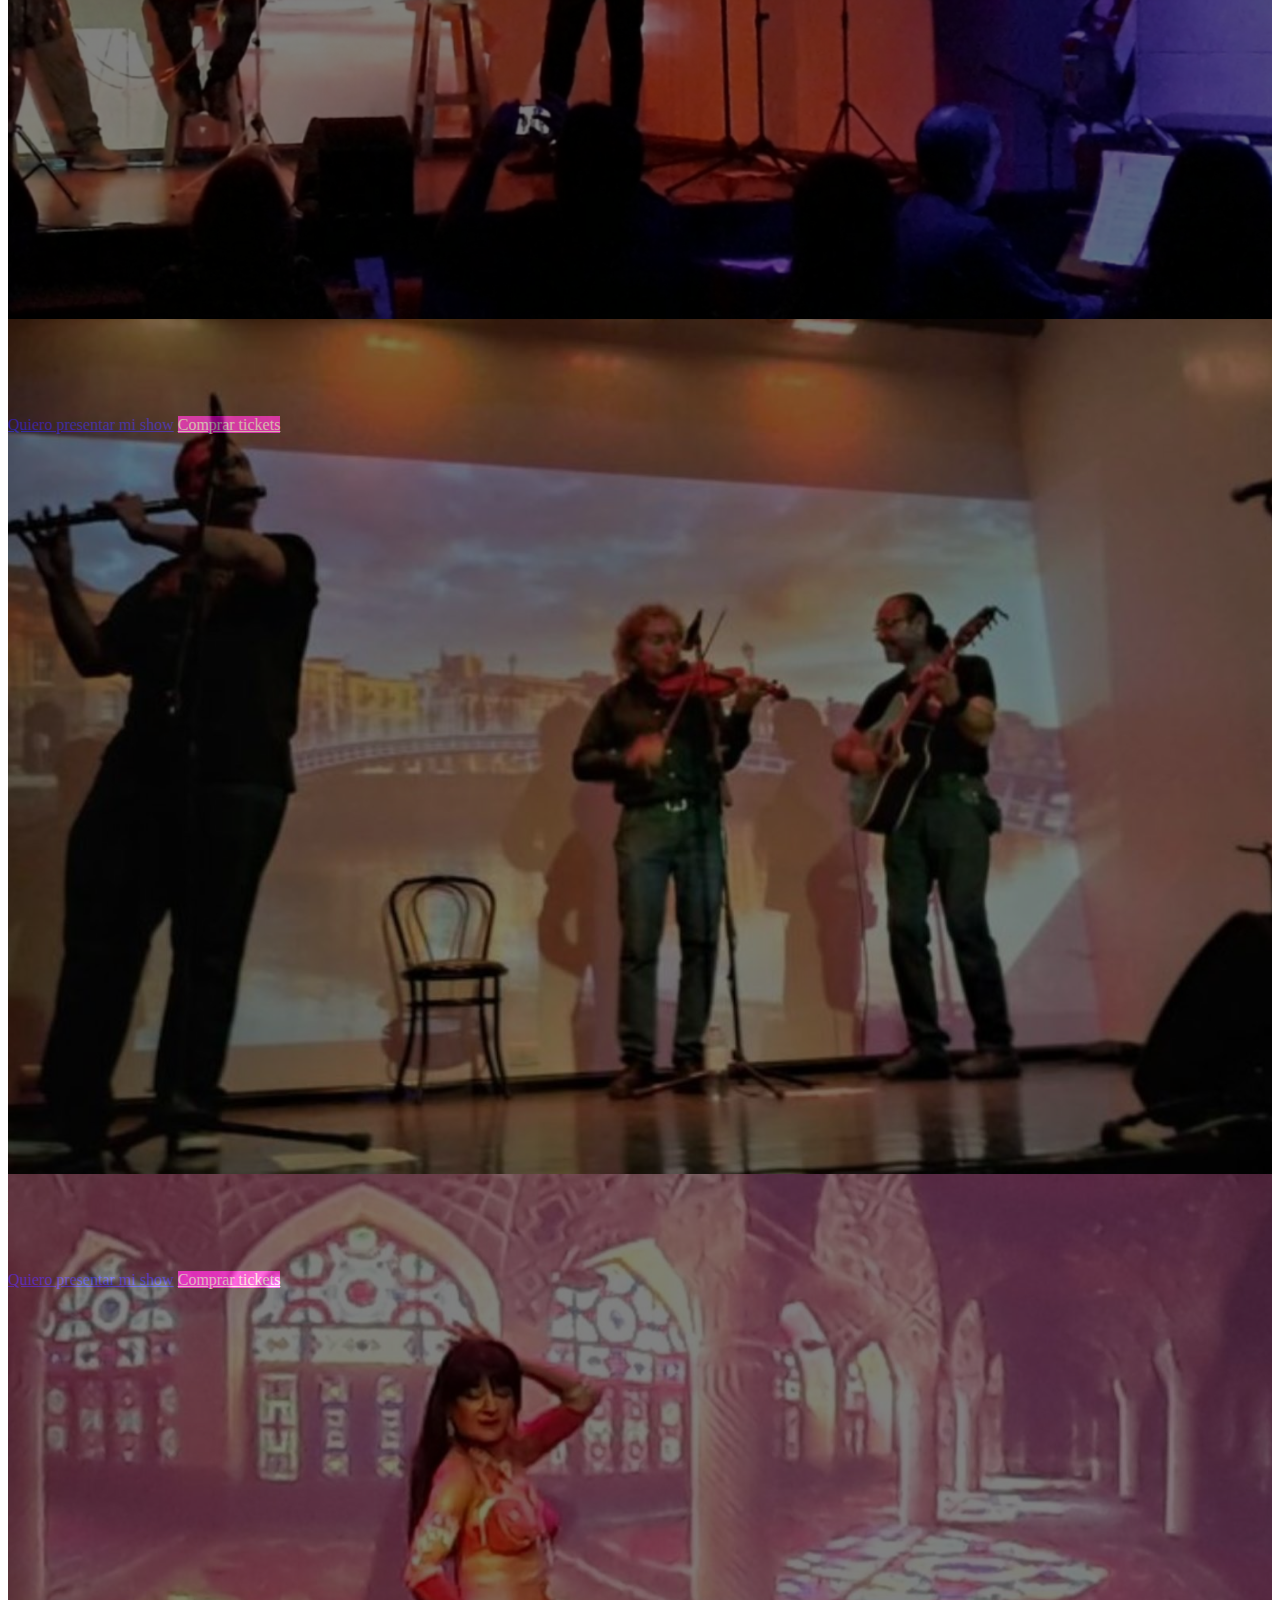
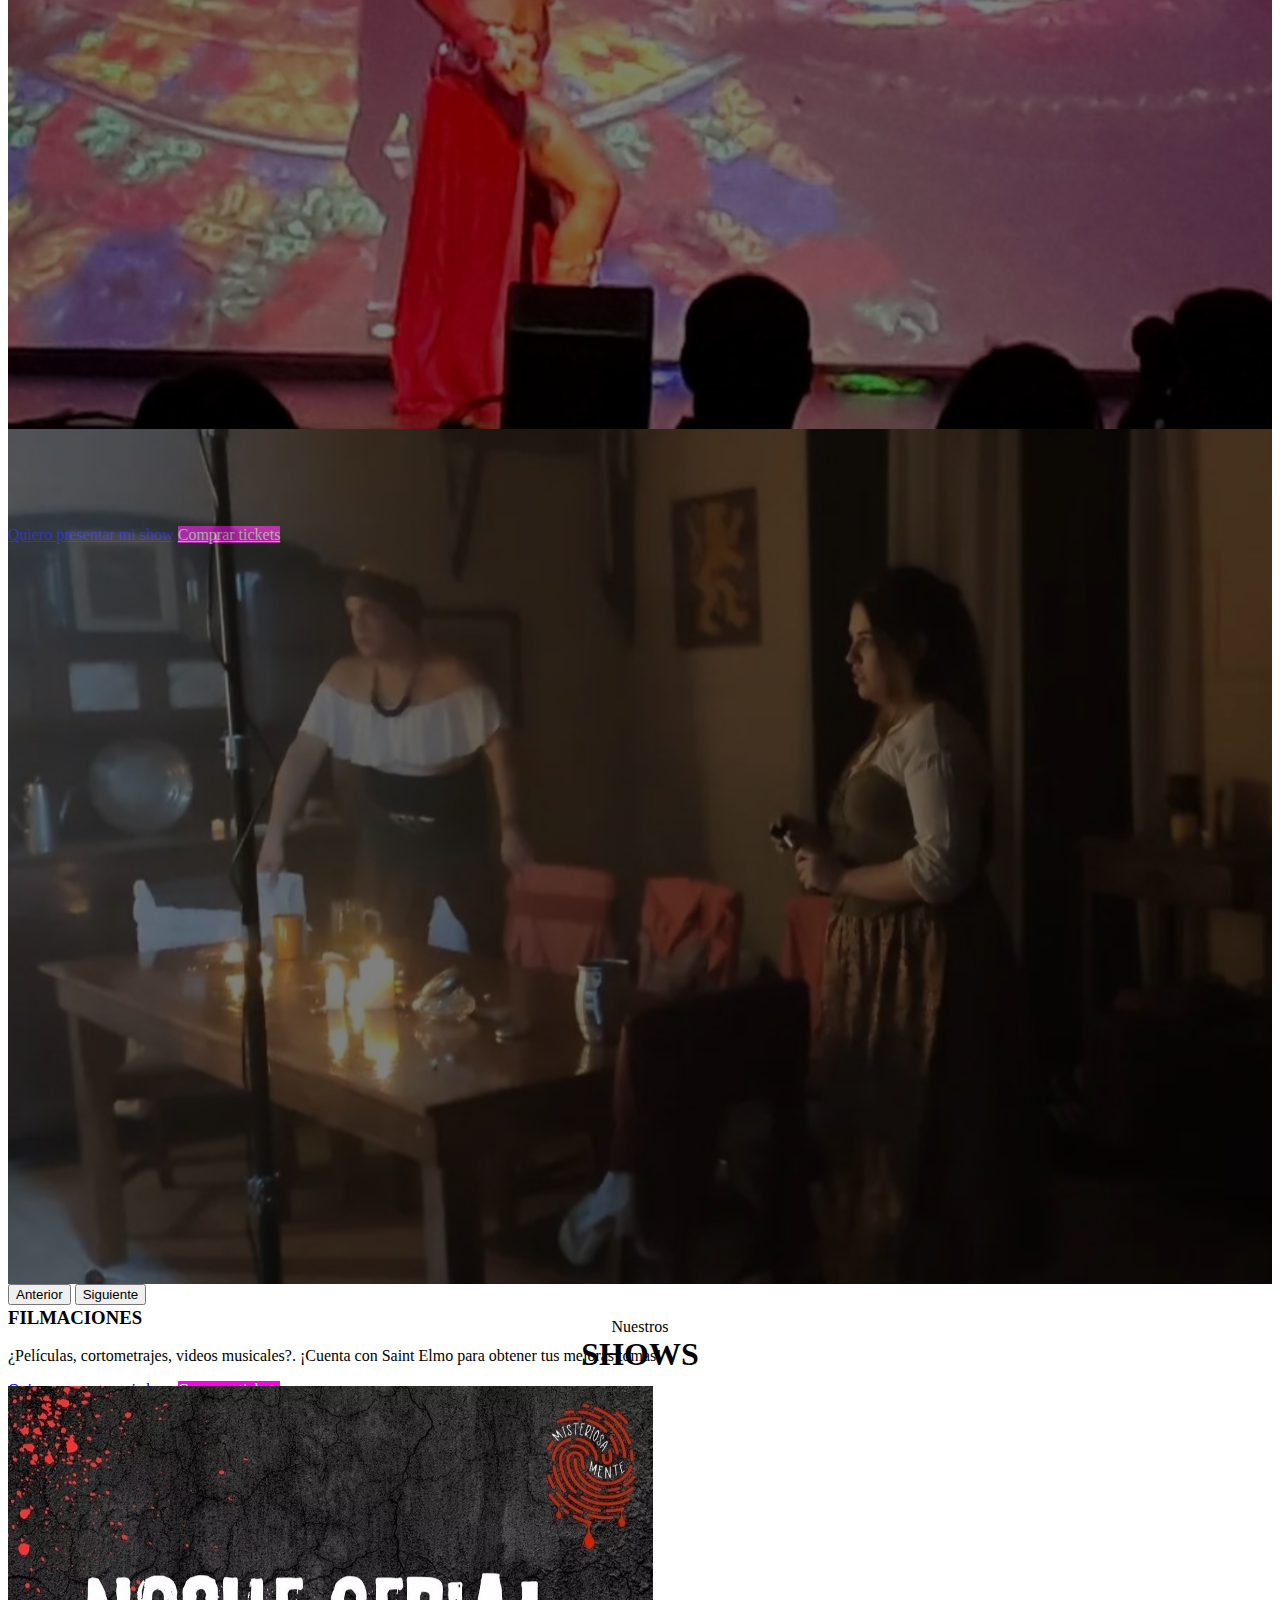
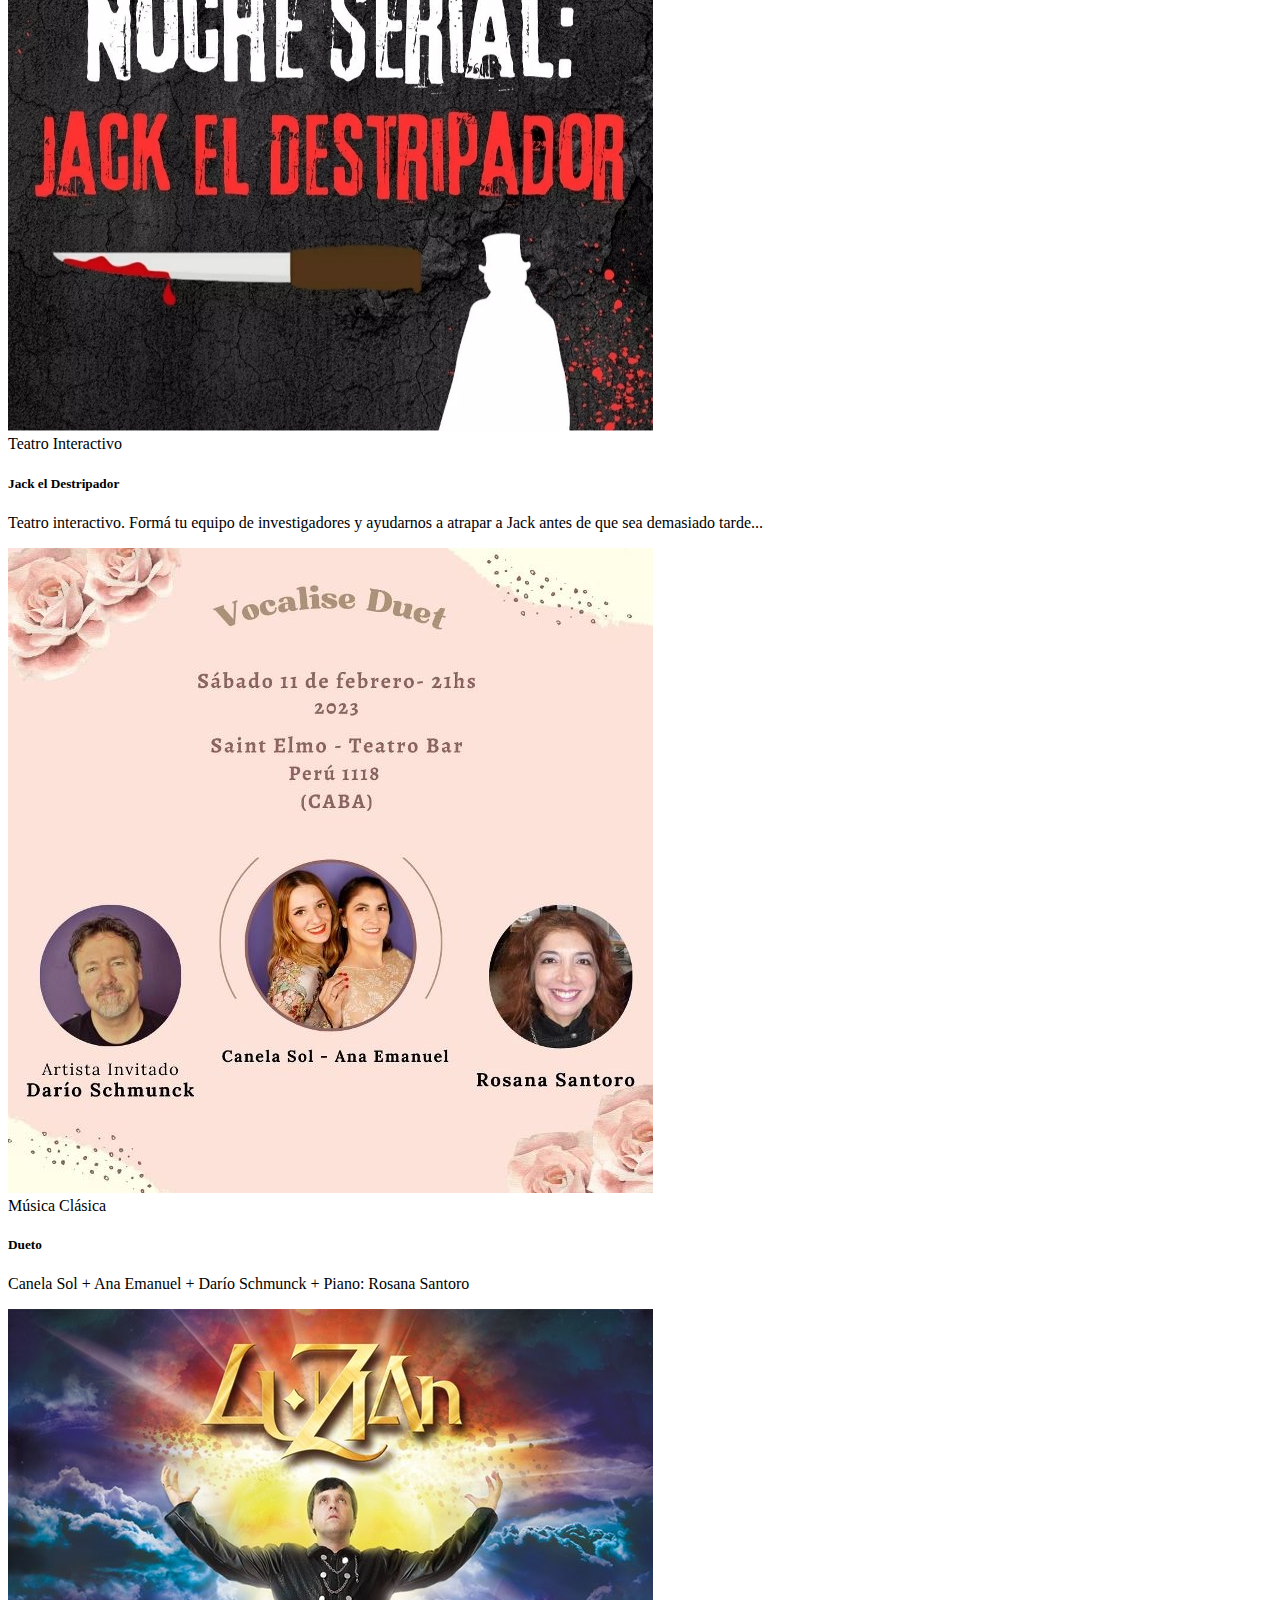
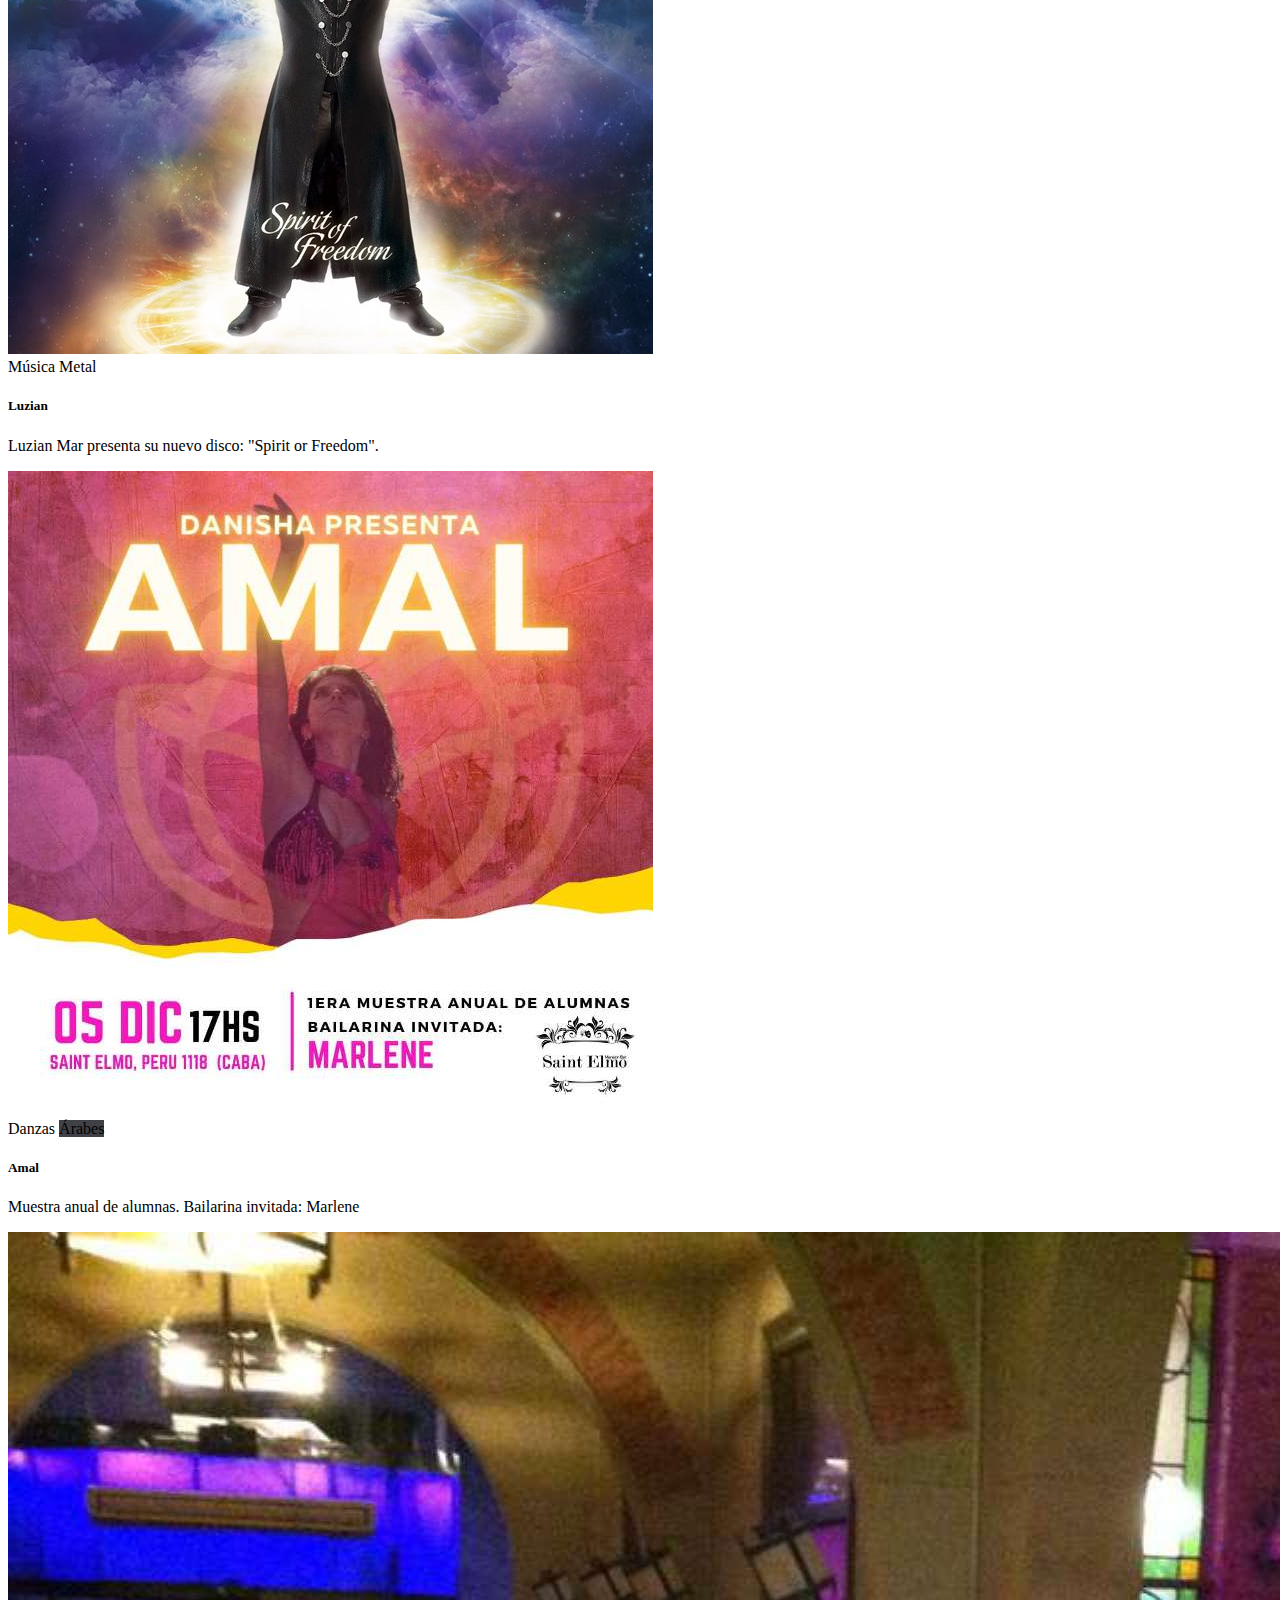
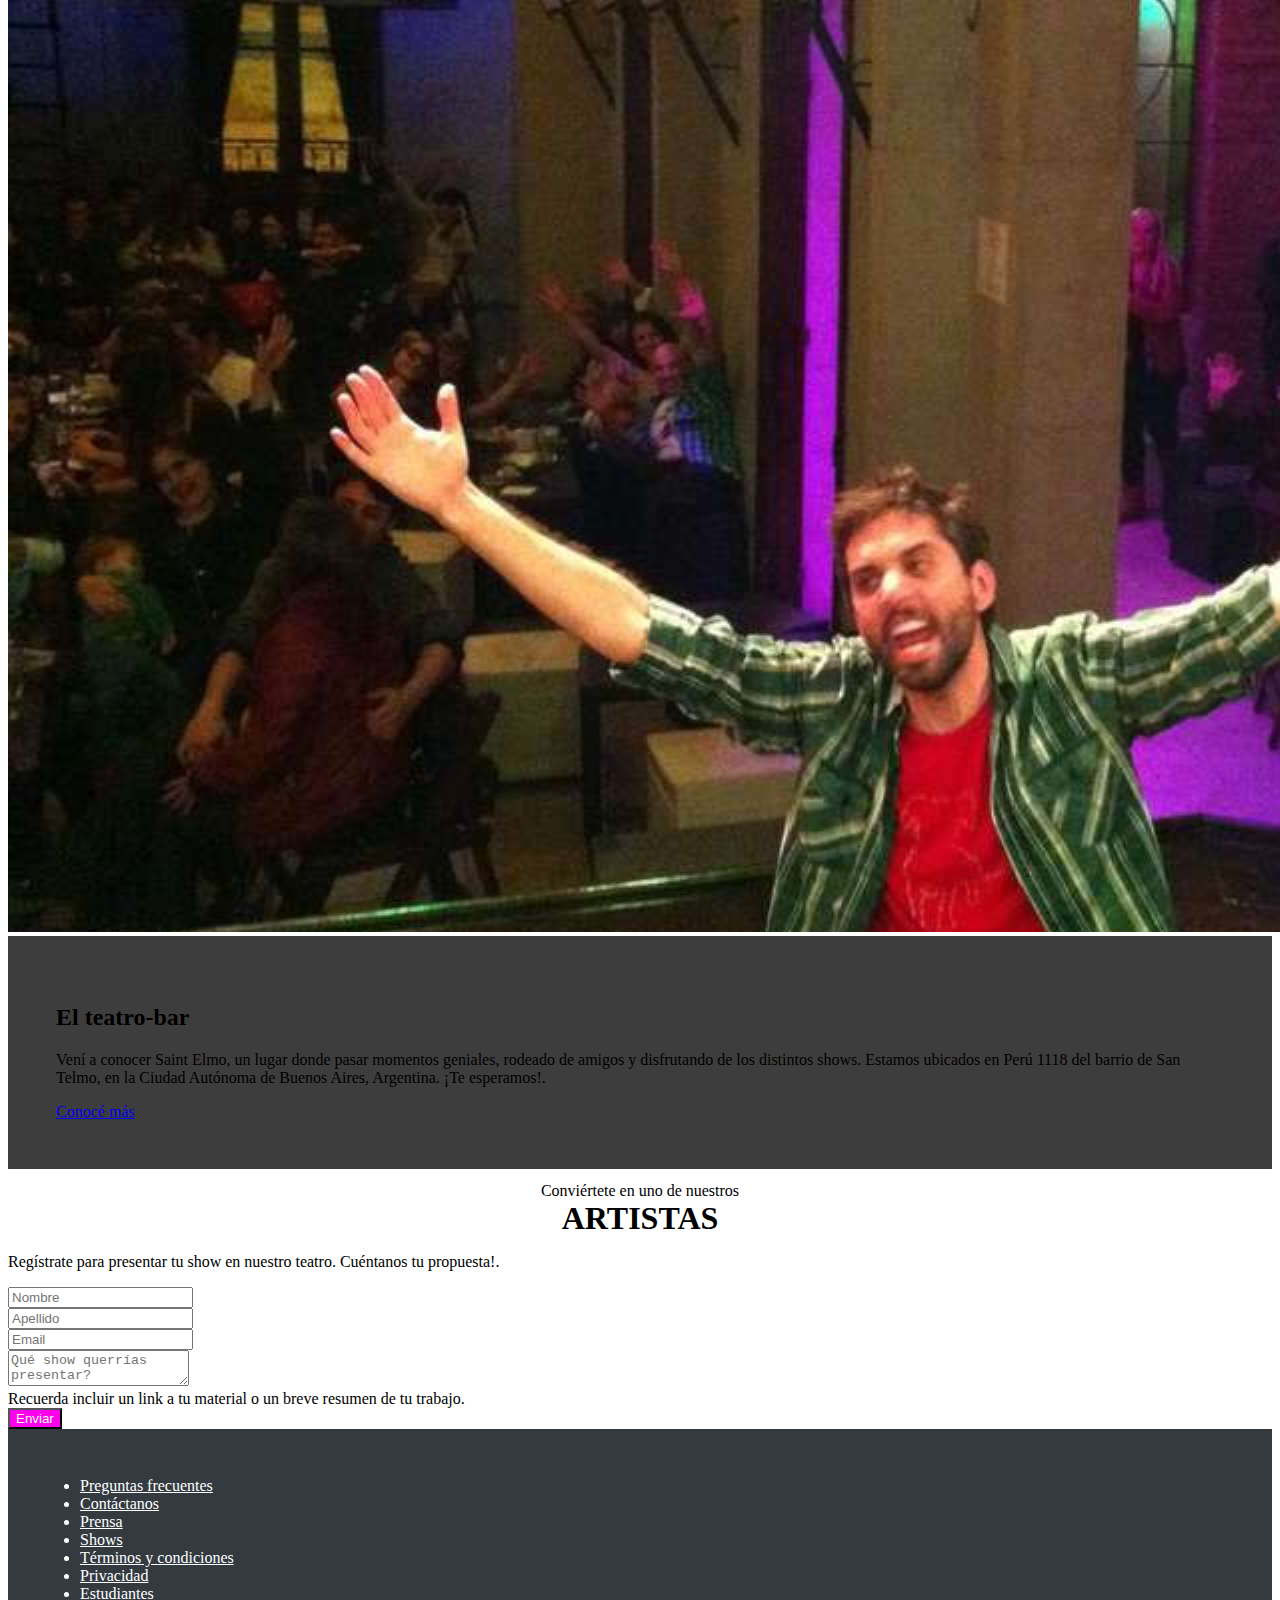
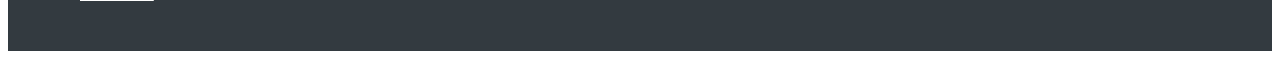
==== commit 66a7a98e: "sin botón shows" ====
--- a/index.html
+++ b/index.html
@@ -198,9 +198,10 @@
                 <p class="card-text">Muestra anual de alumnas. Bailarina invitada: Marlene </p>
               </div>    
             </div>
-            <div class="row">              
-                <a class="btn btn-shows" href="calendario.html">+ Shows</a>                            
-            </div>
+            
+<!--aca iría el boton a shows-->
+
+
           </div>
         </section>
           <!-- acá terminan las 4 cards-->
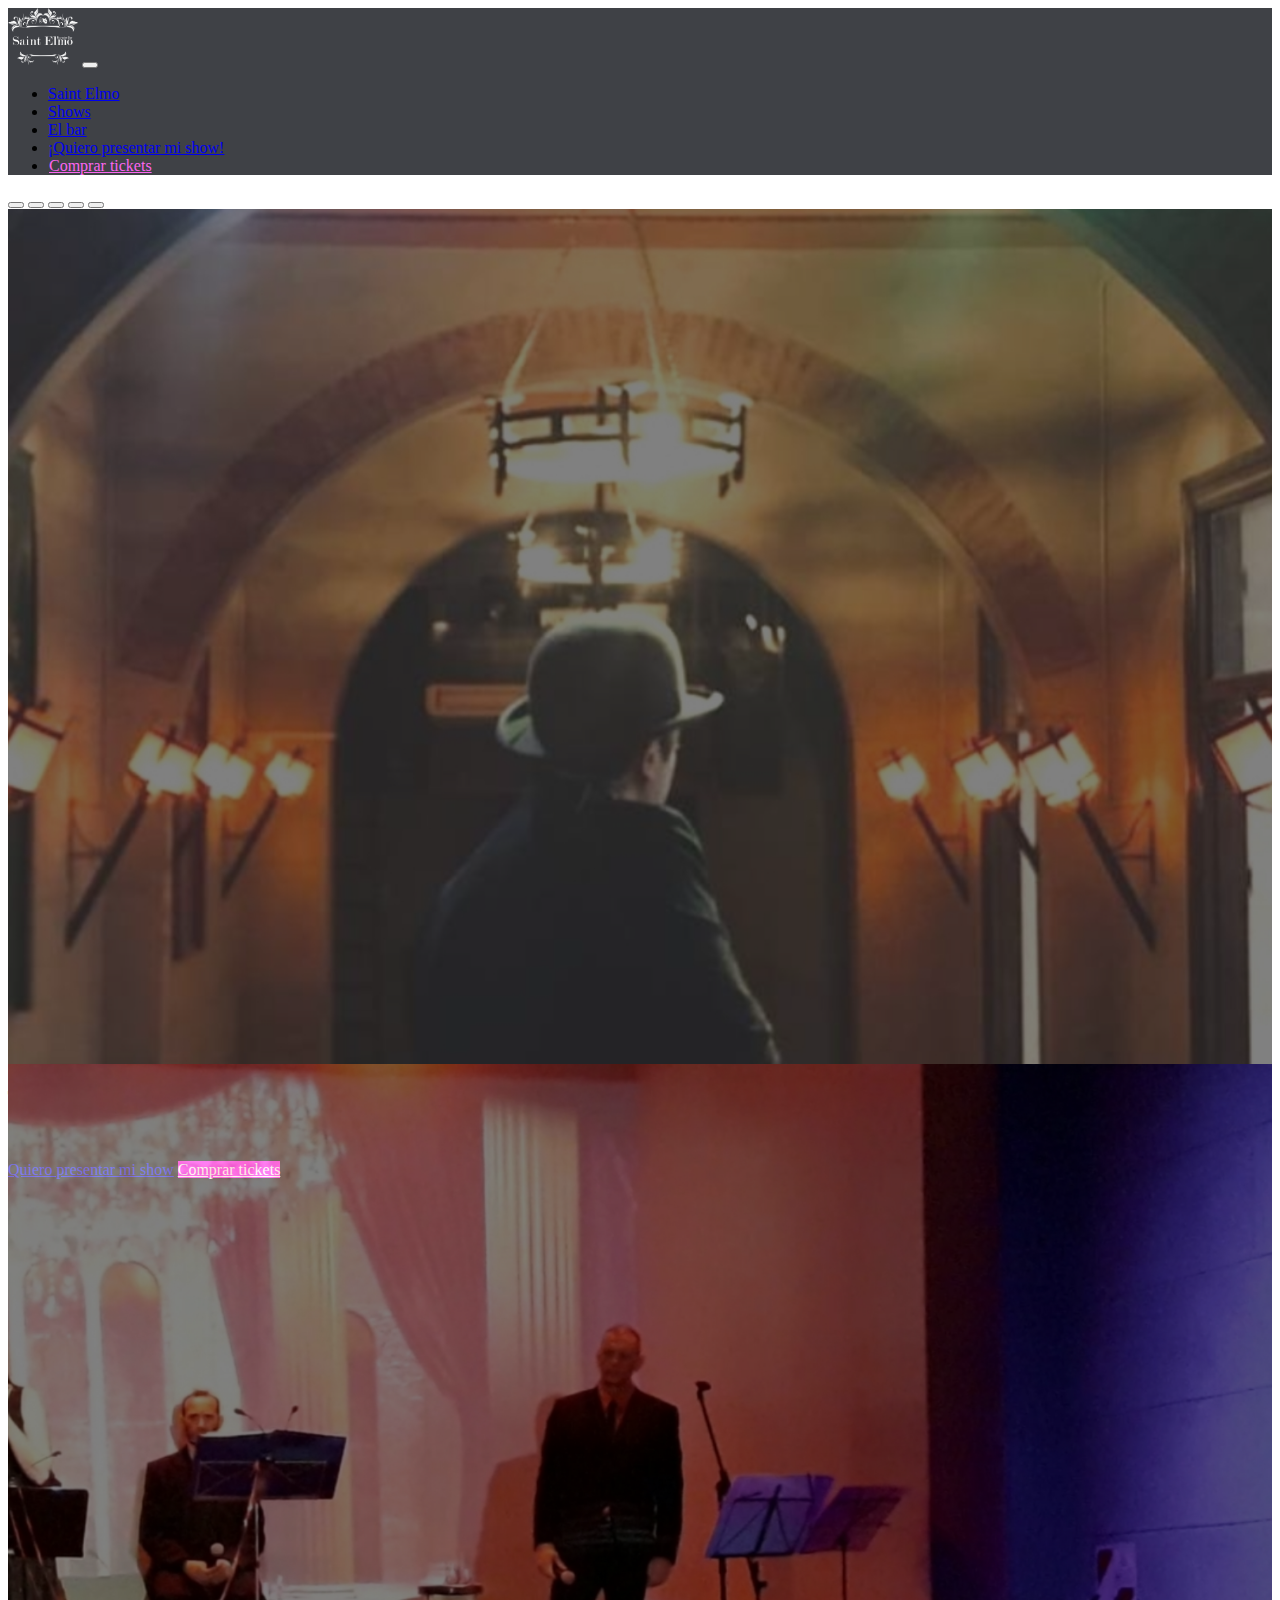
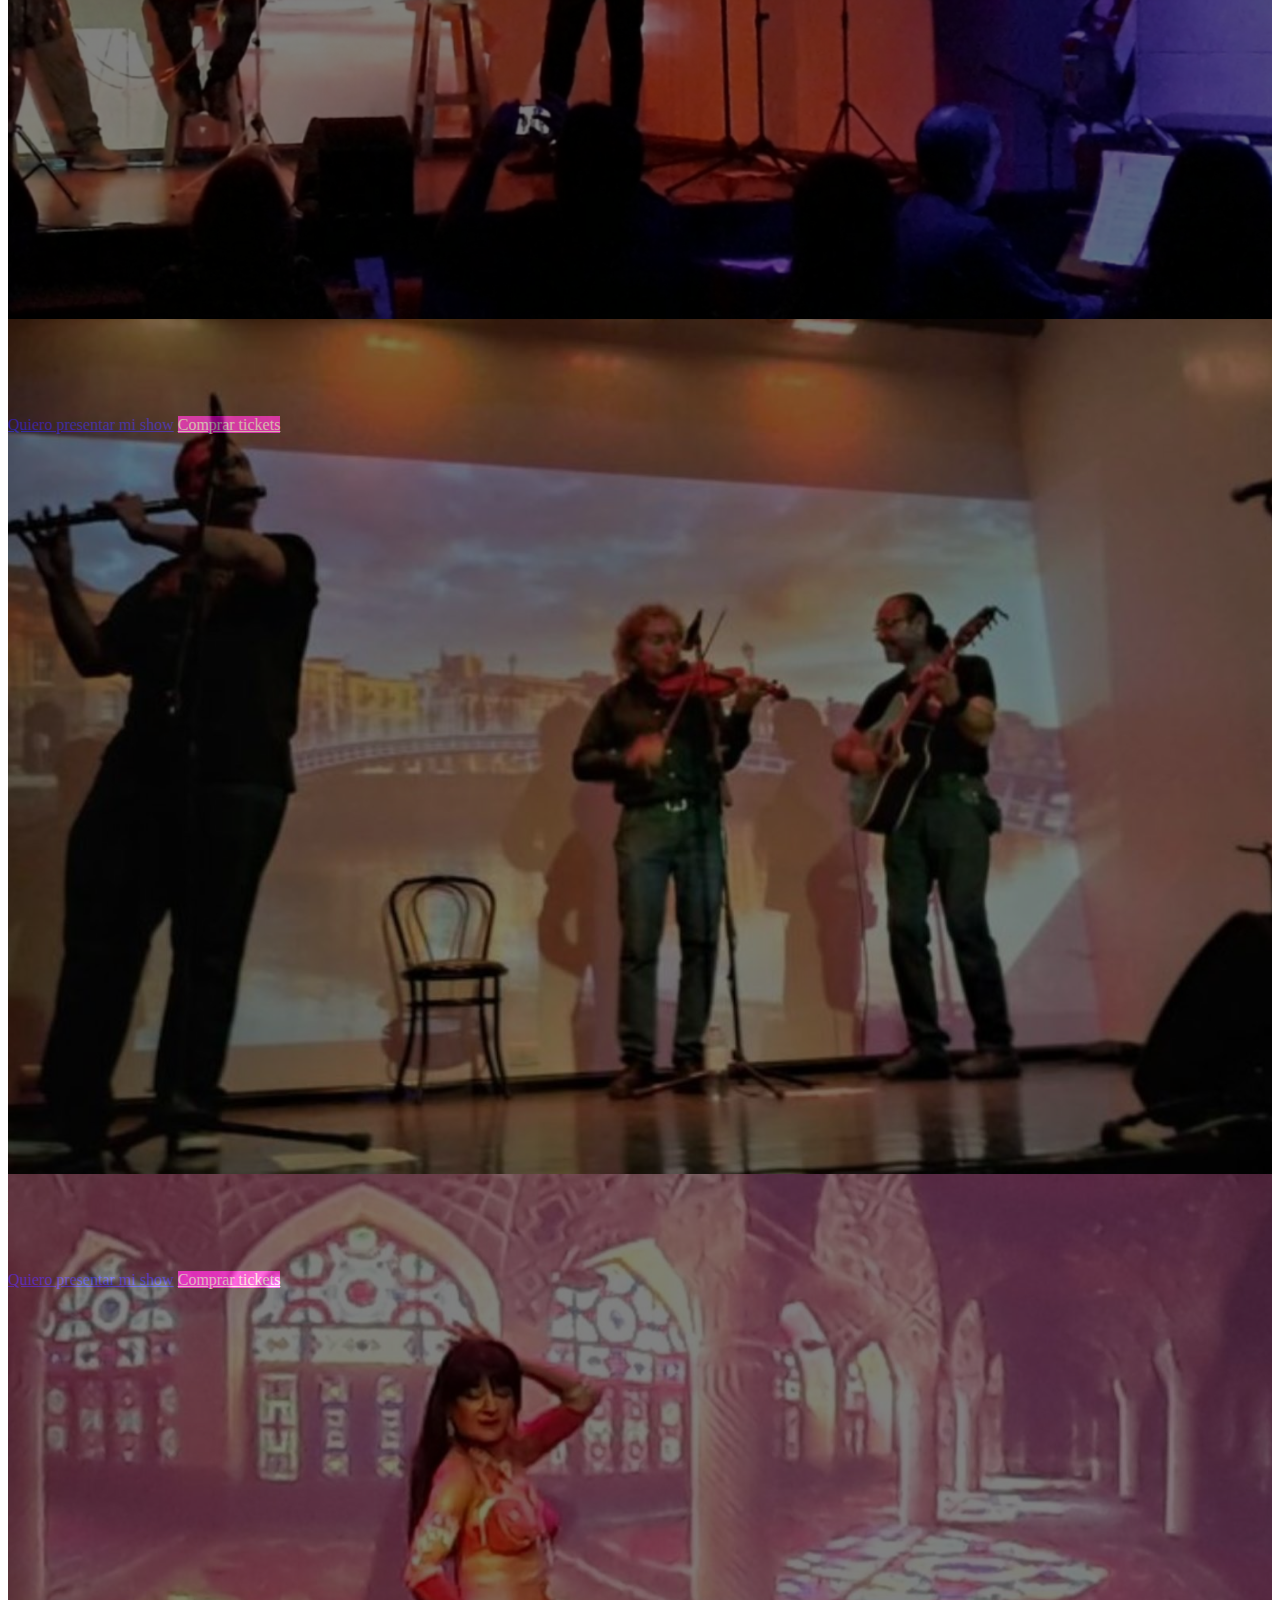
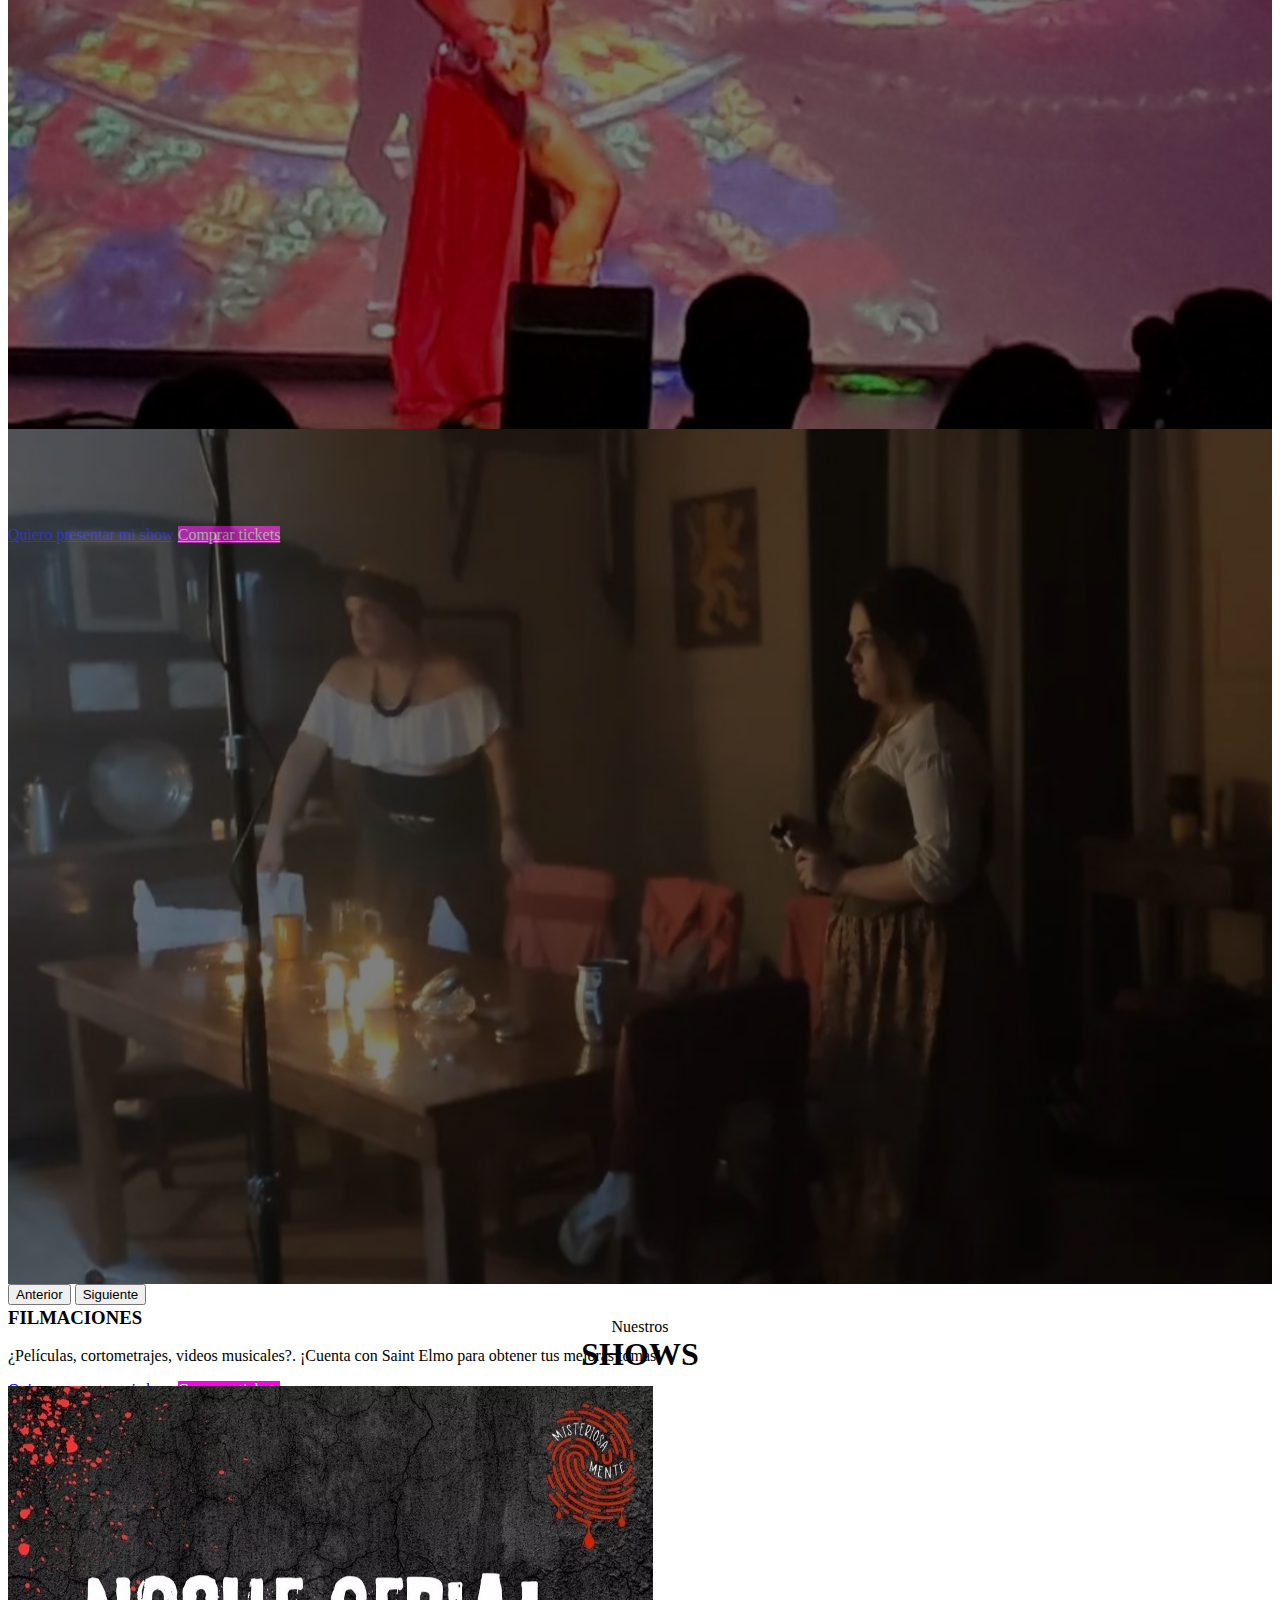
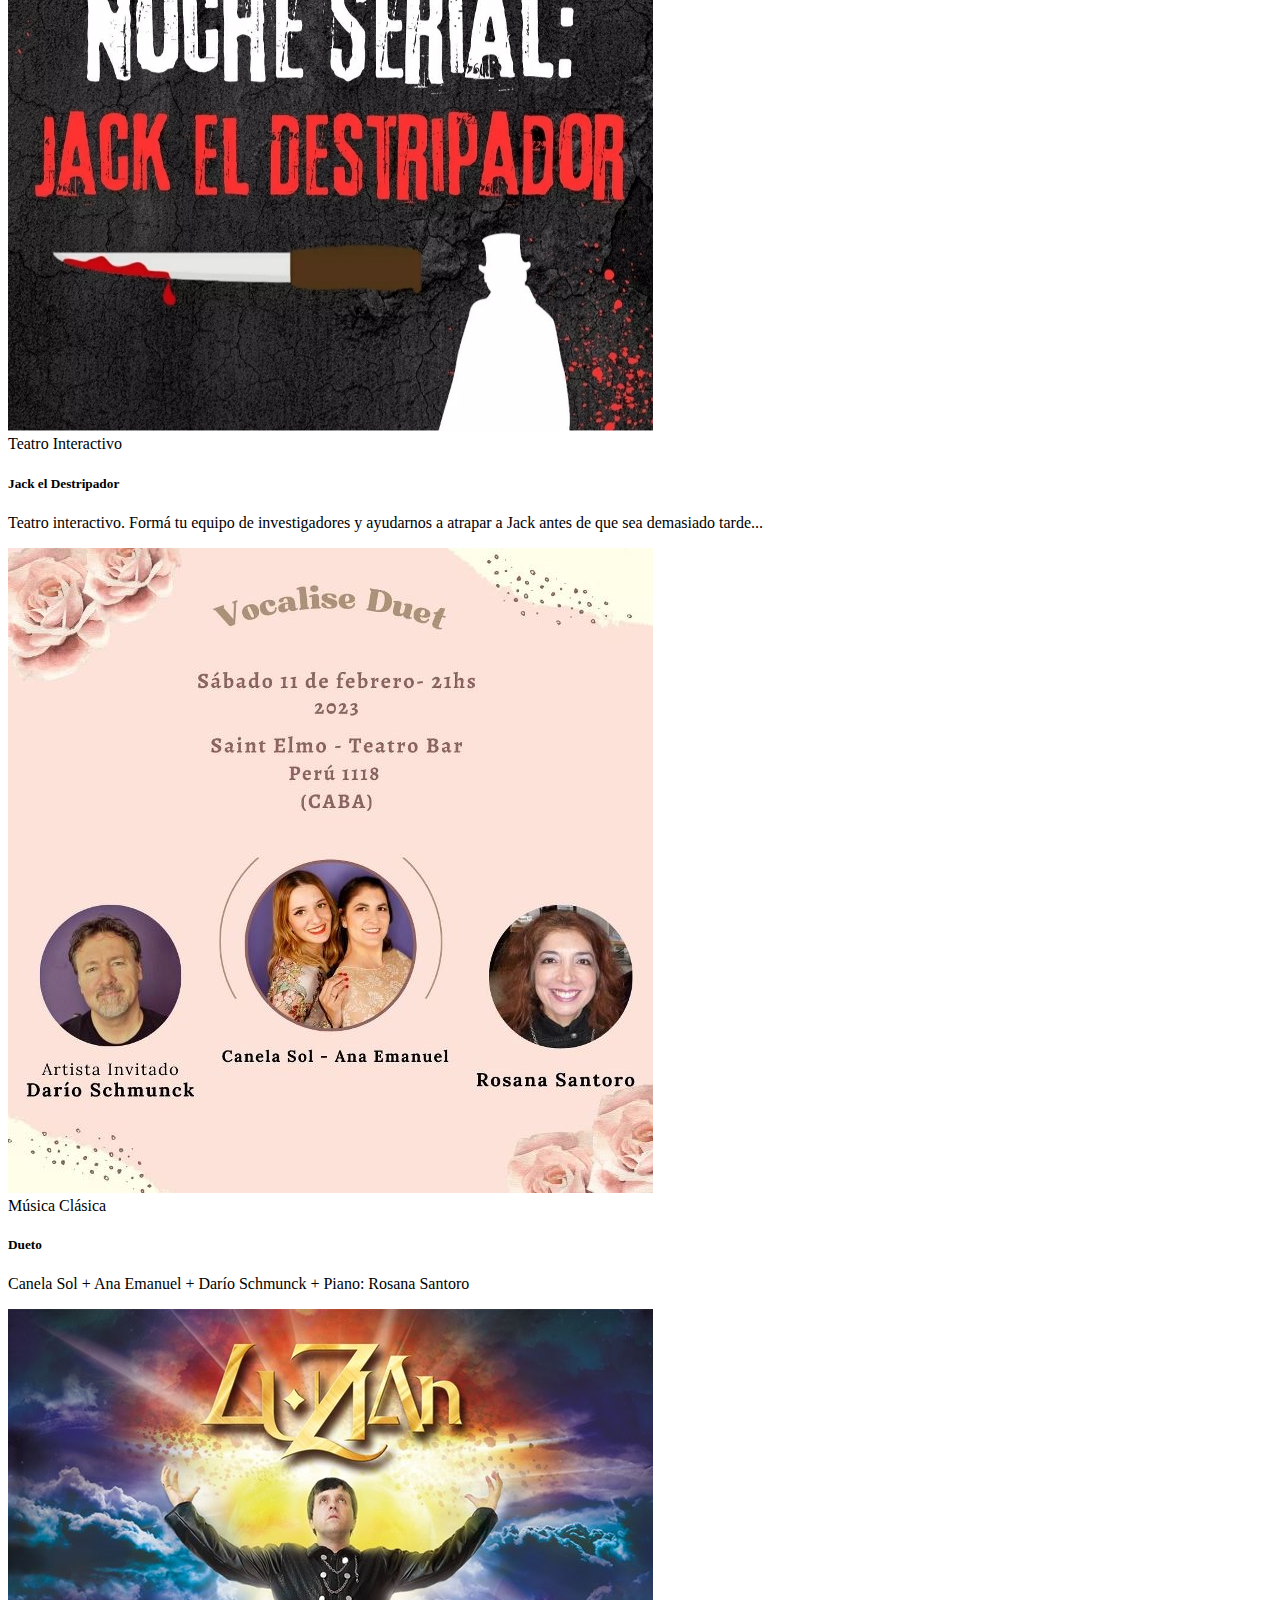
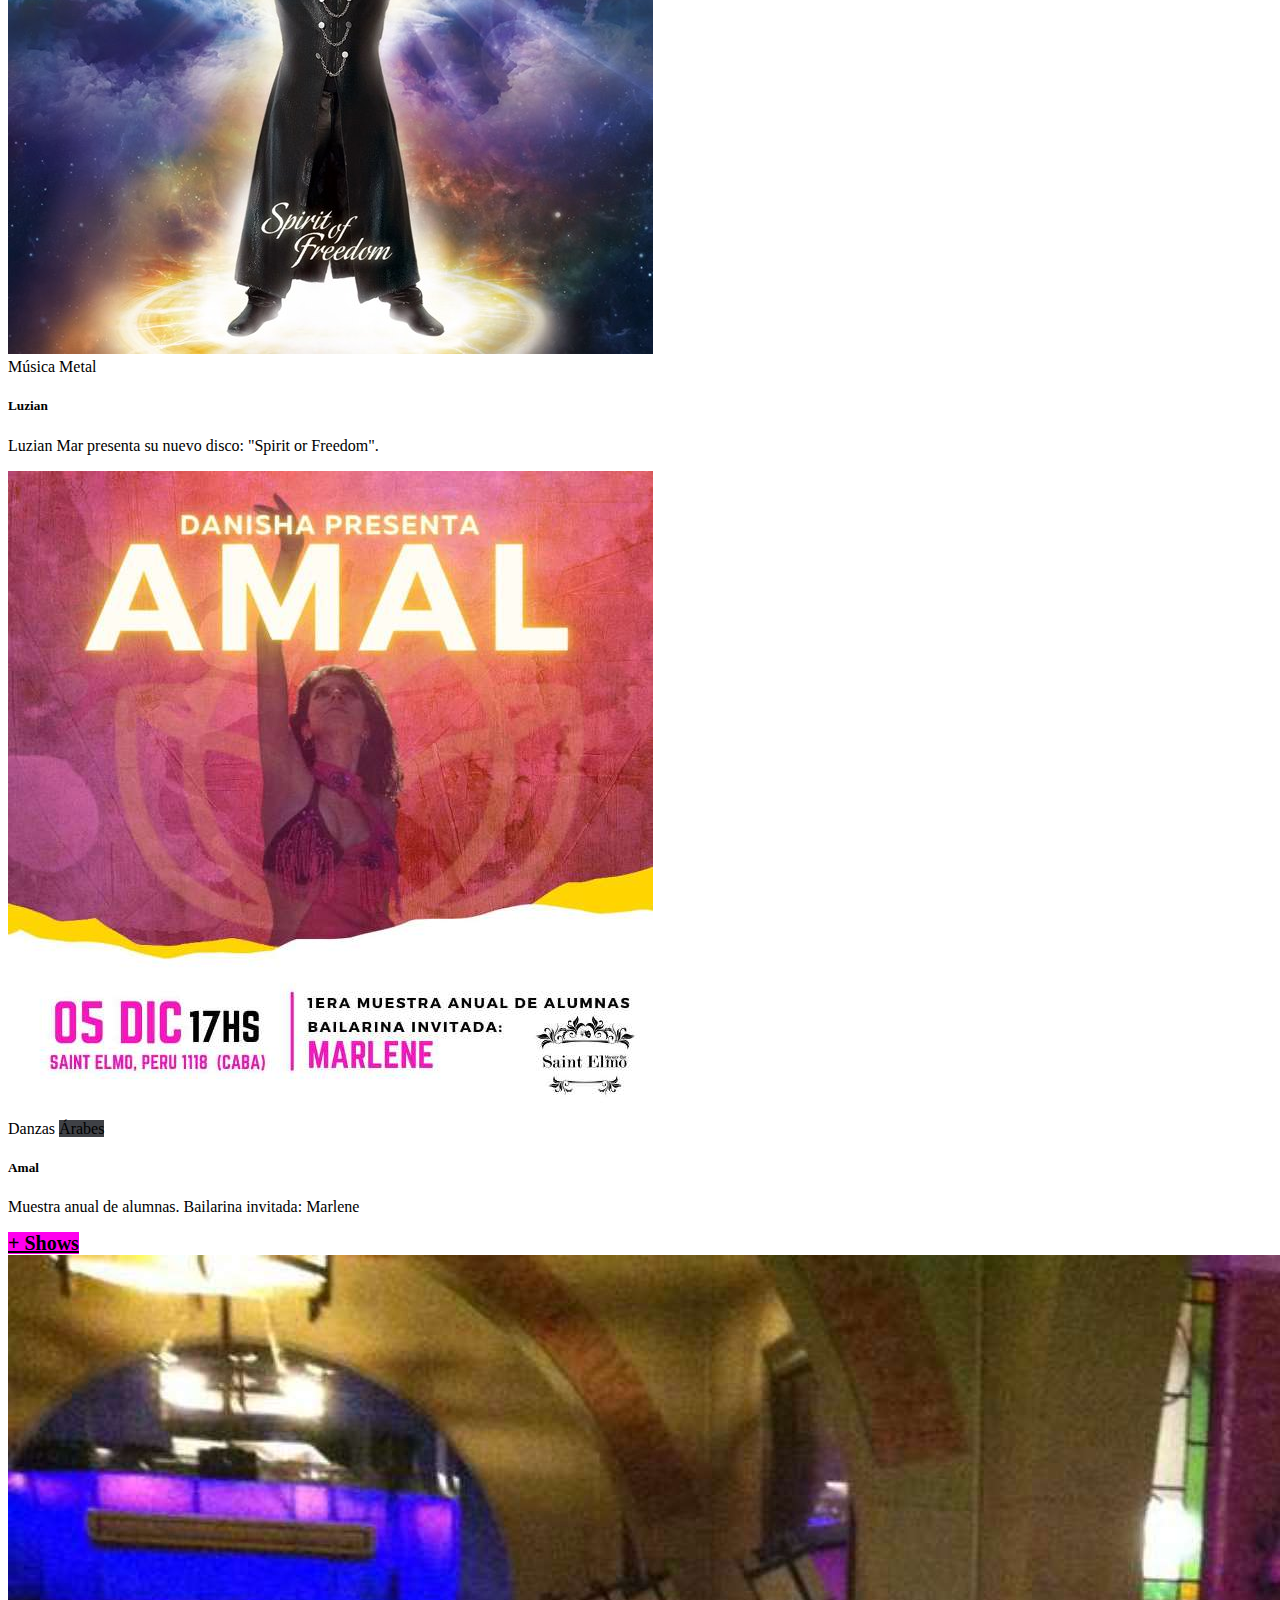
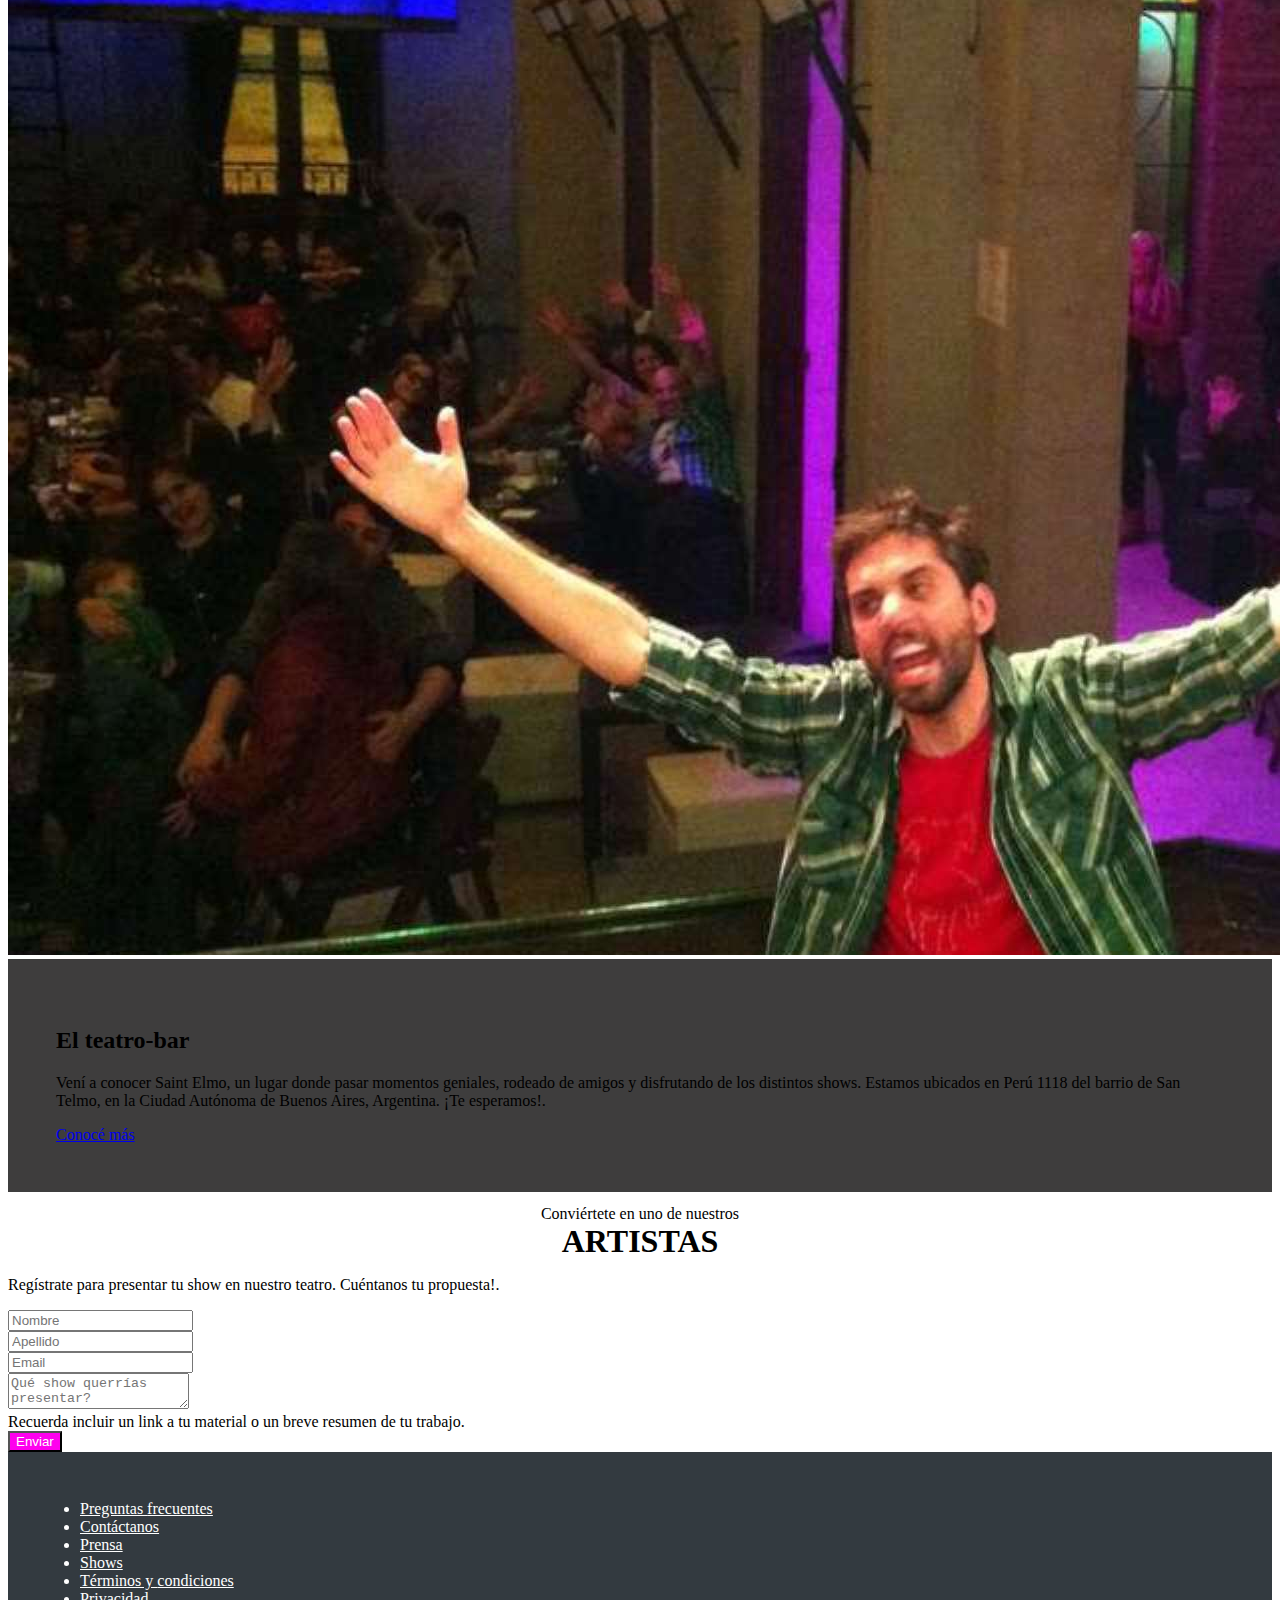
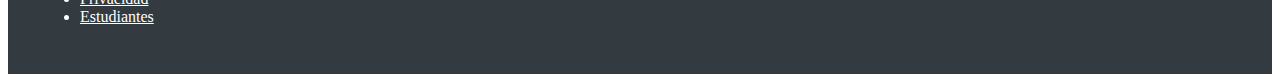
==== commit e6b0614c: "agrego botón" ====
--- a/index.html
+++ b/index.html
@@ -199,7 +199,11 @@
               </div>    
             </div>
             
-<!--aca iría el boton a shows-->
+            <div class="row">   
+              <div class="col-sm-3">
+                <a class="btn btn-shows" href="calendario.html">+ Shows</a>
+              </div>                                                     
+            </div>
 
 
           </div>
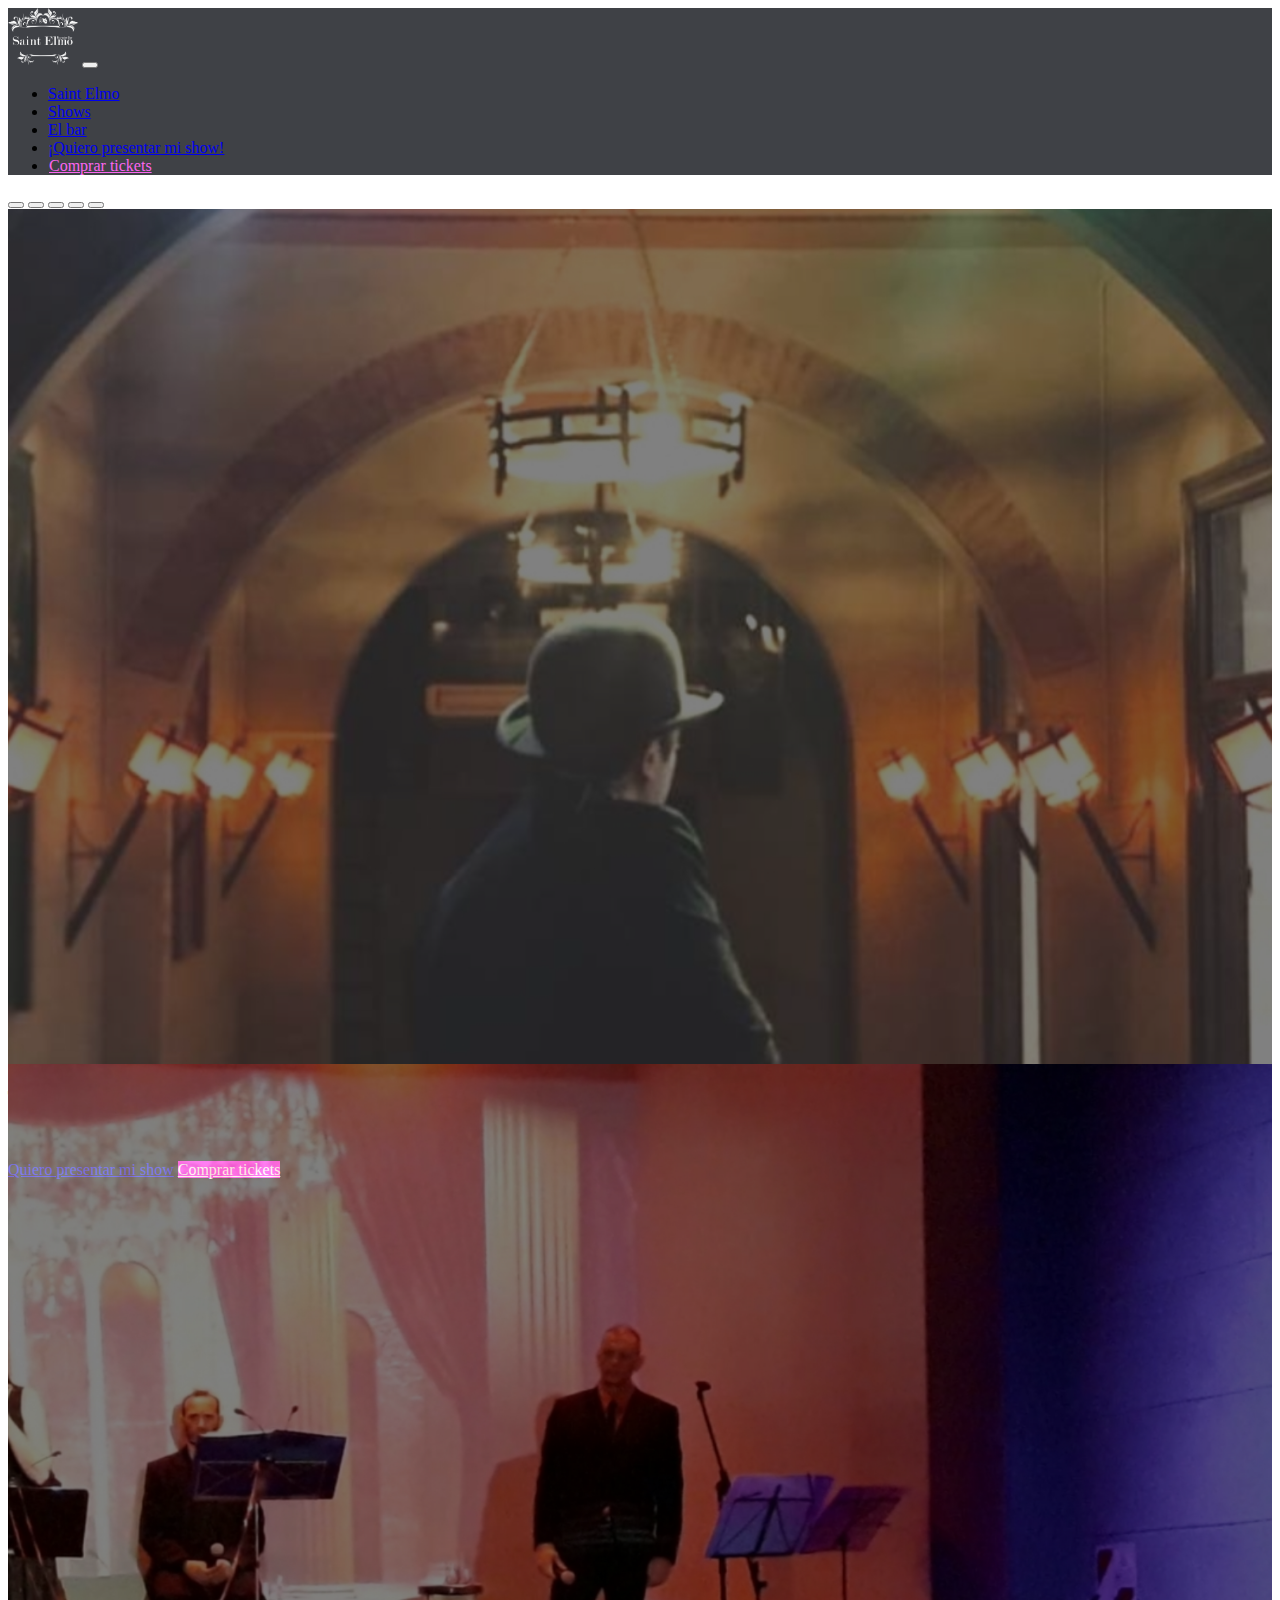
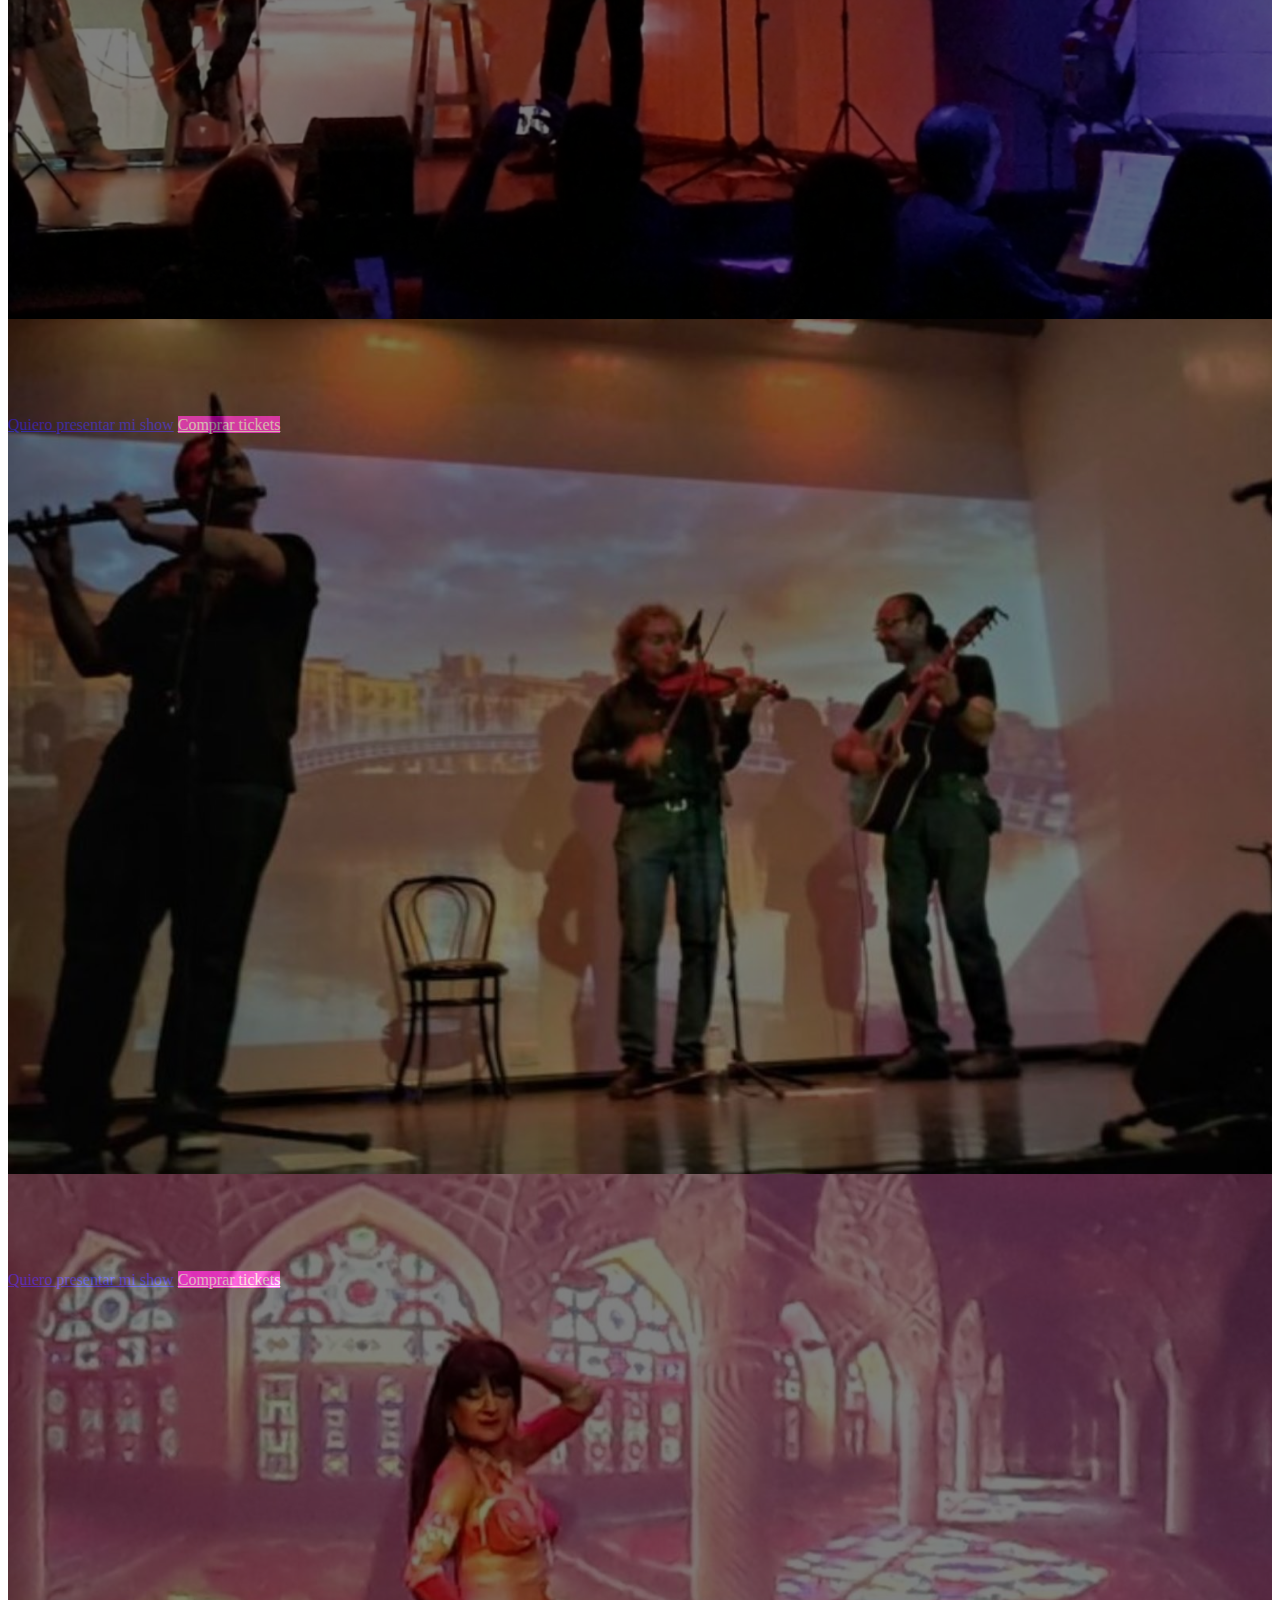
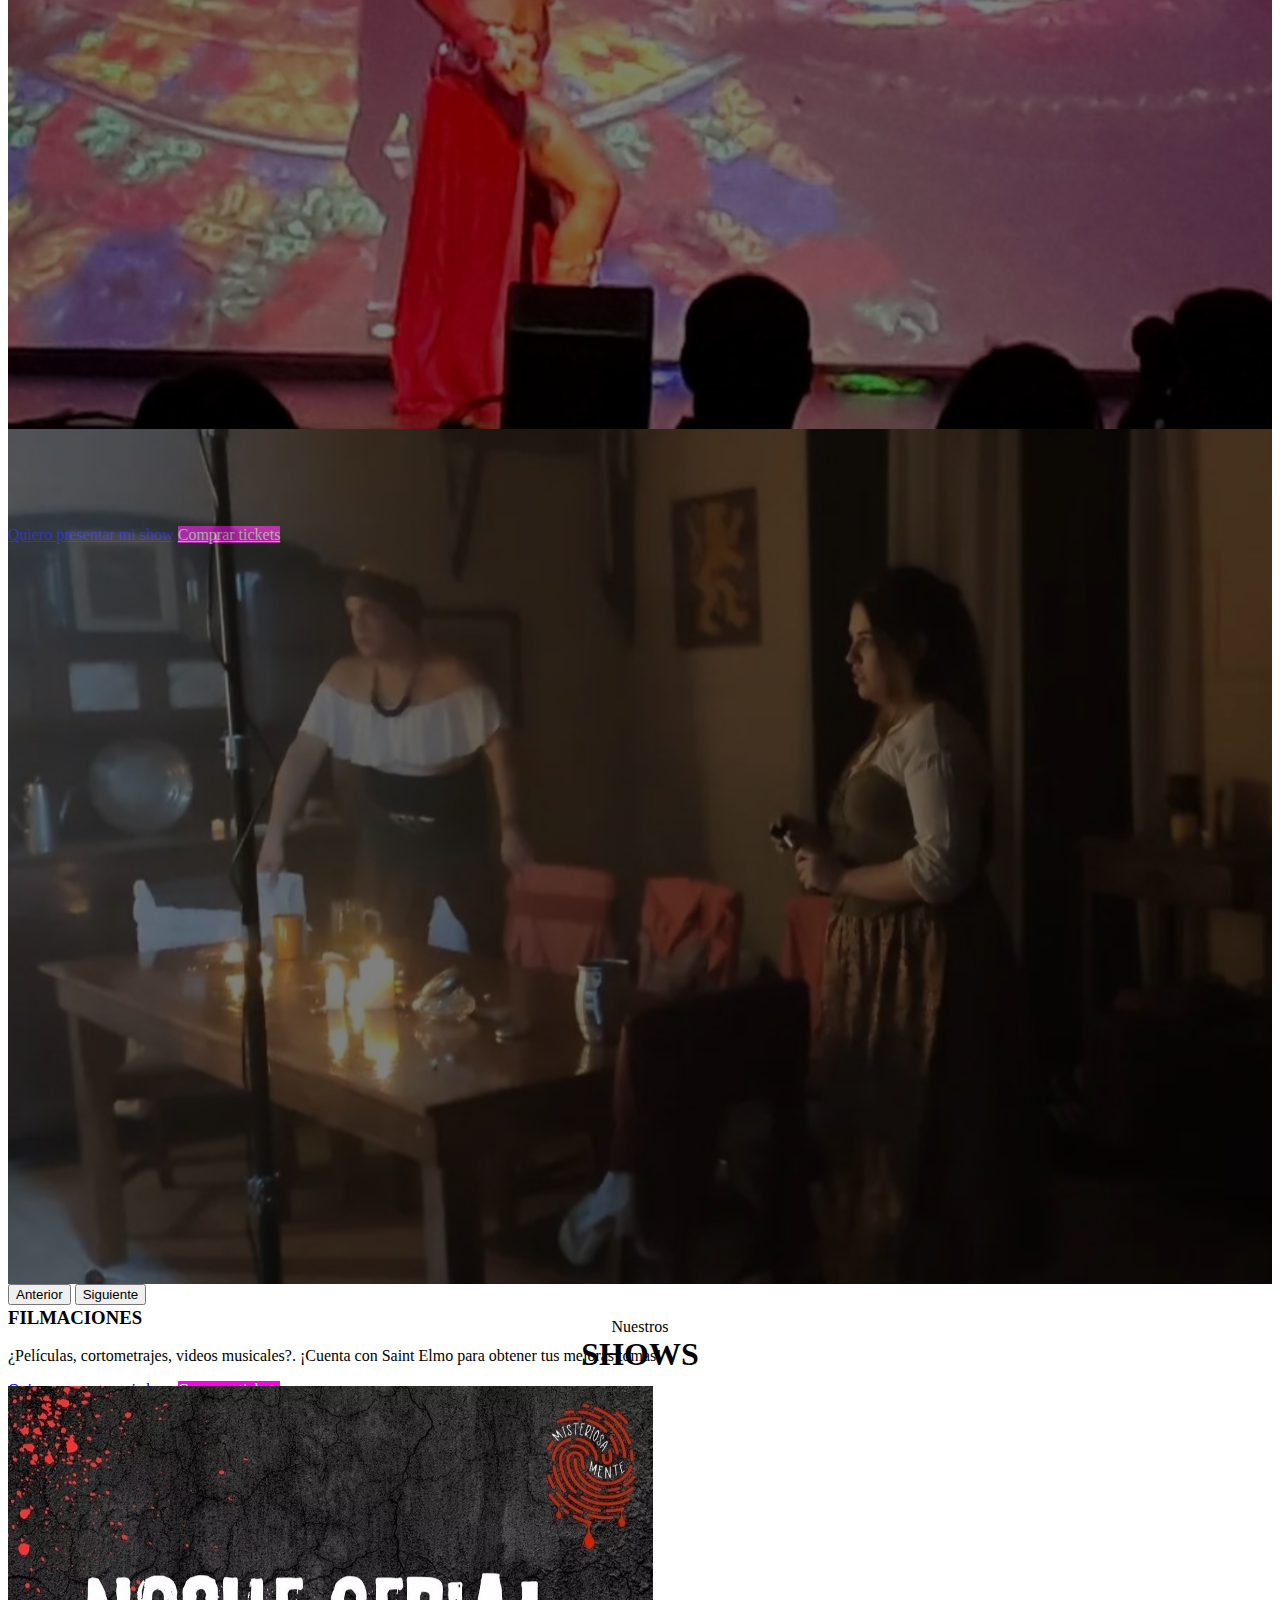
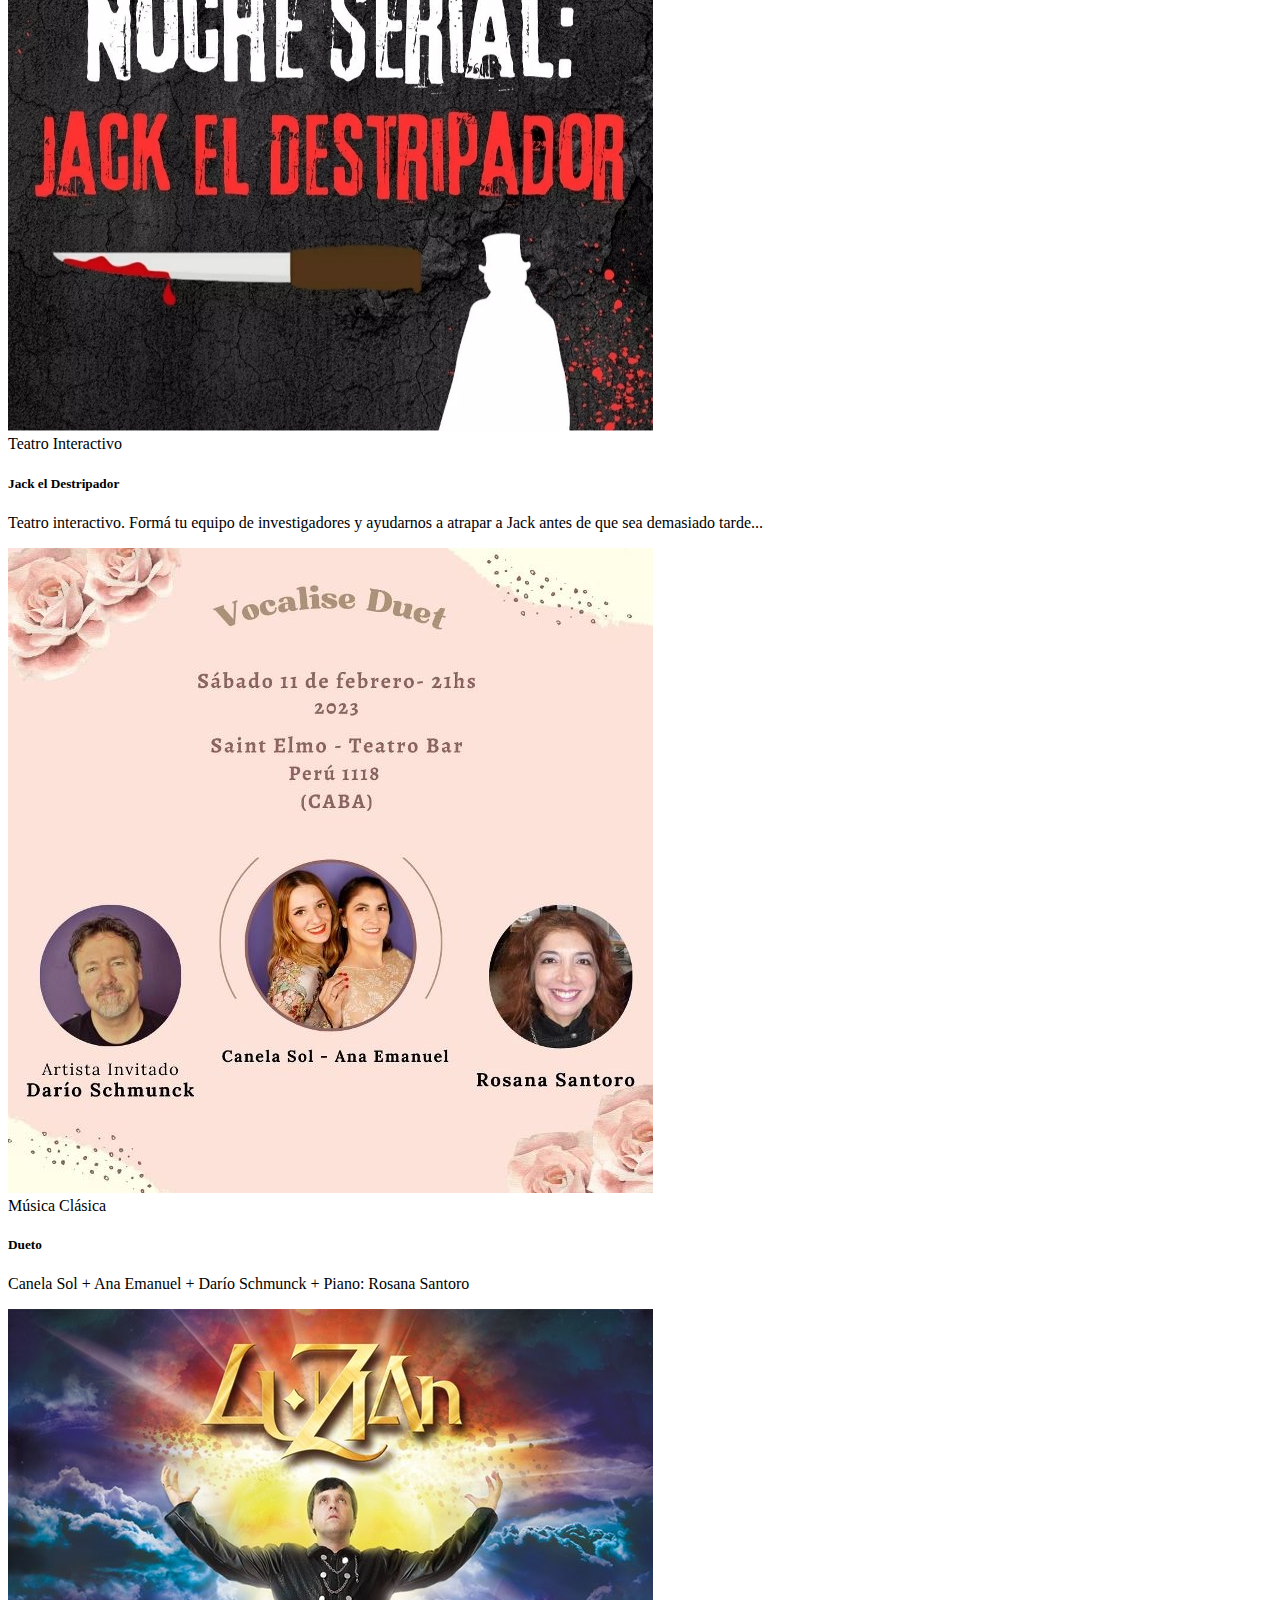
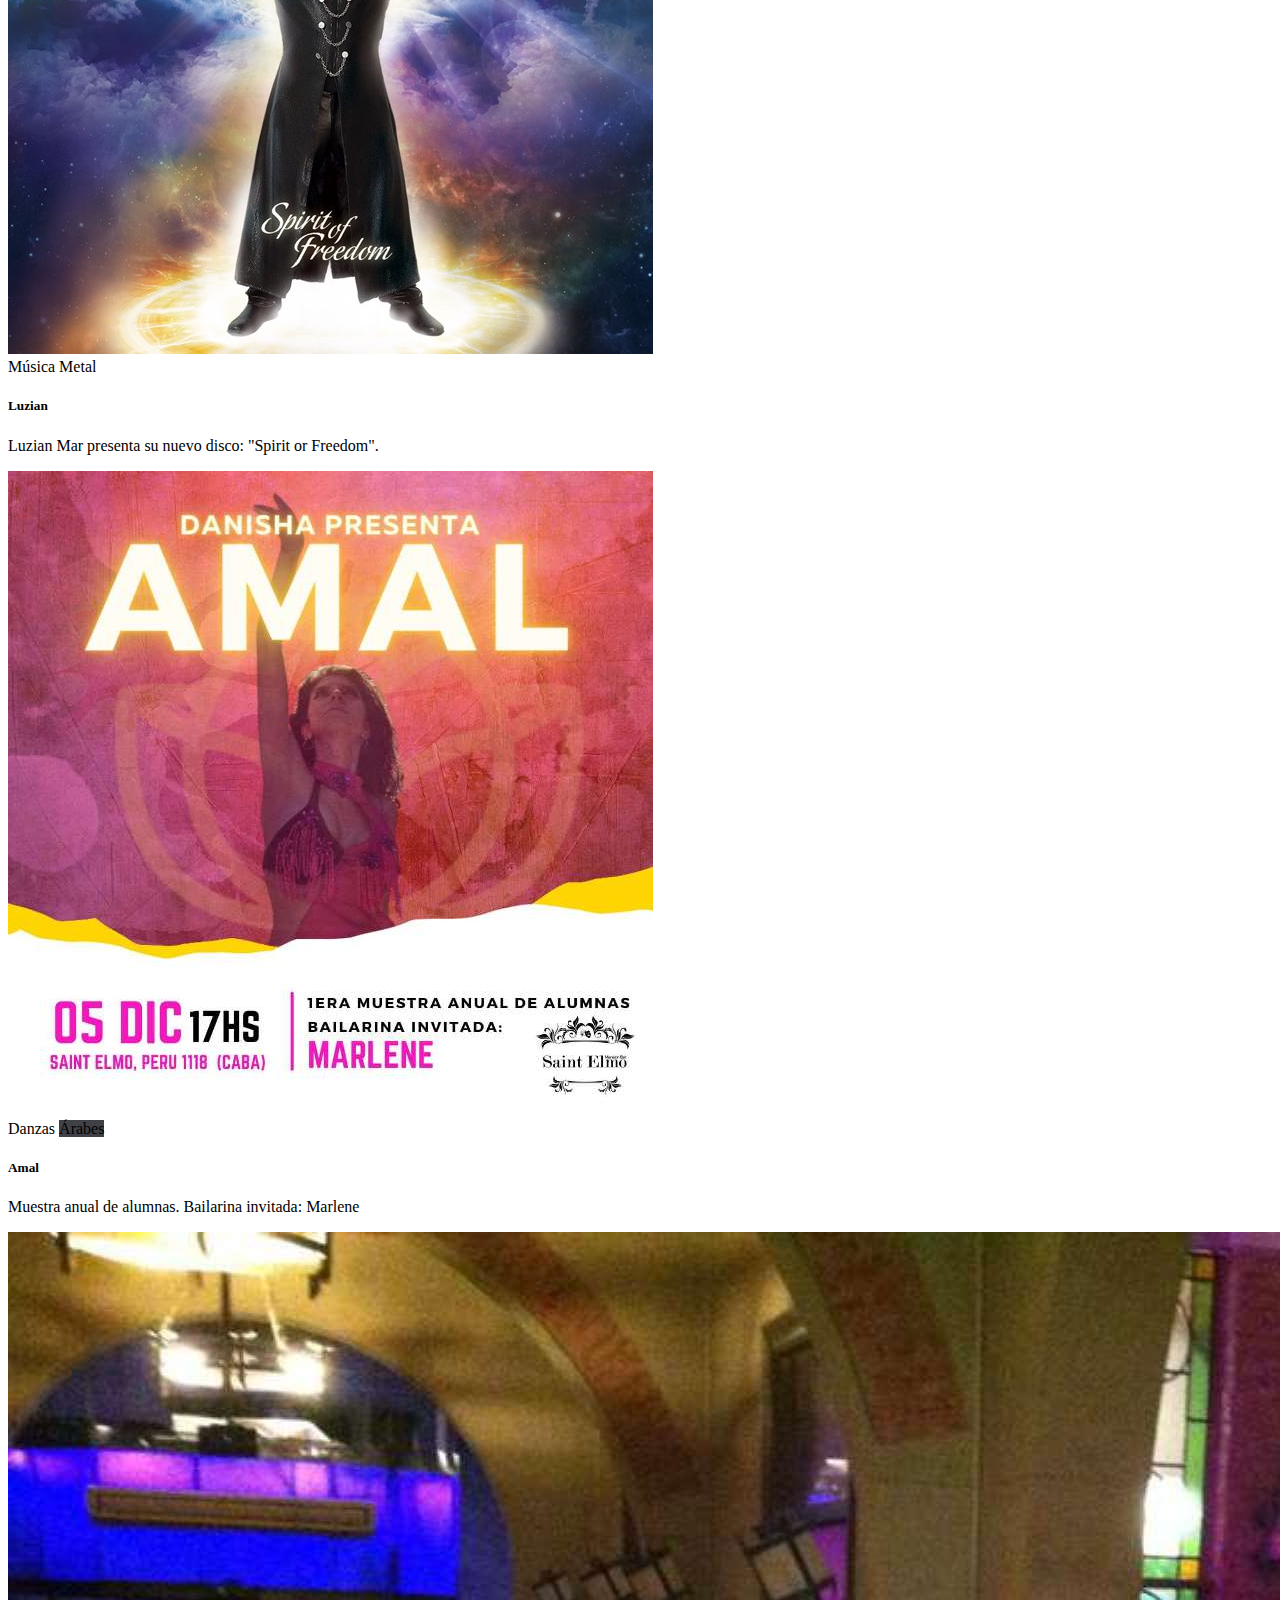
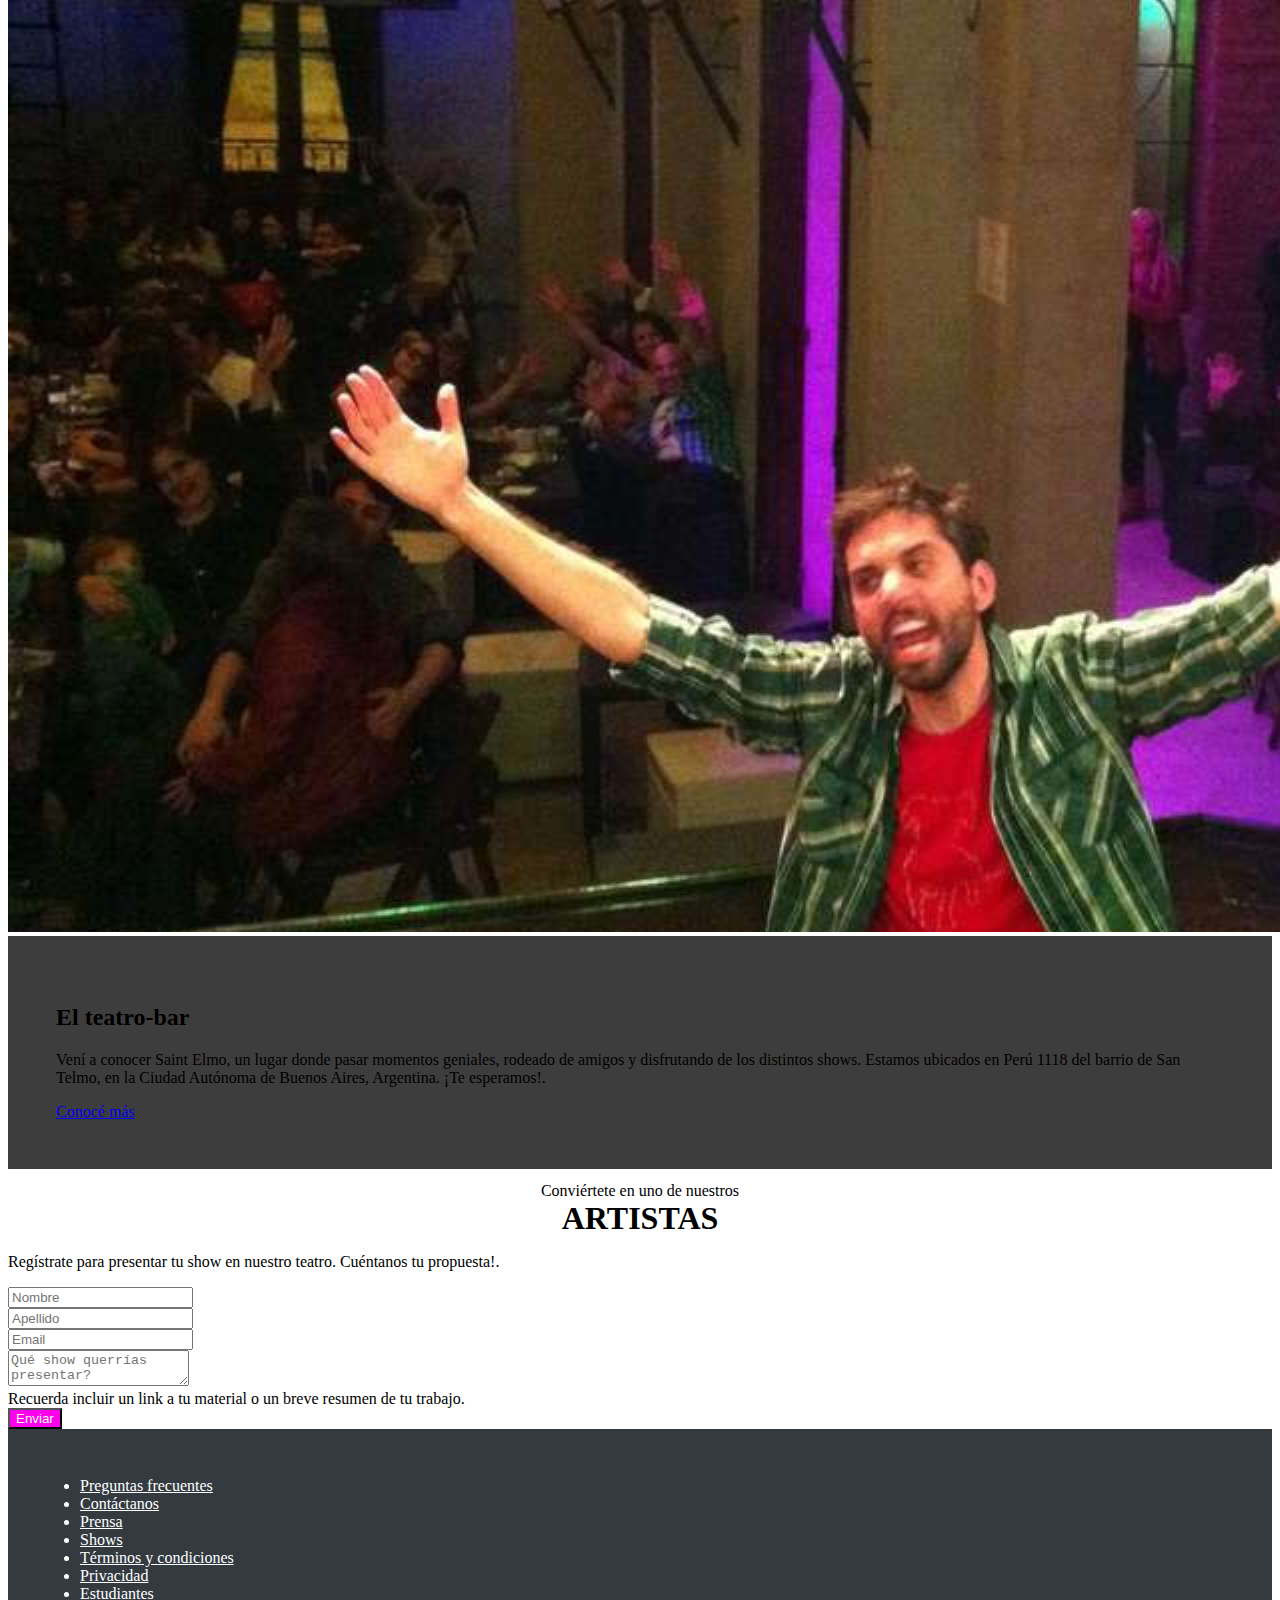
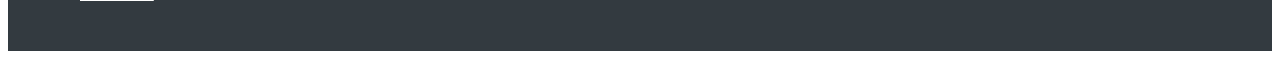
==== commit 954fd14b: "saco el boton de shows" ====
--- a/index.html
+++ b/index.html
@@ -199,11 +199,11 @@
               </div>    
             </div>
             
-            <div class="row">   
+            <!--<div class="row">   
               <div class="col-sm-3">
                 <a class="btn btn-shows" href="calendario.html">+ Shows</a>
               </div>                                                     
-            </div>
+            </div>-->
 
 
           </div>
